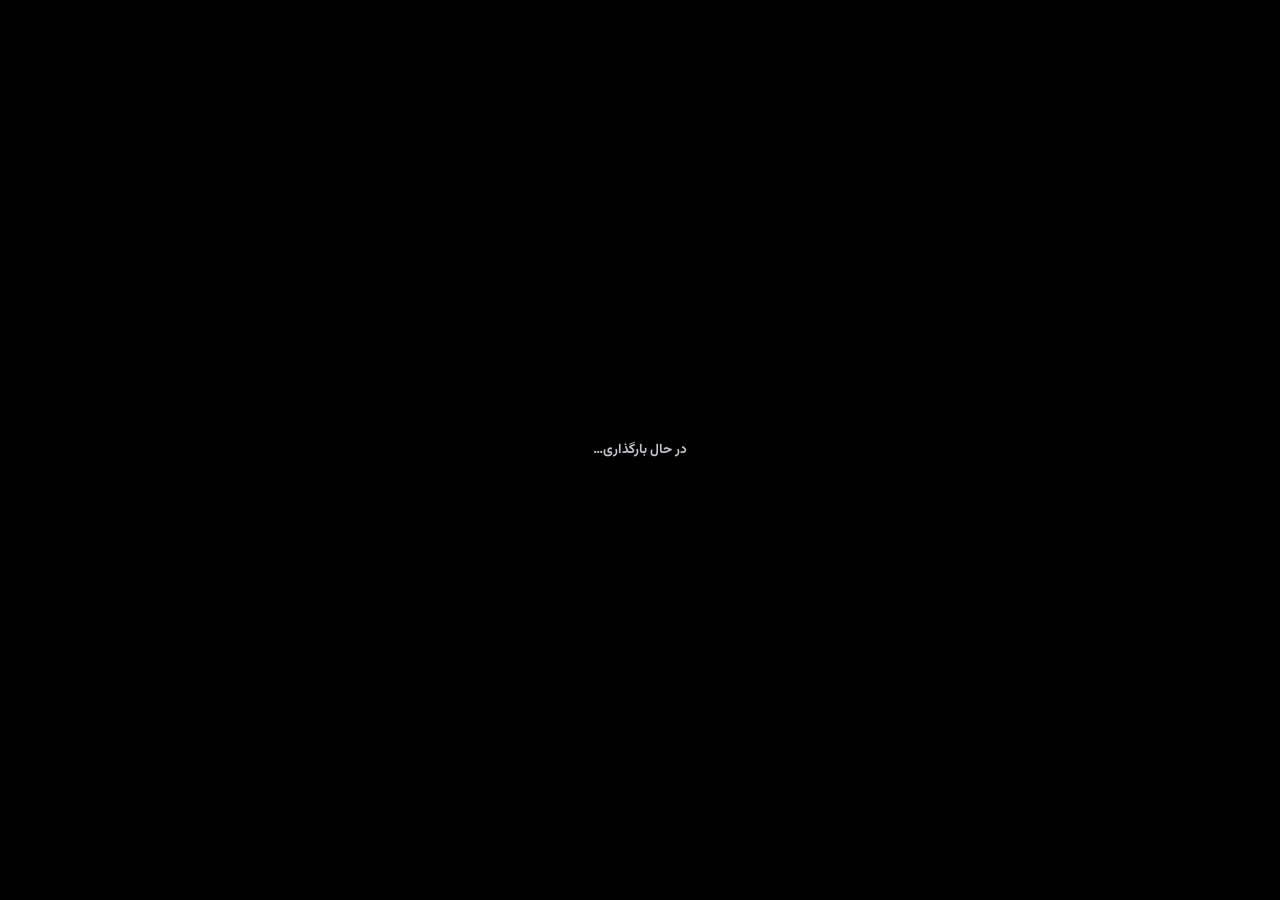
==== index.html @ d5d06b18 "تم سیاه و زرشکی و خوانایی بهتر، روی همهٔ بخش‌ها (گوشی و دسکتاپ) Co-Authored-By: Claude Opus 5.5 <nor" ====
<!DOCTYPE html>
<html lang="fa" dir="rtl">
<head>
<meta charset="UTF-8">
<meta name="viewport" content="width=device-width, initial-scale=1.0, viewport-fit=cover">
<title>مدار</title>
<link rel="manifest" href="./manifest.json">
<meta name="theme-color" content="#000000">
<link rel="icon" type="image/png" sizes="32x32" href="./favicon-32.png">
<link rel="icon" type="image/png" sizes="16x16" href="./favicon-16.png">
<link rel="apple-touch-icon" href="./apple-touch-icon.png">
<meta name="apple-mobile-web-app-capable" content="yes">
<meta name="apple-mobile-web-app-status-bar-style" content="black-translucent">
<meta name="apple-mobile-web-app-title" content="مدار">
<link rel="preconnect" href="https://fonts.googleapis.com">
<link rel="preconnect" href="https://fonts.gstatic.com" crossorigin>
<link href="https://fonts.googleapis.com/css2?family=Vazirmatn:wght@100;300;400;500;700;900&display=swap" rel="stylesheet">
<link rel="stylesheet" href="https://cdnjs.cloudflare.com/ajax/libs/font-awesome/6.4.0/css/all.min.css">
<script src="https://cdn.jsdelivr.net/npm/@supabase/supabase-js@2"></script>
<script>
/* Vendored from jalaali-js v2.0.1 (https://github.com/jalaali/jalaali-js)
   MIT License — Copyright (c) 2020 Behrang Norouzinia
   Algorithm: Kazimierz M. Borkowski. Bundled locally (no external CDN dependency). */
(function(global){
//#region src/index.ts
/**
* Jalaali years that begin a new 33-year leap cycle. Used by the
* Borkowski algorithm to locate the correct cycle for any given year.
*/
const BREAKS = [
	-61,
	9,
	38,
	199,
	426,
	686,
	756,
	818,
	1111,
	1181,
	1210,
	1635,
	2060,
	2097,
	2192,
	2262,
	2324,
	2394,
	2456,
	3178
];
/** Minimum supported Jalaali year (inclusive). */
const MIN_JALAALI_YEAR = BREAKS[0];
/** Maximum supported Jalaali year (inclusive). */
const MAX_JALAALI_YEAR = BREAKS[BREAKS.length - 1] - 1;
function toJalaali(gyOrDate, gm, gd) {
	if (gyOrDate instanceof Date) return d2j(g2d(gyOrDate.getFullYear(), gyOrDate.getMonth() + 1, gyOrDate.getDate()));
	return d2j(g2d(gyOrDate, gm, gd));
}
/**
* Converts a Jalaali date to Gregorian.
*
* @example
* toGregorian(1395, 1, 23) // { gy: 2016, gm: 4, gd: 11 }
*
* @throws {RangeError} if `jy` falls outside `[-61, 3177]`.
*/
function toGregorian(jy, jm, jd) {
	return d2g(j2d(jy, jm, jd));
}
/**
* Returns `true` if `(jy, jm, jd)` is a real date in the Jalaali calendar.
*
* The check is **lenient** — non-integer inputs that happen to fall inside
* the allowed numeric ranges are accepted. Pass integers in production code.
*
* @example
* isValidJalaaliDate(1394, 12, 30) // false (1394 is a common year)
* isValidJalaaliDate(1395, 12, 30) // true  (1395 is leap)
*/
function isValidJalaaliDate(jy, jm, jd) {
	return jy >= MIN_JALAALI_YEAR && jy <= MAX_JALAALI_YEAR && jm >= 1 && jm <= 12 && jd >= 1 && jd <= jalaaliMonthLength(jy, jm);
}
/**
* Returns `true` if the given Jalaali year is leap (366 days).
*
* @example
* isLeapJalaaliYear(1394) // false
* isLeapJalaaliYear(1395) // true
*
* @throws {RangeError} if `jy` falls outside `[-61, 3177]`.
*/
function isLeapJalaaliYear(jy) {
	return jalCalLeap(jy) === 0;
}
/**
* Returns the number of days in the given Jalaali month.
*
* The function trusts its inputs: `jm` is not range-checked, and an
* out-of-range `jm` will return whichever branch happens to match.
* For input validation, use {@link isValidJalaaliDate} instead.
*
* @example
* jalaaliMonthLength(1394, 12) // 29 (common year)
* jalaaliMonthLength(1395, 12) // 30 (leap year)
*/
function jalaaliMonthLength(jy, jm) {
	if (jm <= 6) return 31;
	if (jm <= 11) return 30;
	return isLeapJalaaliYear(jy) ? 30 : 29;
}
/**
* Computes the leap-cycle state of a Jalaali year and the Gregorian date
* of Farvardin 1 in that year.
*
* Use this directly when you need the leap field; if you only need
* `{ gy, march }`, prefer {@link jalCalShort}.
*
* @example
* jalCal(1391) // { leap: 0, gy: 2012, march: 20 }
* jalCal(1395) // { leap: 0, gy: 2016, march: 20 }
*
* @throws {RangeError} if `jy` falls outside `[-61, 3177]`.
*/
function jalCal(jy) {
	const { gy, march, jump, n } = jalCalCore(jy);
	return {
		leap: leapFromCycle(jump, n),
		gy,
		march
	};
}
/**
* Like {@link jalCal} but omits the leap-cycle computation.
*
* @remarks
* Equivalent to v1's `jalCal(jy, true)` — extracted to its own export
* in v2 to give it a proper return type. Prefer this when the leap field
* isn't needed; it avoids a small amount of work per call.
*
* @example
* jalCalShort(1391) // { gy: 2012, march: 20 }
*
* @throws {RangeError} if `jy` falls outside `[-61, 3177]`.
*/
function jalCalShort(jy) {
	const { gy, march } = jalCalCore(jy);
	return {
		gy,
		march
	};
}
/**
* Converts a Jalaali date to a Julian Day number.
*
* The result is an integer corresponding to noon UT on the given calendar
* day. Inputs are not range-checked — pass valid dates.
*
* @example
* j2d(1395, 1, 23) // 2457490
*/
function j2d(jy, jm, jd) {
	const r = jalCalShort(jy);
	return g2d(r.gy, 3, r.march) + (jm - 1) * 31 - div(jm, 7) * (jm - 7) + jd - 1;
}
const FIRST_JALAALI_JDN = j2d(MIN_JALAALI_YEAR, 1, 1);
const LAST_JALAALI_JDN = j2d(MAX_JALAALI_YEAR, 12, jalaaliMonthLength(MAX_JALAALI_YEAR, 12));
/**
* Converts a Julian Day number to a Jalaali date.
*
* @example
* d2j(2457490) // { jy: 1395, jm: 1, jd: 23 }
*
* @throws {RangeError} if `jdn` falls outside the supported Jalaali range
*   `[-61, 3177]`.
*/
function d2j(jdn) {
	if (jdn < FIRST_JALAALI_JDN || jdn > LAST_JALAALI_JDN) throw new RangeError(`Invalid Julian Day number ${jdn}: outside the supported Jalaali range [${MIN_JALAALI_YEAR}, ${MAX_JALAALI_YEAR}]`);
	const gy = d2g(jdn).gy;
	let jy = Math.min(gy - 621, MAX_JALAALI_YEAR);
	const r = jalCal(jy);
	let k = jdn - g2d(r.gy, 3, r.march);
	if (k >= 0) {
		if (k <= 185) return {
			jy,
			jm: 1 + div(k, 31),
			jd: mod(k, 31) + 1
		};
		k -= 186;
	} else {
		jy -= 1;
		k += 179;
		if (r.leap === 1) k += 1;
	}
	return {
		jy,
		jm: 7 + div(k, 30),
		jd: mod(k, 30) + 1
	};
}
/**
* Converts a Gregorian date to a Julian Day number.
*
* Tested correct from 1 March, -100100 (of both calendars) through several
* million years into the future.
*
* @example
* g2d(2016, 4, 11) // 2457490
*/
function g2d(gy, gm, gd) {
	let d = div((gy + div(gm - 8, 6) + 100100) * 1461, 4) + div(153 * mod(gm + 9, 12) + 2, 5) + gd - 34840408;
	d = d - div(div(gy + 100100 + div(gm - 8, 6), 100) * 3, 4) + 752;
	return d;
}
/**
* Converts a Julian Day number to a Gregorian date.
*
* Valid for `jdn ≥ -34839655` (year -100100 of both calendars).
*
* @example
* d2g(2457490) // { gy: 2016, gm: 4, gd: 11 }
*/
function d2g(jdn) {
	let j = 4 * jdn + 139361631;
	j = j + div(div(4 * jdn + 183187720, 146097) * 3, 4) * 4 - 3908;
	const i = div(mod(j, 1461), 4) * 5 + 308;
	const gd = div(mod(i, 153), 5) + 1;
	const gm = mod(div(i, 153), 12) + 1;
	return {
		gy: div(j, 1461) - 100100 + div(8 - gm, 6),
		gm,
		gd
	};
}
/**
* Converts a Jalaali date (optionally with a time of day) to a JavaScript
* `Date` constructed in the local time zone.
*
* Time components default to `0`. Out-of-range time components are *not*
* clamped — they overflow the way the `Date` constructor handles them
* (e.g. `h = 25` rolls into the next day).
*
* @example
* jalaaliToDateObject(1400, 4, 30)
*   // → new Date(2021, 6, 21, 0, 0, 0, 0)
*
* jalaaliToDateObject(1400, 4, 30, 14, 30)
*   // → new Date(2021, 6, 21, 14, 30)
*/
function jalaaliToDateObject(jy, jm, jd, h = 0, m = 0, s = 0, ms = 0) {
	const g = toGregorian(jy, jm, jd);
	return new Date(g.gy, g.gm - 1, g.gd, h, m, s, ms);
}
/**
* Returns the Saturday and Friday bounding the Jalaali week that contains
* the given date. The Jalaali week starts on **Saturday**.
*
* @example
* jalaaliWeek(1400, 4, 30)
*   // → { saturday: { jy: 1400, jm: 4, jd: 26 },
*   //     friday:   { jy: 1400, jm: 5, jd:  1 } }
*
* @remarks
* Uses {@link jalaaliToDateObject} to read the day-of-week, which reflects
* the host's local time zone. For dates near a DST boundary the underlying
* `Date.getDay()` is still correct because the conversion is done in local
* time on both sides.
*/
function jalaaliWeek(jy, jm, jd) {
	const dayOfWeek = jalaaliToDateObject(jy, jm, jd).getDay();
	const startDayDifference = dayOfWeek === 6 ? 0 : -(dayOfWeek + 1);
	const endDayDifference = 6 + startDayDifference;
	return {
		saturday: d2j(j2d(jy, jm, jd + startDayDifference)),
		friday: d2j(j2d(jy, jm, jd + endDayDifference))
	};
}
/**
* Core of the Borkowski algorithm: locate the Jalaali year inside the
* cycle table and compute Farvardin 1's Gregorian date.
*/
function jalCalCore(jy) {
	if (!Number.isFinite(jy) || jy < MIN_JALAALI_YEAR || jy > MAX_JALAALI_YEAR) throw new RangeError(`Invalid Jalaali year ${jy}: must be a finite number between ${MIN_JALAALI_YEAR} and ${MAX_JALAALI_YEAR} (inclusive)`);
	const gy = jy + 621;
	let leapJ = -14;
	let jp = BREAKS[0];
	let jm = 0;
	let jump = 0;
	for (let i = 1; i < BREAKS.length; i += 1) {
		jm = BREAKS[i];
		jump = jm - jp;
		if (jy < jm) break;
		leapJ = leapJ + div(jump, 33) * 8 + div(mod(jump, 33), 4);
		jp = jm;
	}
	const n = jy - jp;
	leapJ = leapJ + div(n, 33) * 8 + div(mod(n, 33) + 3, 4);
	if (mod(jump, 33) === 4 && jump - n === 4) leapJ += 1;
	const leapG = div(gy, 4) - div((div(gy, 100) + 1) * 3, 4) - 150;
	return {
		gy,
		march: 20 + leapJ - leapG,
		jump,
		n
	};
}
/**
* Given a 33-year cycle length `jump` and the year offset `n` within that
* cycle, returns the number of years since the last leap year (`0 … 4`).
* `0` means the current year is leap.
*/
function leapFromCycle(jump, n) {
	let adjusted = n;
	if (jump - n < 6) adjusted = n - jump + div(jump + 4, 33) * 33;
	let leap = mod(mod(adjusted + 1, 33) - 1, 4);
	if (leap === -1) leap = 4;
	return leap;
}
/**
* Leap-only variant — same loop as {@link jalCalCore} without computing
* the Gregorian fields. Kept separate to avoid the per-call object
* allocation on the hot `isLeapJalaaliYear` path.
*/
function jalCalLeap(jy) {
	if (!Number.isFinite(jy) || jy < MIN_JALAALI_YEAR || jy > MAX_JALAALI_YEAR) throw new RangeError(`Invalid Jalaali year ${jy}: must be a finite number between ${MIN_JALAALI_YEAR} and ${MAX_JALAALI_YEAR} (inclusive)`);
	let jp = BREAKS[0];
	let jm = 0;
	let jump = 0;
	for (let i = 1; i < BREAKS.length; i += 1) {
		jm = BREAKS[i];
		jump = jm - jp;
		if (jy < jm) break;
		jp = jm;
	}
	return leapFromCycle(jump, jy - jp);
}
/**
* Integer division — `Math.trunc(a / b)` equivalent that's faster on V8
* for values that fit in 32 bits. Used pervasively inside the algorithm.
*/
function div(a, b) {
	return ~~(a / b);
}
/**
* Mathematical modulo — like `%` but always returns a non-negative result
* when `b` is positive (matches Python's `%` semantics, not JavaScript's).
*/
function mod(a, b) {
	return a - ~~(a / b) * b;
}
//#endregion
global.jalaali = {
  toJalaali: toJalaali,
  toGregorian: toGregorian,
  isValidJalaaliDate: isValidJalaaliDate,
  isLeapJalaaliYear: isLeapJalaaliYear,
  jalaaliMonthLength: jalaaliMonthLength,
  jalCal: jalCal,
  jalaaliToDateObject: jalaaliToDateObject,
  jalaaliWeek: jalaaliWeek,
  MIN_JALAALI_YEAR: MIN_JALAALI_YEAR,
  MAX_JALAALI_YEAR: MAX_JALAALI_YEAR
};
})(window);
</script>
<!-- ui.css first, like the reference pages: their own <style> comes before the Tailwind output -->
<link rel="stylesheet" href="./ui.css">
<link rel="stylesheet" href="./tailwind.css">
</head>
<body class="text-slate-100">
<div id="app">
  <div class="min-h-screen flex items-center justify-center text-xs font-bold text-slate-500">در حال بارگذاری…</div>
</div>

<script src="task-reminders.js"></script>
<!-- the interface: loaded before the app script, whose sign-in callback can render at any moment -->
<script src="./ui-shell.js"></script>
<script src="./ui-today.js"></script>
<script src="./ui-tasks.js"></script>
<script src="./ui-pages.js"></script>
<script src="./ui-system.js"></script>
<!-- هوشاور: the tab, then one file per exercise (remove an exercise = drop its line) -->
<script src="./hooshavar.js"></script>
<script src="./hooshavar-morning.js"></script>
<script src="./hooshavar-english.js"></script>
<script>
/* ---------- storage keys ---------- */
const SUPABASE_URL = 'https://byqowlvyupcusjjyxwaf.supabase.co';
const SUPABASE_ANON_KEY = 'eyJhbGciOiJIUzI1NiIsInR5cCI6IkpXVCJ9.eyJpc3MiOiJzdXBhYmFzZSIsInJlZiI6ImJ5cW93bHZ5dXBjdXNqanl4d2FmIiwicm9sZSI6ImFub24iLCJpYXQiOjE3ODc4MzAwMDUsImV4cCI6MjEwMzQwNjAwNX0.T2miyC7NU5u0bkyxA4JKtXML9RSiqeTzk-OAqvx59QM';
const sb = window.supabase.createClient(SUPABASE_URL, SUPABASE_ANON_KEY, { global: { fetch: offlineFetch } });

/* ---------- offline mode ----------
   Every write in this file goes through supabase-js, and supabase-js goes
   through offlineFetch — so offline support lives here, at the network edge,
   instead of at ~80 call sites.

   Writes (POST/PATCH/DELETE on /rest/v1) that can't reach the server — the
   phone says it's offline, or the request dies with a network error — are
   stored in an IndexedDB outbox and answered with a fake 204. The caller sees
   success, so its optimistic state stays put instead of rolling back. While
   the outbox holds anything, new writes queue behind it too, so the server
   always sees them in the order they were made. flushOutbox() replays the
   queue on reconnect with a fresh access token.

   Replay rules: 2xx → done. 409 duplicate key on an insert → it already landed
   (the response was lost, not the request), done. 401 → refresh the session
   once and retry. 5xx / 429 / network → stop, try again later. Any other 4xx
   is a real rejection (RLS, bad row): dropped, and the user is told.

   Reads: the loaded data (plus local, not-yet-synced edits) is snapshotted to
   IndexedDB after renders, and loadAll() falls back to it when the server
   can't be reached — so the app opens with your data even with no internet. */
const offlineDB = (function(){
  let dbp = null;
  function open(){
    if(dbp) return dbp;
    dbp = new Promise((resolve, reject) => {
      const req = indexedDB.open('medar-offline', 1);
      req.onupgradeneeded = () => {
        const db = req.result;
        db.createObjectStore('outbox', { keyPath:'seq' });
        db.createObjectStore('kv');
      };
      req.onsuccess = () => resolve(req.result);
      req.onerror = () => reject(req.error);
    });
    return dbp;
  }
  async function run(store, mode, fn){
    const db = await open();
    return new Promise((resolve, reject) => {
      const t = db.transaction(store, mode);
      const r = fn(t.objectStore(store));
      t.oncomplete = () => resolve(r ? r.result : undefined);
      t.onerror = () => reject(t.error);
      t.onabort = () => reject(t.error);
    });
  }
  return {
    getAll: store => run(store, 'readonly', s => s.getAll()),
    get: (store, key) => run(store, 'readonly', s => s.get(key)),
    put: (store, val, key) => run(store, 'readwrite', s => key === undefined ? s.put(val) : s.put(val, key)),
    del: (store, key) => run(store, 'readwrite', s => s.delete(key)),
    clear: store => run(store, 'readwrite', s => s.clear()),
  };
})();

let outbox = []; // [{ seq, url, method, headers, body, label }] — oldest first
let outboxSeq = Date.now();
let outboxFlushing = null; // the in-flight flush promise, shared by every caller
let lastSyncNetworkFailed = false; // the last flush attempt couldn't reach the server
let usingLocalCopy = false; // state came from the on-device snapshot, not the server
let restWriteSeq = 0; // counts writes sent (or queued) — loadAll() uses it to spot answers an edit has overtaken
const outboxReady = offlineDB.getAll('outbox')
  .then(items => {
    outbox = (items || []).sort((a, b) => a.seq - b.seq);
    if(outbox.length) outboxSeq = Math.max(outboxSeq, outbox[outbox.length - 1].seq);
  })
  .catch(e => console.error('outbox load failed', e));

function isRestWrite(url, method){
  return method !== 'GET' && method !== 'HEAD'
    && url.startsWith(SUPABASE_URL + '/rest/v1/')
    && !url.startsWith(SUPABASE_URL + '/rest/v1/rpc/');
}
function outboxLabel(url, method){
  const table = url.slice((SUPABASE_URL + '/rest/v1/').length).split('?')[0];
  return method + ' ' + table;
}
async function enqueueWrite(url, init){
  const headers = {};
  new Headers(init.headers || {}).forEach((v, k) => { if(k !== 'authorization') headers[k] = v; });
  const item = { seq: ++outboxSeq, url, method: init.method.toUpperCase(), headers, body: init.body == null ? null : String(init.body), label: outboxLabel(url, init.method.toUpperCase()) };
  outbox.push(item);
  try{ await offlineDB.put('outbox', item); }catch(e){ console.error('outbox persist failed', e); }
  renderSoon();
  return new Response(null, { status:204, statusText:'Queued offline' });
}

async function offlineFetch(input, init){
  const url = typeof input === 'string' ? input : input.url;
  const method = ((init && init.method) || 'GET').toUpperCase();
  if(!isRestWrite(url, method)) return fetch(input, init);
  restWriteSeq++;
  await outboxReady;
  if(outbox.length || !navigator.onLine){
    const res = await enqueueWrite(url, init);
    flushOutbox();
    return res;
  }
  try{
    return await fetch(input, init);
  } catch(e){
    if(e && e.name === 'AbortError') throw e;
    lastSyncNetworkFailed = true;
    return enqueueWrite(url, init);
  }
}

async function replayWrite(item, token){
  return fetch(item.url, {
    method: item.method,
    headers: Object.assign({}, item.headers, { apikey: SUPABASE_ANON_KEY, authorization: 'Bearer ' + token }),
    body: item.body,
  });
}
function flushOutbox(){
  if(outboxFlushing) return outboxFlushing;
  outboxFlushing = (async () => {
    await outboxReady;
    let synced = 0, rejected = 0;
    while(outbox.length){
      if(!navigator.onLine){ lastSyncNetworkFailed = true; break; }
      const item = outbox[0];
      const { data: { session } } = await sb.auth.getSession();
      if(!session) break;
      let res;
      try{
        res = await replayWrite(item, session.access_token);
        if(res.status === 401){
          const { data: refreshed } = await sb.auth.refreshSession();
          if(refreshed && refreshed.session) res = await replayWrite(item, refreshed.session.access_token);
        }
      } catch(e){
        lastSyncNetworkFailed = true;
        break;
      }
      lastSyncNetworkFailed = false;
      let done = res.ok;
      if(!done && res.status === 409 && item.method === 'POST'){
        const body = await res.json().catch(() => ({}));
        done = body && body.code === '23505';
        if(!done) rejected++;
      } else if(!done){
        if(res.status === 401 || res.status === 429 || res.status >= 500) break;
        console.error('queued write rejected', item.label, res.status, await res.text().catch(() => ''));
        rejected++;
      }
      outbox.shift();
      try{ await offlineDB.del('outbox', item.seq); }catch(e){ console.error('outbox delete failed', e); }
      if(done) synced++;
    }
    if(rejected) writeFailed('queued write', new Error(rejected + ' rejected'), 'بعضی از تغییراتی که آفلاین زدی رو سرور قبول نکرد — صفحه با نسخه‌ی سرور هماهنگ شد.');
    else if(synced && !outbox.length){
      showInfoToast(`${toFaDigits(synced)} تغییرِ آفلاین روی سرور ذخیره شد`);
    }
    renderSoon();
  })().finally(() => { outboxFlushing = null; });
  return outboxFlushing;
}

/* A render outside a user event is deferred while a text field has focus, so
   status changes (offline pill, queue count) go through here rather than
   poking render() directly from network callbacks. */
let renderSoonTimer = null;
function renderSoon(){
  if(renderSoonTimer) return;
  renderSoonTimer = setTimeout(() => { renderSoonTimer = null; if(appStarted) render(); }, 50);
}

async function goOnline(){
  lastSyncNetworkFailed = false;
  renderSoon();
  await flushOutbox();
  // booted from the local copy: now that the server answers, load the real data
  if(usingLocalCopy && !outbox.length && !lastSyncNetworkFailed) loadAll();
}
window.addEventListener('online', goOnline);
window.addEventListener('offline', () => { lastSyncNetworkFailed = true; renderSoon(); });
// flaky links often never fire 'online' — keep nudging a non-empty queue
setInterval(() => { if(outbox.length && navigator.onLine) goOnline(); }, 30000);

/* ---------- offline snapshot of loaded data ---------- */
const SNAPSHOT_KEYS = ['tags','tasks','recurringTemplates','tagGoals','aiReports','purchases','ideas','subscriptions','reminders','prompts','wins','motherItems','motherSettings','homeRepairs','homeParts','homeMaint','englishSettings','englishHomework','englishChunks','englishPractice','aiHealth'];
let dataLoaded = false; // state holds real data (server or snapshot), safe to snapshot
let snapshotTimer = null;
function scheduleSnapshot(){
  if(!dataLoaded || snapshotTimer) return;
  snapshotTimer = setTimeout(() => {
    snapshotTimer = null;
    const snap = { savedAt: Date.now() };
    SNAPSHOT_KEYS.forEach(k => { snap[k] = state[k]; });
    offlineDB.put('kv', snap, 'snapshot').catch(e => console.error('snapshot save failed', e));
  }, 1500);
}
async function restoreSnapshot(){
  try{
    const snap = await offlineDB.get('kv', 'snapshot');
    if(!snap) return false;
    SNAPSHOT_KEYS.forEach(k => { if(snap[k] !== undefined) state[k] = snap[k]; });
    state.localCopySavedAt = snap.savedAt;
    return true;
  } catch(e){
    console.error('snapshot restore failed', e);
    return false;
  }
}
function isOfflineNow(){ return !navigator.onLine || lastSyncNetworkFailed; }

const DEFAULT_TAGS = [
  { id:'t-python',    name:'پایتون',   color:'#5EC8D8' },
  { id:'t-english',   name:'انگلیسی',  color:'#C97BD0' },
  { id:'t-freelance', name:'فریلنس',   color:'#7FD99A' },
  { id:'t-fitness',   name:'فیتنس',    color:'#E8697A' },
];

const WEEKDAYS_FA = ['یکشنبه','دوشنبه','سه‌شنبه','چهارشنبه','پنجشنبه','جمعه','شنبه'];
const WEEKDAY_DISPLAY_ORDER = [6,0,1,2,3,4,5]; // Saturday-first, matching the calendar grid
const MONTHS_GREG_FA = ['ژانویه','فوریه','مارس','آوریل','مه','ژوئن','ژوئیه','اوت','سپتامبر','اکتبر','نوامبر','دسامبر'];
const MONTHS_JALALI = ['فروردین','اردیبهشت','خرداد','تیر','مرداد','شهریور','مهر','آبان','آذر','دی','بهمن','اسفند'];
const PRIORITY_RANK = { high:0, medium:1, low:2 };
const PRIORITY_LABEL = { high:'بالا', medium:'متوسط', low:'پایین' };
const DIFFICULTY_LABEL = { easy:'راحت', medium:'معمولی', hard:'سخت' };
function toFaDigits(str){
  const map = {'0':'۰','1':'۱','2':'۲','3':'۳','4':'۴','5':'۵','6':'۶','7':'۷','8':'۸','9':'۹'};
  return String(str).replace(/[0-9]/g, d => map[d]);
}
/* Shared utility: normalize Persian/Arabic-Indic digits to standard English digits.
   Reusable for any numeric input field on the site. */
function toEnDigits(str){
  const faMap = {'۰':'0','۱':'1','۲':'2','۳':'3','۴':'4','۵':'5','۶':'6','۷':'7','۸':'8','۹':'9'};
  const arMap = {'٠':'0','١':'1','٢':'2','٣':'3','٤':'4','٥':'5','٦':'6','٧':'7','٨':'8','٩':'9'};
  return String(str).replace(/[۰-۹٠-٩]/g, d => faMap[d] || arMap[d] || d);
}
/* Shared helper: live-normalizes a text input's value to plain English digits
   (strips anything else that isn't a digit). Call from oninput on numeric text fields. */
function normalizeNumericInput(el){
  const converted = toEnDigits(el.value).replace(/[^0-9]/g, '');
  if(el.value !== converted) el.value = converted;
  return converted;
}

/* ---------- Jalali conversion (Gregorian -> Jalali) ---------- */
function gregorianToJalali(gy, gm, gd){
  const gDayNo = [0,31,59,90,120,151,181,212,243,273,304,334];
  const gy2 = (gm > 2) ? (gy + 1) : gy;
  let days = 355666 + 365*gy + Math.floor((gy2+3)/4) - Math.floor((gy2+99)/100) + Math.floor((gy2+399)/400) + gd + gDayNo[gm-1];
  let jy = -1595 + 33*Math.floor(days/12053);
  days %= 12053;
  jy += 4*Math.floor(days/1461);
  days %= 1461;
  if(days > 365){
    jy += Math.floor((days-1)/365);
    days = (days-1) % 365;
  }
  let jm, jd;
  if(days < 186){
    jm = 1 + Math.floor(days/31);
    jd = 1 + (days % 31);
  } else {
    jm = 7 + Math.floor((days-186)/30);
    jd = 1 + ((days-186) % 30);
  }
  return [jy, jm, jd];
}

function dateKey(d){
  const y = d.getFullYear();
  const m = String(d.getMonth() + 1).padStart(2, '0');
  const day = String(d.getDate()).padStart(2, '0');
  return `${y}-${m}-${day}`;
}
function tomorrowDate(){ const d = new Date(); d.setDate(d.getDate()+1); return d; }

function fmtHeaderDate(d){
  const wd = WEEKDAYS_FA[d.getDay()];
  const gDay = toFaDigits(d.getDate());
  const gMonth = MONTHS_GREG_FA[d.getMonth()];
  const gYear = toFaDigits(d.getFullYear());
  const [jy, jm, jd] = gregorianToJalali(d.getFullYear(), d.getMonth()+1, d.getDate());
  const jalali = `${toFaDigits(jd)} ${MONTHS_JALALI[jm-1]} ${toFaDigits(jy)}`;
  const gregorian = `${gDay} ${gMonth} ${gYear}`;
  return { wd, jalali, gregorian };
}
function formatDateShort(dateStr){
  if(!dateStr) return null;
  const d = new Date(dateStr);
  const [jy, jm, jd] = gregorianToJalali(d.getFullYear(), d.getMonth()+1, d.getDate());
  return `${toFaDigits(jd)} ${MONTHS_JALALI[jm-1]}`;
}
function formatDuration(min){
  if(!min) return '۰ دقیقه';
  const h = Math.floor(min/60), m = min%60;
  if(h>0 && m>0) return `${toFaDigits(h)} ساعت و ${toFaDigits(m)} دقیقه`;
  if(h>0) return `${toFaDigits(h)} ساعت`;
  return `${toFaDigits(m)} دقیقه`;
}

/* ---------- state ---------- */
function emptyFilters(){ return { tagIds:[], priorities:[], sortBy:'default' }; }
let state = {
  tags: null,
  tasks: null,
  view: 'today',
  tagManagerOpen: false,
  todayFilters: emptyFilters(),
  tasksFilters: Object.assign(emptyFilters(), { date:null }),
  archiveFilters: { search:'', tagIds:[], dateFrom:null, dateTo:null },
  todayExpanded: {},
  todayDoneOpen: true,
  todayFoldShut: {}, // urgent folds the user closed, this visit only
  today: new Date(),
  taskEditor: null, // { mode:'create'|'edit', taskId, draft:{title,notes,tagIds,priority,date,durationMin,subtasks} }
  calendarPage: (function(){
    const j = window.jalaali.toJalaali(new Date());
    return { jy: j.jy, jm: j.jm, panel: 'grid', selectedDayKey: null };
  })(),
  moveTaskPicker: null, // { search:'', tagIds:[], dateStr } when picking an existing task to move into a calendar day
  recurringTemplates: [], // [{ id, title, priority, durationMin, weekdays:[0-6], active, tagIds }]
  recurringManagerOpen: false,
  tagGoals: [], // [{ tagId, weeklyMinutes }] — standing weekly time targets per tag
  undoToast: null, // { message, undo } while a delete's undo window is open
  saveError: null, // { message } while a failed-write warning is on screen
  infoToast: null, // { message } — a plain confirmation, nothing to undo
  pushStatus: 'checking', // 'checking'|'unsupported'|'ios-install'|'denied'|'off'|'on'|'busy'
  pushMenuOpen: false,
  backupMenuOpen: false,
  backups: null, // [{ id, kind:'auto'|'download'|'pre-restore', createdAt, counts }] — server copies, newest first
  backupBusy: false,
  restorePreview: null, // { payload, backupId, label, counts, mode:'merge'|'replace' } while confirming a restore
  taskCompletionModal: null, // { taskId | chunkId, minutes } shown right after checking a task (or an English chunk) done
  aiReports: [], // [{ id, periodStart, periodEnd, createdAt, seenAt, replan, ritual, completedAt }] — مرور هفته
  aiReportGenerating: false,
  aiReportError: null,
  ritualOpenTask: null, // step 2: the task whose day chips are open
  ritualBreaking: null, // step 1: the task هوشواره is breaking down right now
  ritualSaving: false,
  shelvedTasks: [], // «کنار گذاشته‌ها»: tasks with shelved_at, kept out of state.tasks
  purchases: [], // [{ id, title, priority, price, bought, boughtAt }]
  purchaseSort: 'priority', // 'default' | 'priority' | 'cheapest' | 'priciest'
  purchaseEditor: null, // { id, title, price, priority } while editing a purchase
  ideas: [], // [{ id, body, tagIds, createdAt }]
  ideasFilterTagIds: [], // ideas page: show only ideas carrying ANY of these tags (empty = all)
  archiveSection: 'tasks', // 'tasks' | 'purchases'
  ideaEditor: null, // { ideaId, body, tagIds, images } while editing an idea
  recurringEditor: null, // { templateId, title, priority, durationMin, weekdays, tagIds }
  filterPanelOpen: {}, // per-page: is the filter/sort panel expanded?
  subscriptions: [], // [{ id, name, cycle, nextRenewal, active, notifyDaysBefore, note }]
  subscriptionEditor: null, // { subId, name, cycle, nextRenewal, notifyDaysBefore, note }
  subscriptionShowInactive: false,
  reminders: [], // [{ id, title, kind:'once'|'yearly'|'deadline'|'always', date, leadDays, note, done, createdAt }]
  reminderEditor: null, // { reminderId, title, kind, date, leadDays, note, calendarOpen, calJY, calJM }
  reminderShowDone: false,
  prompts: [], // [{ id, title, body, category, note, favorite, createdAt }]
  promptEditor: null, // { promptId, title, body, category, note }
  promptSearch: '',
  promptFilter: 'all', // 'all' | 'fav' | a category name
  wins: [], // [{ id, title, hardship, why, tagIds, happenedOn, createdAt }]
  winEditor: null, // { winId, title, hardship, why, tagIds, happenedOn, calendarOpen, calJY, calJM }
  winsFilterTagIds: [], // show only wins carrying ANY of these tags (empty = all)
  winSos: null, // { order:[winId…], index } while the one-at-a-time view is open
  streakPanel: false, // the streak detail sheet opened from the badge on امروز
  motherItems: [], // [{ id, kind:'do'|'dont', category, body, createdAt }]
  motherSettings: null, // { why, remindDays:[getDay()…], showOnToday, push } — null until saved once (defaults apply)
  motherEditor: null, // { itemId, kind, category, body }
  motherWhyDraft: null, // the «چرا یادم باشه» text while it's being edited
  homeRepairs: [], // [{ id, title, room, urgency, who, trade, status, estCost, actualCost, note, taskId, createdAt, doneAt }]
  homeParts: [], // [{ id, repairId, name, bought, createdAt }]
  homeMaint: [], // [{ id, title, room, everyMonths, nextDue, lastDone, who, trade, note, taskId, createdAt }]
  repairsTab: 'list', // 'list' | 'parts' | 'maint' | 'done'
  repairsFilter: { room:'', trade:'' },
  newRepair: { title:'', room:'', urgency:'soon' },
  newPart: { repairId:null, name:'' },
  repairEditor: null,
  repairDoneModal: null, // { id, cost } — "what did it cost?" right after ticking a repair off
  maintEditor: null,
  englishSettings: null, // { classDays:[getDay()…], classTime, classTimes:{getDay():'HH:MM'}, classMinutes, practiceTime, push } — null until saved once (defaults apply)
  englishHomework: [], // [{ id, title, unit, assignedOn, dueOn, createdAt }]
  englishChunks: [], // [{ id, homeworkId, title, minutes, day, position, done, doneAt, skips:[{ day, reason }], createdAt }]
  englishPractice: [], // [{ day, createdAt }] — days the 5-minute minimum was ticked
  englishTab: 'hw', // 'hw' | 'done' | 'stats' | 'settings'
  newHomework: { title:'', unit:'', dueOn:'', minutes:'', subs:[] }, // subs: the ریز کارها typed into the form ({title, minutes}), not saved yet; minutes: the homework's own time while it has none
  enHwEditor: null, // { hwId, title, unit, dueOn, chunks:[{ id, title, minutes, done }] } while editing a homework
  aiHealth: null, // { errorKind, errorMessage, errorAt, okAt } — did هوشواره's last AI call work?
  userEmail: '', // the signed-in account, shown in the header
  moreMenuOpen: false, // phone: the «بخش‌ها» sheet with every tab not on the bar
  tabEdit: false, tabPick: null, // rearranging the bar/sheet tabs: edit mode, and the tab tapped first
  quickAddTitle: '', // امروز: the one-line «افزودن تسک سریع» field
  tasksTab: 'all', // 'all' | 'normal' | 'important' | 'recurring' | 'undated'
  tasksSearch: '', tasksSearchOpen: false,
  calendarView: 'month', // 'month' | 'list'
  calendarShowDated: true, calendarShowPreviews: true, // calendar sidebar: which kinds of items the grid shows
  purchasesTab: 'all', // 'all' | 'bought' | 'pending'
};

let loadError = false;
/* The live channel, and the *TableReady flags it was built with. It gets rebuilt
   when it dies (see restartRealtimeSync) or when a table that wasn't ready at
   build time — e.g. on an offline cold start — answers later. */
let syncChannel = null;
let syncChannelFlags = '';
let syncChannelSeq = 0;
let syncRetryTimer = null;
let syncRetryDelay = 2000;
let syncNeedsCatchUp = false; // events may have been missed while the channel was down
/* false until the reminders table answers once — a realtime binding on a table
   that doesn't exist yet would error the whole shared channel, taking every
   other table's live sync down with it. */
let remindersTableReady = false;
let promptsTableReady = false; // same reason as remindersTableReady
let winsTableReady = false; // same reason as remindersTableReady
let motherTableReady = false; // same reason as remindersTableReady
let homeTableReady = false; // same reason as remindersTableReady
let aiHealthTableReady = false; // same reason as remindersTableReady
let englishTableReady = false; // same reason as remindersTableReady

/* No server to load from (offline, or edits still queued that the server
   hasn't seen — fetching now would paint over them). Keep what's on screen,
   or on a cold start fall back to the on-device snapshot. */
async function loadFromLocalCopy(){
  if(!dataLoaded){
    if(await restoreSnapshot()){ dataLoaded = true; usingLocalCopy = true; }
    else { loadError = true; applyEmptyDefaults(); }
  }
  ensureRealtimeSync();
  render();
}
function applyEmptyDefaults(){
  if(!state.tags) state.tags = DEFAULT_TAGS;
  if(!state.tasks) state.tasks = [];
  if(!state.recurringTemplates) state.recurringTemplates = [];
  if(!state.tagGoals) state.tagGoals = [];
  if(!state.aiReports) state.aiReports = [];
  if(!state.purchases) state.purchases = [];
  if(!state.ideas) state.ideas = [];
  if(!state.subscriptions) state.subscriptions = [];
}

/* Every table is asked for at once — one round trip's wait instead of fourteen
   in a row — and nothing is written into state until all of them have answered.
   If something was saved while the answers were on their way, they may predate
   that save, so they're thrown away and asked for again rather than painted
   over the edit. */
async function loadAll(attempt){
  loadError = false;
  await flushOutbox();
  if(outbox.length || !navigator.onLine) return loadFromLocalCopy();
  const writesBefore = restWriteSeq;
  // a query that throws instead of answering counts as a failed one, not a crash
  const ask = q => Promise.resolve(q).catch(error => ({ data:null, error }));
  const [core, remindersRes, promptsRes, winsRes, motherRes, homeRes, healthRes, englishRes] = await Promise.all([
    Promise.all([
      sb.from('tags').select('*').order('created_at'),
      sb.from('tasks')
        .select('*, subtasks(*), task_tags(tag_id)')
        .order('created_at', { ascending:false })
        .order('position', { foreignTable:'subtasks', ascending:true }),
      sb.from('recurring_templates').select('*, recurring_template_tags(tag_id)').order('created_at'),
      sb.from('tag_goals').select('*'),
      sb.from('ai_reports').select('*').order('period_end', { ascending:false }),
      sb.from('purchases').select('*').order('created_at', { ascending:false }),
      sb.from('ideas')
        .select('*, idea_tags(tag_id), idea_images(id, data_url, position)')
        .order('created_at', { ascending:false })
        .order('position', { foreignTable:'idea_images', ascending:true }),
      sb.from('subscriptions').select('*').order('next_renewal', { ascending:true, nullsFirst:false }),
    ].map(ask)),
    ask(sb.from('reminders').select('*').order('date', { ascending:true, nullsFirst:false })),
    ask(sb.from('prompts').select('*').order('created_at', { ascending:false })),
    ask(sb.from('wins').select('*').order('happened_on', { ascending:false }).order('created_at', { ascending:false })),
    Promise.all([
      sb.from('mother_care_items').select('*').order('created_at', { ascending:true }).order('id', { ascending:true }),
      sb.from('mother_care').select('*').maybeSingle(),
    ].map(ask)),
    Promise.all([
      sb.from('home_repairs').select('*').order('created_at', { ascending:true }),
      sb.from('home_repair_parts').select('*').order('created_at', { ascending:true }),
      sb.from('home_maintenance').select('*').order('next_due', { ascending:true }),
    ].map(ask)),
    ask(sb.from('ai_health').select('*').maybeSingle()),
    Promise.all([
      sb.from('english_settings').select('*').maybeSingle(),
      sb.from('english_homework').select('*').order('created_at', { ascending:true }),
      sb.from('english_chunks').select('*').order('created_at', { ascending:true }),
      sb.from('english_practice').select('day, created_at').order('day', { ascending:true }),
    ].map(ask)),
  ]);
  if(restWriteSeq !== writesBefore && (attempt || 0) < 2) return loadAll((attempt || 0) + 1);

  let fromServer = true;
  try{
    for(const r of core) if(r.error) throw r.error;
    const [tags, tasks, recurring, goals, aiReports, purchases, ideas, subs] = core.map(r => r.data);
    state.tags = tags.map(t => ({ id:t.id, name:t.name, color:t.color }));
    const allTasks = tasks.map(t => ({
      id: t.id, title: t.title, notes: t.notes || '', done: !!t.done, completedAt: t.completed_at, shelvedAt: t.shelved_at || null,
      tagIds: (t.task_tags||[]).map(tt => tt.tag_id),
      priority: t.priority,
      subtasks: (t.subtasks||[]).map(s => ({ id:s.id, title:s.title, done:!!s.done })),
      date: t.date || '',
      durationMin: t.duration_min,
      ...taskReminderFromRow(t),
      actualMin: t.actual_min,
      difficulty: t.difficulty,
      recurringTemplateId: t.recurring_template_id,
    }));
    state.tasks = allTasks.filter(t => !t.shelvedAt);
    state.shelvedTasks = allTasks.filter(t => t.shelvedAt).sort((a, b) => b.shelvedAt.localeCompare(a.shelvedAt));

    state.recurringTemplates = recurring.map(r => ({
      id: r.id, title: r.title, notes: r.notes || '', priority: r.priority, durationMin: r.duration_min,
      weekdays: r.weekdays || [], active: !!r.active, reminderTime:r.reminder_time, reminderDaysBefore:r.reminder_days_before || 0,
      tagIds: (r.recurring_template_tags||[]).map(tt => tt.tag_id),
    }));

    state.tagGoals = goals.map(g => ({ tagId: g.tag_id, weeklyMinutes: g.weekly_minutes, reason: g.reason || '' }));

    state.aiReports = aiReports.map(mapAIReport);

    state.purchases = purchases.map(p => ({ id:p.id, title:p.title, priority:p.priority, price:p.price, bought:!!p.bought, boughtAt:p.bought_at, createdAt:p.created_at }));

    state.ideas = ideas.map(i => ({
      id:i.id, body:i.body,
      tagIds:(i.idea_tags||[]).map(it => it.tag_id),
      images:(i.idea_images||[]).map(im => ({ id:im.id, dataUrl:im.data_url })),
      createdAt:i.created_at,
    }));

    state.subscriptions = subs.map(s => ({
      id:s.id, name:s.name, cycle:s.cycle,
      nextRenewal:s.next_renewal || '', active:!!s.active,
      notifyDaysBefore: s.notify_days_before == null ? 3 : s.notify_days_before,
      note: s.note || '',
    }));
  } catch(e){
    console.error('load failed', e);
    fromServer = false;
    lastSyncNetworkFailed = true;
    if(!dataLoaded && await restoreSnapshot()){ dataLoaded = true; usingLocalCopy = true; }
    else if(!dataLoaded){ loadError = true; applyEmptyDefaults(); }
  }
  /* The tables below each stand on their own, so a failure on any other table
     can't swallow them — reminders are the first thing you see when the app opens. */
  try{
    if(remindersRes.error) throw remindersRes.error;
    const reminders = remindersRes.data;
    state.reminders = reminders.map(r => ({
      id:r.id, title:r.title, kind:r.kind,
      date:r.date || '', leadDays: r.lead_days == null ? 0 : r.lead_days,
      note: r.note || '', done: !!r.done, createdAt: r.created_at,
    }));
    remindersTableReady = true;
  } catch(e){
    console.error('load reminders failed', e);
    if(!state.reminders) state.reminders = [];
  }
  try{
    if(promptsRes.error) throw promptsRes.error;
    state.prompts = promptsRes.data.map(promptFromRow);
    promptsTableReady = true;
  } catch(e){
    console.error('load prompts failed', e);
    if(!state.prompts) state.prompts = [];
  }
  try{
    if(winsRes.error) throw winsRes.error;
    state.wins = winsRes.data.map(winFromRow);
    winsTableReady = true;
  } catch(e){
    console.error('load wins failed', e);
    if(!state.wins) state.wins = [];
  }
  try{
    const [items, care] = motherRes;
    if(items.error) throw items.error;
    if(care.error) throw care.error;
    state.motherItems = items.data.map(motherItemFromRow);
    state.motherSettings = care.data ? motherSettingsFromRow(care.data) : null;
    motherTableReady = true;
  } catch(e){
    console.error('load mother_care failed', e);
    if(!state.motherItems) state.motherItems = [];
  }
  try{
    const [repairs, parts, maint] = homeRes;
    for(const r of homeRes) if(r.error) throw r.error;
    state.homeRepairs = repairs.data.map(repairFromRow);
    state.homeParts = parts.data.map(repairPartFromRow);
    state.homeMaint = maint.data.map(maintFromRow);
    homeTableReady = true;
  } catch(e){
    console.error('load home repairs failed', e);
    if(!state.homeRepairs) state.homeRepairs = [];
    if(!state.homeParts) state.homeParts = [];
    if(!state.homeMaint) state.homeMaint = [];
  }
  try{
    if(healthRes.error) throw healthRes.error;
    state.aiHealth = healthRes.data ? aiHealthFromRow(healthRes.data) : null;
    aiHealthTableReady = true;
  } catch(e){
    console.error('load ai_health failed', e);
  }
  try{
    for(const r of englishRes) if(r.error) throw r.error;
    const [settings, homework, chunks, practice] = englishRes;
    state.englishSettings = settings.data ? englishSettingsFromRow(settings.data) : null;
    state.englishHomework = homework.data.map(englishHomeworkFromRow);
    state.englishChunks = chunks.data.map(englishChunkFromRow);
    state.englishPractice = practice.data.map(p => ({ day:p.day, createdAt:p.created_at }));
    englishTableReady = true;
  } catch(e){
    console.error('load english failed', e);
    if(!state.englishHomework) state.englishHomework = [];
    if(!state.englishChunks) state.englishChunks = [];
    if(!state.englishPractice) state.englishPractice = [];
  }
  if(fromServer){
    dataLoaded = true;
    usingLocalCopy = false;
    lastSyncNetworkFailed = false;
    // Annual task reminders are renewed atomically on completion by the server.
    // only against server truth — generating from a stale local copy could
    // mint a second instance another device already created
    generateRecurringInstances();
  }
  ensureRealtimeSync();
  render();
}

/* ---------- realtime sync (incremental — no full reload per change) ----------
   Registers per-table INSERT/UPDATE/DELETE handlers on a shared channel. Each
   handler patches only the affected slice of local state, so the cost of every
   change stays constant no matter how much data or how many tables exist.
   To wire up a future table: call registerRealtimeSync(channel, 'table_name',
   { onInsert, onUpdate, onDelete }) inside startRealtimeSync — the rest of the
   plumbing (channel, subscribe, reconnect-reconcile) is already shared. */
function registerRealtimeSync(channel, table, handlers){
  if(handlers.onInsert) channel.on('postgres_changes', { event:'INSERT', schema:'public', table }, payload => handlers.onInsert(payload.new));
  if(handlers.onUpdate) channel.on('postgres_changes', { event:'UPDATE', schema:'public', table }, payload => handlers.onUpdate(payload.new, payload.old));
  if(handlers.onDelete) channel.on('postgres_changes', { event:'DELETE', schema:'public', table }, payload => handlers.onDelete(payload.old));
  return channel;
}
function realtimeFlags(){
  return [remindersTableReady, promptsTableReady, winsTableReady, motherTableReady, homeTableReady, aiHealthTableReady, englishTableReady].join();
}
function ensureRealtimeSync(){
  if(syncChannel && syncChannelFlags === realtimeFlags()) return;
  restartRealtimeSync();
}
/* supabase-js only rejoins a channel that errored. One the server closed — which
   it does when the login token runs out in a tab that was hidden or asleep —
   is dropped for good, and live sync stays dead until a reload. So a dead
   channel is thrown away and built again from scratch. */
function restartRealtimeSync(){
  clearTimeout(syncRetryTimer); syncRetryTimer = null;
  const old = syncChannel;
  syncChannel = null; // the old channel's CLOSED must not schedule another restart
  if(old) sb.removeChannel(old);
  syncChannelFlags = realtimeFlags();
  syncChannel = startRealtimeSync();
}
function retryRealtimeSync(){
  if(syncRetryTimer) return;
  syncRetryTimer = setTimeout(() => {
    syncRetryTimer = null;
    // hidden or offline: wakeRealtimeSync picks it up when the tab/network is back
    if(document.hidden || !navigator.onLine) return;
    restartRealtimeSync();
  }, syncRetryDelay);
  syncRetryDelay = Math.min(syncRetryDelay * 2, 60000);
}
function wakeRealtimeSync(){
  if(!syncChannel || document.hidden || !navigator.onLine) return;
  if(syncChannel.state === 'joined' || syncChannel.state === 'joining') return;
  syncNeedsCatchUp = true;
  restartRealtimeSync();
}
document.addEventListener('visibilitychange', wakeRealtimeSync);
window.addEventListener('online', wakeRealtimeSync);

function startRealtimeSync(){
  // a fresh topic each time — sb.channel() hands back the old object for a topic it still knows
  const channel = sb.channel('planner-sync-' + (++syncChannelSeq));

  registerRealtimeSync(channel, 'tags', {
    onInsert(row){
      if(state.tags.some(t => t.id === row.id)) return;
      state.tags.push({ id:row.id, name:row.name, color:row.color });
      render();
    },
    onUpdate(row){
      const t = state.tags.find(t => t.id === row.id);
      if(!t) return;
      t.name = row.name; t.color = row.color;
      render();
    },
    onDelete(old){
      state.tags = state.tags.filter(t => t.id !== old.id);
      state.tasks.forEach(task => { task.tagIds = task.tagIds.filter(id => id !== old.id); });
      state.todayFilters.tagIds = state.todayFilters.tagIds.filter(id => id !== old.id);
      state.tasksFilters.tagIds = state.tasksFilters.tagIds.filter(id => id !== old.id);
      state.ideasFilterTagIds = state.ideasFilterTagIds.filter(id => id !== old.id);
      // wins keep tag ids in an array column (no FK), so drop the stale id locally
      state.wins.forEach(w => { w.tagIds = w.tagIds.filter(id => id !== old.id); });
      render();
    },
  });

  registerRealtimeSync(channel, 'tasks', {
    onInsert(row){
      if(state.tasks.some(t => t.id === row.id) || state.shelvedTasks.some(t => t.id === row.id)) return;
      (row.shelved_at ? state.shelvedTasks : state.tasks).unshift({
        id:row.id, title:row.title, notes:row.notes || '', done:!!row.done, completedAt:row.completed_at, shelvedAt:row.shelved_at || null,
        tagIds:[], priority:row.priority, subtasks:[], date:row.date || '', durationMin:row.duration_min, actualMin:row.actual_min, difficulty:row.difficulty,
        recurringTemplateId:row.recurring_template_id, ...taskReminderFromRow(row),
      });
      render();
    },
    onUpdate(row){
      // shelving on another device moves the task between the two lists
      const shelved = state.shelvedTasks.find(t => t.id === row.id);
      if(shelved && !row.shelved_at){ state.shelvedTasks = state.shelvedTasks.filter(t => t !== shelved); state.tasks.unshift(shelved); }
      const live = state.tasks.find(t => t.id === row.id);
      if(live && row.shelved_at){ state.tasks = state.tasks.filter(t => t !== live); state.shelvedTasks.unshift(live); }
      const t = live || shelved;
      if(!t) return;
      t.shelvedAt = row.shelved_at || null;
      const doneChanged = t.done !== !!row.done;
      t.title = row.title; t.notes = row.notes || ''; t.done = !!row.done; t.completedAt = row.completed_at;
      Object.assign(t, taskReminderFromRow(row));
      t.priority = row.priority; t.date = row.date || ''; t.durationMin = row.duration_min; t.actualMin = row.actual_min; t.difficulty = row.difficulty;
      // only cascade to subtasks when the completion state itself flipped — a plain
      // title/date edit from another device must not wipe in-progress subtask ticks
      if(doneChanged) syncSubtaskDoneFromTask(t);
      render();
    },
    onDelete(old){
      state.tasks = state.tasks.filter(t => t.id !== old.id);
      state.shelvedTasks = state.shelvedTasks.filter(t => t.id !== old.id);
      render();
    },
  });

  registerRealtimeSync(channel, 'recurring_templates', {
    onInsert(row){
      if(state.recurringTemplates.some(t => t.id === row.id)) return;
      state.recurringTemplates.push({ id:row.id, title:row.title, notes:row.notes || '', priority:row.priority, durationMin:row.duration_min, weekdays:row.weekdays||[], active:!!row.active, reminderTime:row.reminder_time, reminderDaysBefore:row.reminder_days_before || 0, tagIds:[] });
      render();
    },
    onUpdate(row){
      const t = state.recurringTemplates.find(t => t.id === row.id);
      if(!t) return;
      t.title = row.title; t.notes = row.notes || ''; t.priority = row.priority; t.durationMin = row.duration_min; t.weekdays = row.weekdays||[]; t.active = !!row.active;
      t.reminderTime = row.reminder_time; t.reminderDaysBefore = row.reminder_days_before || 0;
      render();
    },
    onDelete(old){
      state.recurringTemplates = state.recurringTemplates.filter(t => t.id !== old.id);
      state.tasks.forEach(t => { if(t.recurringTemplateId === old.id) t.recurringTemplateId = null; });
      render();
    },
  });

  registerRealtimeSync(channel, 'recurring_template_tags', {
    onInsert(row){
      const t = state.recurringTemplates.find(t => t.id === row.template_id);
      if(!t || t.tagIds.includes(row.tag_id)) return;
      t.tagIds.push(row.tag_id);
      render();
    },
    onDelete(old){
      const t = state.recurringTemplates.find(t => t.id === old.template_id);
      if(!t) return;
      t.tagIds = t.tagIds.filter(id => id !== old.tag_id);
      render();
    },
  });

  registerRealtimeSync(channel, 'task_tags', {
    onInsert(row){
      const t = state.tasks.find(t => t.id === row.task_id);
      if(!t || t.tagIds.includes(row.tag_id)) return;
      t.tagIds.push(row.tag_id);
      render();
    },
    onDelete(old){
      const t = state.tasks.find(t => t.id === old.task_id);
      if(!t) return;
      t.tagIds = t.tagIds.filter(id => id !== old.tag_id);
      render();
    },
  });

  registerRealtimeSync(channel, 'subtasks', {
    onInsert(row){
      const t = state.tasks.find(t => t.id === row.task_id);
      if(!t || t.subtasks.some(s => s.id === row.id)) return;
      t.subtasks.push({ id:row.id, title:row.title, done:!!row.done });
      render();
    },
    onUpdate(row){
      const t = state.tasks.find(t => t.id === row.task_id);
      if(!t) return;
      const s = t.subtasks.find(s => s.id === row.id);
      if(!s) return;
      s.title = row.title; s.done = !!row.done;
      render();
    },
    onDelete(old){
      // default replica identity only guarantees the primary key (id) on DELETE,
      // so we can't rely on old.task_id here — sweep every task's subtasks by id instead.
      state.tasks.forEach(t => { t.subtasks = t.subtasks.filter(s => s.id !== old.id); });
      render();
    },
  });

  registerRealtimeSync(channel, 'tag_goals', {
    onInsert(row){
      if(state.tagGoals.some(g => g.tagId === row.tag_id)) return;
      state.tagGoals.push({ tagId:row.tag_id, weeklyMinutes:row.weekly_minutes, reason:row.reason || '' });
      render();
    },
    onUpdate(row){
      const g = state.tagGoals.find(g => g.tagId === row.tag_id);
      if(!g) return;
      g.weeklyMinutes = row.weekly_minutes;
      g.reason = row.reason || '';
      render();
    },
    onDelete(old){
      state.tagGoals = state.tagGoals.filter(g => g.tagId !== old.tag_id);
      render();
    },
  });

  registerRealtimeSync(channel, 'ai_reports', {
    onInsert(row){
      if(state.aiReports.some(r => r.id === row.id)) return;
      state.aiReports.unshift(mapAIReport(row));
      state.aiReports.sort((a,b) => b.periodEnd.localeCompare(a.periodEnd));
      if(state.view === 'ai-reports') markAIReportsSeen();
      render();
    },
    onUpdate(row){
      const r = state.aiReports.find(r => r.id === row.id);
      if(!r) return;
      r.seenAt = row.seen_at;
      r.replan = row.replan || null;
      r.ritual = row.ritual || null;
      r.completedAt = row.completed_at || null;
      render();
    },
    onDelete(old){
      state.aiReports = state.aiReports.filter(r => r.id !== old.id);
      render();
    },
  });

  registerRealtimeSync(channel, 'purchases', {
    onInsert(row){
      if(state.purchases.some(p => p.id === row.id)) return;
      state.purchases.unshift({ id:row.id, title:row.title, priority:row.priority, price:row.price, bought:!!row.bought, boughtAt:row.bought_at, createdAt:row.created_at });
      render();
    },
    onUpdate(row){
      const p = state.purchases.find(p => p.id === row.id);
      if(!p) return;
      p.title = row.title; p.priority = row.priority; p.price = row.price;
      p.bought = !!row.bought; p.boughtAt = row.bought_at;
      render();
    },
    onDelete(old){
      state.purchases = state.purchases.filter(p => p.id !== old.id);
      render();
    },
  });

  registerRealtimeSync(channel, 'ideas', {
    onInsert(row){
      if(state.ideas.some(i => i.id === row.id)) return;
      state.ideas.unshift({ id:row.id, body:row.body, tagIds:[], images:[], createdAt:row.created_at });
      render();
    },
    onUpdate(row){
      const i = state.ideas.find(i => i.id === row.id);
      if(!i) return;
      i.body = row.body;
      render();
    },
    onDelete(old){
      state.ideas = state.ideas.filter(i => i.id !== old.id);
      render();
    },
  });

  registerRealtimeSync(channel, 'idea_tags', {
    onInsert(row){
      const i = state.ideas.find(i => i.id === row.idea_id);
      if(!i || i.tagIds.includes(row.tag_id)) return;
      i.tagIds.push(row.tag_id);
      render();
    },
    onDelete(old){
      const i = state.ideas.find(i => i.id === old.idea_id);
      if(!i) return;
      i.tagIds = i.tagIds.filter(id => id !== old.tag_id);
      render();
    },
  });

  registerRealtimeSync(channel, 'idea_images', {
    onInsert(row){
      const i = state.ideas.find(i => i.id === row.idea_id);
      if(!i) return;
      if(!i.images) i.images = [];
      if(i.images.some(im => im.id === row.id)) return;
      i.images.push({ id:row.id, dataUrl:row.data_url });
      render();
    },
    onDelete(old){
      // default replica identity only guarantees the primary key on DELETE,
      // so sweep every idea's image list by id rather than trusting old.idea_id
      state.ideas.forEach(i => { if(i.images) i.images = i.images.filter(im => im.id !== old.id); });
      render();
    },
  });

  registerRealtimeSync(channel, 'subscriptions', {
    onInsert(row){
      if(state.subscriptions.some(s => s.id === row.id)) return;
      state.subscriptions.push({
        id:row.id, name:row.name, cycle:row.cycle,
        nextRenewal:row.next_renewal || '', active:!!row.active,
        notifyDaysBefore: row.notify_days_before == null ? 3 : row.notify_days_before,
        note: row.note || '',
      });
      render();
    },
    onUpdate(row){
      const sub = state.subscriptions.find(s => s.id === row.id);
      if(!sub) return;
      Object.assign(sub, {
        name:row.name, cycle:row.cycle,
        nextRenewal:row.next_renewal || '', active:!!row.active,
        notifyDaysBefore: row.notify_days_before == null ? 3 : row.notify_days_before,
        note: row.note || '',
      });
      render();
    },
    onDelete(old){
      state.subscriptions = state.subscriptions.filter(s => s.id !== old.id);
      render();
    },
  });

  if(remindersTableReady) registerRealtimeSync(channel, 'reminders', {
    onInsert(row){
      if(state.reminders.some(r => r.id === row.id)) return;
      state.reminders.push({
        id:row.id, title:row.title, kind:row.kind, date:row.date || '',
        leadDays: row.lead_days == null ? 0 : row.lead_days,
        note: row.note || '', done: !!row.done, createdAt: row.created_at,
      });
      render();
    },
    onUpdate(row){
      const r = state.reminders.find(x => x.id === row.id);
      if(!r) return;
      Object.assign(r, {
        title:row.title, kind:row.kind, date:row.date || '',
        leadDays: row.lead_days == null ? 0 : row.lead_days,
        note: row.note || '', done: !!row.done,
      });
      render();
    },
    onDelete(old){
      state.reminders = state.reminders.filter(r => r.id !== old.id);
      render();
    },
  });

  if(promptsTableReady) registerRealtimeSync(channel, 'prompts', {
    onInsert(row){
      if(state.prompts.some(p => p.id === row.id)) return;
      state.prompts.unshift(promptFromRow(row));
      render();
    },
    onUpdate(row){
      const p = state.prompts.find(x => x.id === row.id);
      if(!p) return;
      Object.assign(p, promptFromRow(row));
      render();
    },
    onDelete(old){
      state.prompts = state.prompts.filter(p => p.id !== old.id);
      render();
    },
  });

  if(aiHealthTableReady) registerRealtimeSync(channel, 'ai_health', {
    onInsert(row){ state.aiHealth = aiHealthFromRow(row); render(); },
    onUpdate(row){ state.aiHealth = aiHealthFromRow(row); render(); },
  });

  if(winsTableReady) registerRealtimeSync(channel, 'wins', {
    onInsert(row){
      if(state.wins.some(w => w.id === row.id)) return;
      state.wins.push(winFromRow(row));
      sortWins();
      render();
    },
    onUpdate(row){
      const w = state.wins.find(x => x.id === row.id);
      if(!w) return;
      Object.assign(w, winFromRow(row));
      sortWins();
      render();
    },
    onDelete(old){
      state.wins = state.wins.filter(w => w.id !== old.id);
      render();
    },
  });

  if(motherTableReady){
    registerRealtimeSync(channel, 'mother_care_items', {
      onInsert(row){
        if(state.motherItems.some(i => i.id === row.id)) return;
        state.motherItems.push(motherItemFromRow(row));
        sortMotherItems();
        render();
      },
      onUpdate(row){
        const i = state.motherItems.find(x => x.id === row.id);
        if(!i) return;
        Object.assign(i, motherItemFromRow(row));
        render();
      },
      onDelete(old){
        state.motherItems = state.motherItems.filter(i => i.id !== old.id);
        render();
      },
    });
    registerRealtimeSync(channel, 'mother_care', {
      onInsert(row){ state.motherSettings = motherSettingsFromRow(row); render(); },
      onUpdate(row){ state.motherSettings = motherSettingsFromRow(row); render(); },
    });
  }

  if(homeTableReady){
    const homeSync = (table, key, fromRow) => registerRealtimeSync(channel, table, {
      onInsert(row){
        if(state[key].some(x => x.id === row.id)) return;
        state[key].push(fromRow(row));
        render();
      },
      onUpdate(row){
        const x = state[key].find(y => y.id === row.id);
        if(!x) return;
        Object.assign(x, fromRow(row));
        render();
      },
      onDelete(old){
        state[key] = state[key].filter(x => x.id !== old.id);
        render();
      },
    });
    homeSync('home_repairs', 'homeRepairs', repairFromRow);
    homeSync('home_repair_parts', 'homeParts', repairPartFromRow);
    homeSync('home_maintenance', 'homeMaint', maintFromRow);
  }

  if(englishTableReady){
    const enSync = (table, key, fromRow) => registerRealtimeSync(channel, table, {
      onInsert(row){
        if(state[key].some(x => x.id === row.id)) return;
        state[key].push(fromRow(row));
        render();
      },
      onUpdate(row){
        const x = state[key].find(y => y.id === row.id);
        if(!x) return;
        Object.assign(x, fromRow(row));
        render();
      },
      onDelete(old){
        state[key] = state[key].filter(x => x.id !== old.id);
        render();
      },
    });
    enSync('english_homework', 'englishHomework', englishHomeworkFromRow);
    enSync('english_chunks', 'englishChunks', englishChunkFromRow);
    registerRealtimeSync(channel, 'english_settings', {
      onInsert(row){ state.englishSettings = englishSettingsFromRow(row); render(); },
      onUpdate(row){ state.englishSettings = englishSettingsFromRow(row); render(); },
    });
    registerRealtimeSync(channel, 'english_practice', {
      onInsert(row){
        if(state.englishPractice.some(p => p.day === row.day)) return;
        state.englishPractice.push({ day:row.day, createdAt:row.created_at });
        render();
      },
      onDelete(old){
        state.englishPractice = state.englishPractice.filter(p => p.day !== old.day);
        render();
      },
    });
  }

  let hasSubscribedBefore = false;
  channel.subscribe(status => {
    if(channel !== syncChannel) return; // already replaced
    if(status === 'SUBSCRIBED'){
      syncRetryDelay = 2000;
      // a re-subscribe after a dropped connection may have missed events in between;
      // one full reconciliation load fixes that. First-ever subscribe is a no-op here
      // since loadAll() already populated state right before this was called.
      if(hasSubscribedBefore || syncNeedsCatchUp) loadAll();
      hasSubscribedBefore = true;
      syncNeedsCatchUp = false;
    } else if(status === 'CLOSED' || status === 'CHANNEL_ERROR' || status === 'TIMED_OUT'){
      syncNeedsCatchUp = true;
      retryRealtimeSync();
    }
  });
  return channel;
}

function uid(){ return (crypto.randomUUID ? crypto.randomUUID() : 'id-'+Date.now()+'-'+Math.random()); }
function escapeHtml(str){ const div = document.createElement('div'); div.textContent = str; return div.innerHTML; }
/* escapeHtml leaves quotes alone, so anything interpolated into a "…" attribute goes through this */
function escapeAttr(str){ return escapeHtml(str).replace(/"/g, '&quot;'); }

/* ---------- tags ---------- */
async function addTag(){
  const nameInput = document.getElementById('new-tag-name');
  const colorInput = document.getElementById('new-tag-color');
  const name = nameInput.value.trim();
  if(!name) return;
  const newTag = { id: uid(), name, color: colorInput.value };
  state.tags.push(newTag);
  render();
  const { error } = await sb.from('tags').insert({ id:newTag.id, name:newTag.name, color:newTag.color });
  if(error) writeFailed('addTag', error);
}
async function updateTagColor(tagId, color){
  const tag = state.tags.find(t => t.id === tagId);
  if(!tag || tag.color === color) return;
  tag.color = color;
  render();
  const { error } = await sb.from('tags').update({ color }).eq('id', tagId);
  if(error) writeFailed('updateTagColor', error);
}
const pendingTagDeleteTimers = {}; // tagId -> timeoutId, while the undo window is open
function deleteTag(tagId){
  const idx = state.tags.findIndex(t => t.id === tagId);
  if(idx === -1) return;
  const [removed] = state.tags.splice(idx, 1);
  /* remember everything that carried the tag, so undo can put it back exactly */
  const holders = [...state.tasks, ...state.recurringTemplates, ...state.ideas, ...state.wins].filter(x => (x.tagIds || []).includes(tagId));
  const inTodayFilter = state.todayFilters.tagIds.includes(tagId);
  const inTasksFilter = state.tasksFilters.tagIds.includes(tagId);
  const goal = state.tagGoals.find(g => g.tagId === tagId);
  holders.forEach(x => { x.tagIds = x.tagIds.filter(id => id !== tagId); });
  state.todayFilters.tagIds = state.todayFilters.tagIds.filter(id => id !== tagId);
  state.tasksFilters.tagIds = state.tasksFilters.tagIds.filter(id => id !== tagId);
  state.tagGoals = state.tagGoals.filter(g => g.tagId !== tagId);
  showUndoToast(`تگ «${removed.name}» حذف شد`, () => {
    clearTimeout(pendingTagDeleteTimers[tagId]);
    delete pendingTagDeleteTimers[tagId];
    state.tags.splice(Math.min(idx, state.tags.length), 0, removed);
    holders.forEach(x => { if(!x.tagIds.includes(tagId)) x.tagIds.push(tagId); });
    if(inTodayFilter) state.todayFilters.tagIds.push(tagId);
    if(inTasksFilter) state.tasksFilters.tagIds.push(tagId);
    if(goal) state.tagGoals.push(goal);
    render();
  });
  render();
  pendingTagDeleteTimers[tagId] = setTimeout(async () => {
    delete pendingTagDeleteTimers[tagId];
    const { error } = await sb.from('tags').delete().eq('id', tagId);
    if(error) writeFailed('deleteTag', error);
  }, 5000);
}
function toggleTagManager(){ state.tagManagerOpen = !state.tagManagerOpen; render(); }
function toggleRecurringManager(){ state.recurringManagerOpen = !state.recurringManagerOpen; render(); }

/* ---------- purchases ---------- */
async function addPurchase(){
  const titleEl = document.getElementById('new-purchase-title');
  const priceEl = document.getElementById('new-purchase-price');
  const title = titleEl.value.trim();
  if(!title) return;
  const priceRaw = toEnDigits(priceEl.value).replace(/[^0-9]/g, '');
  const price = priceRaw ? parseInt(priceRaw) : null;
  const p = { id: uid(), title, priority: state.newPurchasePriority || null, price, bought:false, boughtAt:null, createdAt:new Date().toISOString() };
  state.purchases.unshift(p);
  state.newPurchasePriority = null;
  state.newPurchaseTitle = '';
  state.newPurchasePrice = '';
  titleEl.value = ''; priceEl.value = '';
  render();
  const { error } = await sb.from('purchases').insert({ id:p.id, title:p.title, priority:p.priority, price:p.price, bought:false });
  if(error) writeFailed('addPurchase', error);
}
function setNewPurchasePriority(level){
  /* preserve whatever is already typed in the form before re-rendering, otherwise
     picking a priority would silently wipe the title/price the user just entered */
  const titleEl = document.getElementById('new-purchase-title');
  const priceEl = document.getElementById('new-purchase-price');
  state.newPurchaseTitle = titleEl ? titleEl.value : '';
  state.newPurchasePrice = priceEl ? priceEl.value : '';
  state.newPurchasePriority = state.newPurchasePriority === level ? null : level;
  render();
}
async function togglePurchaseBought(id){
  const p = state.purchases.find(x => x.id === id);
  if(!p) return;
  p.bought = !p.bought;
  p.boughtAt = p.bought ? new Date().toISOString() : null;
  render();
  const { error } = await sb.from('purchases').update({ bought:p.bought, bought_at:p.boughtAt }).eq('id', id);
  if(error) writeFailed('togglePurchaseBought', error);
}
async function deletePurchase(id){
  const idx = state.purchases.findIndex(x => x.id === id);
  if(idx === -1) return;
  const [removed] = state.purchases.splice(idx, 1);
  showUndoToast(`«${removed.title}» حذف شد`, () => {
    clearTimeout(pendingPurchaseDeleteTimers[id]);
    delete pendingPurchaseDeleteTimers[id];
    state.purchases.splice(idx, 0, removed);
    render();
  });
  render();
  pendingPurchaseDeleteTimers[id] = setTimeout(async () => {
    delete pendingPurchaseDeleteTimers[id];
    const { error } = await sb.from('purchases').delete().eq('id', id);
    if(error) writeFailed('deletePurchase', error);
  }, 5000);
}
const pendingPurchaseDeleteTimers = {};
function openPurchaseEditor(id){
  const p = state.purchases.find(x => x.id === id);
  if(!p) return;
  state.purchaseEditor = { id, title:p.title, price: p.price != null ? String(p.price) : '', priority:p.priority || null };
  render();
}
function closePurchaseEditor(){ state.purchaseEditor = null; render(); }
function purchaseEditorSetPriority(level){
  const ed = state.purchaseEditor;
  if(!ed) return;
  // keep what's typed — re-rendering rebuilds the inputs from state
  const titleEl = document.getElementById('purchase-editor-title');
  const priceEl = document.getElementById('purchase-editor-price');
  if(titleEl) ed.title = titleEl.value;
  if(priceEl) ed.price = priceEl.value;
  ed.priority = ed.priority === level ? null : level;
  render();
}
async function confirmPurchaseEditor(){
  const ed = state.purchaseEditor;
  if(!ed) return;
  const title = (ed.title || '').trim();
  if(!title) return;
  const p = state.purchases.find(x => x.id === ed.id);
  if(!p){ closePurchaseEditor(); return; }
  const priceRaw = toEnDigits(ed.price || '').replace(/[^0-9]/g, '');
  const price = priceRaw ? parseInt(priceRaw) : null;
  Object.assign(p, { title, price, priority: ed.priority || null });
  state.purchaseEditor = null;
  render();
  const { error } = await sb.from('purchases').update({ title, price, priority: p.priority }).eq('id', p.id);
  if(error) writeFailed('editPurchase', error);
}
function setPurchaseSort(mode){
  state.purchaseSort = state.purchaseSort === mode ? 'default' : mode;
  render();
}
const PURCHASE_PRIORITY_RANK = { high:0, medium:1, low:2 };
function sortPurchases(list){
  const arr = [...list];
  if(state.purchaseSort === 'default') return arr;
  if(state.purchaseSort === 'priority'){
    // most important first; items with no priority sink; ties keep newest-first
    const rank = p => p.priority in PURCHASE_PRIORITY_RANK ? PURCHASE_PRIORITY_RANK[p.priority] : 3;
    return arr.sort((a,b) => rank(a) - rank(b));
  }
  return arr.sort((a,b) => {
    /* items without a price always sink to the bottom in either direction —
       "unknown price" is neither cheap nor expensive, so ranking it as either would mislead */
    if(a.price == null && b.price == null) return 0;
    if(a.price == null) return 1;
    if(b.price == null) return -1;
    return state.purchaseSort === 'cheapest' ? a.price - b.price : b.price - a.price;
  });
}

/* ---------- ideas ---------- */
const IDEA_IMAGE_MAX_DIM = 1400;   // downscale before storing — keeps rows small and loads fast
const IDEA_IMAGE_QUALITY = 0.82;
function readAndCompressImage(file){
  return new Promise((resolve, reject) => {
    const reader = new FileReader();
    reader.onerror = () => reject(new Error('read failed'));
    reader.onload = () => {
      const img = new Image();
      img.onerror = () => reject(new Error('decode failed'));
      img.onload = () => {
        let { width, height } = img;
        const scale = Math.min(1, IDEA_IMAGE_MAX_DIM / Math.max(width, height));
        width = Math.round(width * scale);
        height = Math.round(height * scale);
        const canvas = document.createElement('canvas');
        canvas.width = width; canvas.height = height;
        canvas.getContext('2d').drawImage(img, 0, 0, width, height);
        resolve(canvas.toDataURL('image/jpeg', IDEA_IMAGE_QUALITY));
      };
      img.src = reader.result;
    };
    reader.readAsDataURL(file);
  });
}
async function handleNewIdeaImages(input){
  const files = [...input.files];
  input.value = '';
  if(!files.length) return;
  const bodyEl = document.getElementById('new-idea-body');
  state.newIdeaBody = bodyEl ? bodyEl.value : '';
  if(!state.newIdeaImages) state.newIdeaImages = [];
  for(const f of files){
    try{ state.newIdeaImages.push({ id: uid(), dataUrl: await readAndCompressImage(f) }); }
    catch(e){ console.error('image processing failed', e); }
  }
  render();
}
function removeNewIdeaImage(imgId){
  const bodyEl = document.getElementById('new-idea-body');
  state.newIdeaBody = bodyEl ? bodyEl.value : '';
  state.newIdeaImages = (state.newIdeaImages || []).filter(i => i.id !== imgId);
  render();
}
async function addIdea(){
  const el = document.getElementById('new-idea-body');
  const body = el.value.trim();
  const images = [...(state.newIdeaImages || [])];
  if(!body && !images.length) return;
  const tagIds = [...(state.newIdeaTagIds || [])];
  const idea = { id: uid(), body, tagIds, images, createdAt: new Date().toISOString() };
  state.ideas.unshift(idea);
  state.newIdeaTagIds = [];
  state.newIdeaBody = '';
  state.newIdeaImages = [];
  el.value = '';
  render();
  const { error } = await sb.from('ideas').insert({ id:idea.id, body:idea.body });
  if(error){ writeFailed('addIdea', error); return; }
  if(tagIds.length){
    const { error: tagErr } = await sb.from('idea_tags').insert(tagIds.map(tagId => ({ idea_id:idea.id, tag_id:tagId })));
    if(tagErr) writeFailed('link idea tags', tagErr);
  }
  if(images.length){
    const { error: imgErr } = await sb.from('idea_images').insert(images.map((im, i) => ({ id:im.id, idea_id:idea.id, data_url:im.dataUrl, position:i })));
    if(imgErr) writeFailed('save idea images', imgErr);
  }
}

/* ---------- idea editing ---------- */
function openIdeaEditor(ideaId){
  const i = state.ideas.find(x => x.id === ideaId);
  if(!i) return;
  state.ideaEditor = {
    ideaId,
    body: i.body,
    tagIds: [...i.tagIds],
    images: (i.images || []).map(im => ({ ...im })),
  };
  render();
}
function closeIdeaEditor(){ state.ideaEditor = null; render(); }
function ideaEditorToggleTag(tagId){
  const ed = state.ideaEditor;
  const el = document.getElementById('idea-editor-body');
  if(el) ed.body = el.value;
  const i = ed.tagIds.indexOf(tagId);
  if(i === -1) ed.tagIds.push(tagId); else ed.tagIds.splice(i, 1);
  render();
}
async function ideaEditorAddImages(input){
  const files = [...input.files];
  input.value = '';
  if(!files.length) return;
  const ed = state.ideaEditor;
  const el = document.getElementById('idea-editor-body');
  if(el) ed.body = el.value;
  for(const f of files){
    try{ ed.images.push({ id: uid(), dataUrl: await readAndCompressImage(f) }); }
    catch(e){ console.error('image processing failed', e); }
  }
  render();
}
function ideaEditorRemoveImage(imgId){
  const ed = state.ideaEditor;
  const el = document.getElementById('idea-editor-body');
  if(el) ed.body = el.value;
  ed.images = ed.images.filter(i => i.id !== imgId);
  render();
}
async function confirmIdeaEditor(){
  const ed = state.ideaEditor;
  const el = document.getElementById('idea-editor-body');
  if(el) ed.body = el.value;
  const idea = state.ideas.find(x => x.id === ed.ideaId);
  if(!idea){ state.ideaEditor = null; render(); return; }
  const prevImages = idea.images || [];
  idea.body = ed.body.trim();
  idea.tagIds = [...ed.tagIds];
  idea.images = ed.images.map(i => ({ ...i }));
  state.ideaEditor = null;
  render();

  const { error } = await sb.from('ideas').update({ body: idea.body }).eq('id', idea.id);
  if(error) writeFailed('update idea', error);

  const { error: delTagErr } = await sb.from('idea_tags').delete().eq('idea_id', idea.id);
  if(delTagErr) writeFailed('clear idea tags', delTagErr);
  if(idea.tagIds.length){
    const { error: tagErr } = await sb.from('idea_tags').insert(idea.tagIds.map(tagId => ({ idea_id:idea.id, tag_id:tagId })));
    if(tagErr) writeFailed('relink idea tags', tagErr);
  }

  /* diff images instead of wiping and reinserting, so untouched ones keep their
     ids (and we don't re-upload the same base64 payload on every edit) */
  const currIds = new Set(idea.images.map(i => i.id));
  const removed = prevImages.filter(i => !currIds.has(i.id)).map(i => i.id);
  const prevIds = new Set(prevImages.map(i => i.id));
  const added = idea.images.filter(i => !prevIds.has(i.id));
  if(removed.length){
    const { error: e } = await sb.from('idea_images').delete().in('id', removed);
    if(e) writeFailed('delete idea images', e);
  }
  if(added.length){
    const { error: e } = await sb.from('idea_images').insert(added.map(im => ({ id:im.id, idea_id:idea.id, data_url:im.dataUrl, position: idea.images.indexOf(im) })));
    if(e) writeFailed('insert idea images', e);
  }
  await Promise.all(idea.images.filter(i => prevIds.has(i.id)).map(im =>
    sb.from('idea_images').update({ position: idea.images.indexOf(im) }).eq('id', im.id)
      .then(({ error }) => { if(error) writeFailed('reposition idea image', error); })
  ));
}
function downloadIdeaImage(ideaId, imgId){
  const idea = state.ideas.find(i => i.id === ideaId);
  const img = idea && (idea.images || []).find(im => im.id === imgId);
  if(!img) return;
  const a = document.createElement('a');
  a.href = img.dataUrl;
  a.download = `idea-${ideaId.slice(0,8)}-${imgId.slice(0,8)}.jpg`;
  document.body.appendChild(a);
  a.click();
  document.body.removeChild(a);
}
function toggleIdeasFilterTag(tagId){
  const f = state.ideasFilterTagIds;
  state.ideasFilterTagIds = f.includes(tagId) ? f.filter(id => id !== tagId) : [...f, tagId];
  render();
}
function clearIdeasFilter(){ state.ideasFilterTagIds = []; render(); }
function toggleNewIdeaTag(tagId){
  /* same preservation rule as purchases: re-rendering must not discard the text
     the user has already typed into the textarea */
  const el = document.getElementById('new-idea-body');
  state.newIdeaBody = el ? el.value : '';
  if(!state.newIdeaTagIds) state.newIdeaTagIds = [];
  const i = state.newIdeaTagIds.indexOf(tagId);
  if(i === -1) state.newIdeaTagIds.push(tagId); else state.newIdeaTagIds.splice(i, 1);
  render();
}
const pendingIdeaDeleteTimers = {};
async function deleteIdea(id){
  const idx = state.ideas.findIndex(x => x.id === id);
  if(idx === -1) return;
  const [removed] = state.ideas.splice(idx, 1);
  showUndoToast('ایده حذف شد', () => {
    clearTimeout(pendingIdeaDeleteTimers[id]);
    delete pendingIdeaDeleteTimers[id];
    state.ideas.splice(idx, 0, removed);
    render();
  });
  render();
  pendingIdeaDeleteTimers[id] = setTimeout(async () => {
    delete pendingIdeaDeleteTimers[id];
    const { error } = await sb.from('ideas').delete().eq('id', id);
    if(error) writeFailed('deleteIdea', error);
  }, 5000);
}

function getCurrentWeekRange(){
  const today = new Date();
  const daysSinceSaturday = (today.getDay() + 1) % 7; // Sat=0, Sun=1, ... Fri=6
  const start = new Date(today);
  start.setDate(start.getDate() - daysSinceSaturday);
  const end = new Date(start);
  end.setDate(end.getDate() + 6);
  return { start: dateKey(start), end: dateKey(end) };
}
/* Minutes a single task contributes toward weekly goals.
   Prefers real logged Pomodoro time; falls back to the planned estimate only for
   tasks that were actually completed without ever running a Pomodoro on them, so
   finishing work without the timer still counts. Never sums both — that would
   conflate estimate with reality. */
function taskGoalMinutes(t){
  if(t.actualMin && t.actualMin > 0) return t.actualMin;
  if(t.done && t.durationMin) return t.durationMin;
  return 0;
}
function computeTagWeeklyMinutes(tagId){
  const { start, end } = getCurrentWeekRange();
  return state.tasks
    .filter(t => t.tagIds.includes(tagId))
    .filter(t => {
      // count a completed task toward the week it was actually FINISHED in,
      // not the week it was originally scheduled for — otherwise an overdue
      // task from last week never counts even though you just did the work now
      const relevantDate = (t.done && t.completedAt) ? dateKey(new Date(t.completedAt)) : t.date;
      return relevantDate && relevantDate >= start && relevantDate <= end;
    })
    .reduce((s,t) => s + taskGoalMinutes(t), 0);
}
async function setTagGoal(tagId, weeklyMinutes){
  const existing = state.tagGoals.find(g => g.tagId === tagId);
  if(weeklyMinutes <= 0){
    state.tagGoals = state.tagGoals.filter(g => g.tagId !== tagId);
    render();
    if(existing){
      const { error } = await sb.from('tag_goals').delete().eq('tag_id', tagId);
      if(error) writeFailed('removeTagGoal', error);
    }
    return;
  }
  if(existing) existing.weeklyMinutes = weeklyMinutes;
  else state.tagGoals.push({ tagId, weeklyMinutes, reason:'' });
  render();
  const { error } = await sb.from('tag_goals').upsert({ tag_id:tagId, weekly_minutes:weeklyMinutes, reason: (existing && existing.reason) || '' });
  if(error) writeFailed('setTagGoal', error);
}
async function setTagGoalReason(tagId, reason){
  const g = state.tagGoals.find(g => g.tagId === tagId);
  if(!g) return;
  g.reason = reason.trim();
  render();
  const { error } = await sb.from('tag_goals').update({ reason: g.reason }).eq('tag_id', tagId);
  if(error) writeFailed('setTagGoalReason', error);
}

/* ---------- filters (shared by today & tasks pages) ---------- */
function toggleFilterTag(pageKey, tagId){
  const f = state[pageKey];
  f.tagIds = f.tagIds.includes(tagId) ? f.tagIds.filter(id => id !== tagId) : [...f.tagIds, tagId];
  render();
}
function toggleFilterPriority(pageKey, level){
  const f = state[pageKey];
  f.priorities = f.priorities.includes(level) ? f.priorities.filter(p => p !== level) : [...f.priorities, level];
  render();
}
function setFilterSort(pageKey, value){
  const f = state[pageKey];
  f.sortBy = (f.sortBy === value) ? 'default' : value;
  render();
}
function setFilterDateQuick(which){
  const f = state.tasksFilters;
  if(which === 'none'){ f.date = (f.date === 'none') ? null : 'none'; render(); return; }
  const d = which === 'tomorrow' ? tomorrowDate() : new Date();
  const key = dateKey(d);
  f.date = (f.date === key) ? null : key;
  render();
}
function setFilterDateCustom(value){
  state.tasksFilters.date = value || null;
  render();
}
function resetFilters(pageKey){
  if(pageKey === 'tasksFilters') state.tasksFilters = Object.assign(emptyFilters(), { date:null });
  else state.todayFilters = emptyFilters();
  render();
}
function filtersActive(f, hasDate){
  return f.tagIds.length > 0 || f.priorities.length > 0 || f.sortBy !== 'default' || (hasDate && !!f.date);
}
function applyFiltersAndSort(tasks, pageKey, opts){
  const f = state[pageKey];
  let list = tasks;
  if(f.tagIds.length) list = list.filter(t => t.tagIds.some(id => f.tagIds.includes(id)));
  if(f.priorities.length) list = list.filter(t => f.priorities.includes(t.priority));
  if(opts && opts.dateFilter && f.date){
    if(f.date === 'none') list = list.filter(t => !t.date);
    else list = list.filter(t => t.date === f.date);
  }
  if(f.sortBy === 'today-first'){
    // today's own tasks on top, then overdue ones (oldest overdue last),
    // so opening the app shows what you planned for today rather than a
    // wall of things you already missed
    const todayStr = dateKey(new Date());
    list = [...list].sort((a,b) => {
      if(a.done !== b.done) return a.done ? 1 : -1;
      const aOver = !!(a.date && a.date < todayStr);
      const bOver = !!(b.date && b.date < todayStr);
      if(aOver !== bOver) return aOver ? 1 : -1;
      if(aOver && bOver && a.date !== b.date) return b.date.localeCompare(a.date);
      const ar = a.priority ? PRIORITY_RANK[a.priority] : 3;
      const br = b.priority ? PRIORITY_RANK[b.priority] : 3;
      return ar - br;
    });
  } else if(f.sortBy === 'duration-asc'){
    list = [...list].sort((a,b) => {
      if(a.done !== b.done) return a.done ? 1 : -1;
      const ad = (a.durationMin==null) ? Infinity : a.durationMin;
      const bd = (b.durationMin==null) ? Infinity : b.durationMin;
      return ad - bd;
    });
  } else if(f.sortBy === 'duration-desc'){
    list = [...list].sort((a,b) => {
      if(a.done !== b.done) return a.done ? 1 : -1;
      const ad = (a.durationMin==null) ? -1 : a.durationMin;
      const bd = (b.durationMin==null) ? -1 : b.durationMin;
      return bd - ad;
    });
  } else if(pageKey === 'tasksFilters'){
    list = [...list].sort((a,b) => {
      if(a.done !== b.done) return a.done ? 1 : -1;
      const ad = a.date || '9999-99-99';
      const bd = b.date || '9999-99-99';
      if(ad !== bd) return ad.localeCompare(bd);
      const ar = a.priority ? PRIORITY_RANK[a.priority] : 3;
      const br = b.priority ? PRIORITY_RANK[b.priority] : 3;
      return ar - br;
    });
  } else {
    list = [...list].sort((a,b) => {
      if(a.done !== b.done) return a.done ? 1 : -1;
      const ar = a.priority ? PRIORITY_RANK[a.priority] : 3;
      const br = b.priority ? PRIORITY_RANK[b.priority] : 3;
      return ar - br;
    });
  }
  return list;
}
function filterActiveCount(f, hasDate){
  let n = f.tagIds.length + f.priorities.length;
  if(f.sortBy !== 'default') n++;
  if(hasDate && f.date) n++;
  return n;
}
function toggleFilterPanel(pageKey){
  state.filterPanelOpen[pageKey] = !state.filterPanelOpen[pageKey];
  render();
}

/* ---------- tasks: quick inline actions (no jump risk) ---------- */
function markDone(task, val){
  task.done = val;
  task.completedAt = val ? new Date().toISOString() : null;
  /* completing a task completes all its subtasks; re-opening it must re-open them
     too, otherwise you get an "unfinished" task whose every step reads finished */
  task.subtasks.forEach(s => s.done = val);
}
function syncSubtaskDoneFromTask(task){
  /* keep local subtask state consistent when the parent's done flag arrives from
     another device — completing a task completes all its subtasks and re-opening
     it re-opens them, so a realtime echo has to mirror the same rule */
  task.subtasks.forEach(s => s.done = task.done);
}
/* ---------- undo toast (shared by any deletion that should be reversible) ---------- */
let undoToastTimer = null;
function showUndoToast(message, undoFn){
  state.undoToast = { message, undo: undoFn };
  render();
  if(undoToastTimer) clearTimeout(undoToastTimer);
  undoToastTimer = setTimeout(() => {
    state.undoToast = null;
    render();
  }, 5000);
}
function triggerUndo(){
  if(!state.undoToast) return;
  state.undoToast.undo();
  state.undoToast = null;
  if(undoToastTimer) clearTimeout(undoToastTimer);
  render();
}
function dismissUndoToast(){
  state.undoToast = null;
  if(undoToastTimer) clearTimeout(undoToastTimer);
  render();
}

/* ---------- write guard ----------
   Every write here is optimistic: local state changes and the screen repaints
   before the server has confirmed anything. That is what makes the app feel
   instant, but it also means a write that never lands — offline, a flaky
   connection, a missing grant — used to be invisible. The failure was logged to
   the console and nothing else: the row sat there looking saved until the next
   reload quietly dropped it.

   Two entry points close that gap, and both say so out loud:
     persist(promise, { message, rollback })  — for a single write whose inverse
       is cheap and obvious. Reverts exactly that change.
     writeFailed(label, error)                — for everything else, including
       multi-statement saves (task + tags + subtasks) where a hand-written
       inverse would be its own source of bugs. It schedules one reconciliation
       against the server, which is authoritative, so local state snaps back to
       what actually got stored.
   scheduleReconcile() is deliberately hard to loop: loadAll() itself writes (it
   rolls over reminders and generates recurring instances), so a dead connection
   could otherwise fail -> reconcile -> fail forever. One in flight at a time,
   and at most one per 10s. */
let saveErrorTimer = null;
function showSaveError(message){
  state.saveError = { message };
  render();
  if(saveErrorTimer) clearTimeout(saveErrorTimer);
  saveErrorTimer = setTimeout(() => { state.saveError = null; render(); }, 8000);
}
function dismissSaveError(){
  state.saveError = null;
  if(saveErrorTimer) clearTimeout(saveErrorTimer);
  render();
}

const SAVE_FAILED_MSG = 'تغییرت ذخیره نشد — اینترنتت رو چک کن و دوباره امتحان کن.';

let reconcileTimer = null;
let reconcileInFlight = false;
let lastReconcileAt = 0;
function scheduleReconcile(){
  if(reconcileTimer || reconcileInFlight) return;
  if(Date.now() - lastReconcileAt < 10000) return;
  reconcileTimer = setTimeout(async () => {
    reconcileTimer = null;
    reconcileInFlight = true;
    try{ await loadAll(); }
    finally{ reconcileInFlight = false; lastReconcileAt = Date.now(); }
  }, 600);
}

/* Call from any `if(error) ...` branch on a write. Replaces the old bare
   console.error, which only ever reached the devtools console. */
function writeFailed(label, error, message){
  console.error(label + ' failed', error);
  showSaveError(message || SAVE_FAILED_MSG);
  scheduleReconcile();
  return false;
}

async function persist(promise, { message, rollback } = {}){
  let error = null;
  try{
    const res = await promise;
    error = res && res.error;
  } catch(e){
    error = e;
  }
  if(!error) return true;
  console.error('write failed', error);
  if(rollback){
    rollback();
    showSaveError(message || SAVE_FAILED_MSG);
    render();
    return false;
  }
  return writeFailed('write', error, message);
}

const pendingTaskDeleteTimers = {}; // taskId -> timeoutId, while the undo window is open
async function deleteTask(taskId, evt){
  if(evt) evt.stopPropagation();
  const idx = state.tasks.findIndex(t => t.id === taskId);
  if(idx === -1) return;
  const [removed] = state.tasks.splice(idx, 1);
  showUndoToast(`«${removed.title}» حذف شد`, () => {
    clearTimeout(pendingTaskDeleteTimers[taskId]);
    delete pendingTaskDeleteTimers[taskId];
    state.tasks.splice(idx, 0, removed);
    render();
  });
  render();
  /* the actual DB delete waits out the undo window — so undo never needs to
     re-insert anything server-side, it just cancels this timer */
  pendingTaskDeleteTimers[taskId] = setTimeout(async () => {
    delete pendingTaskDeleteTimers[taskId];
    const { error } = await sb.from('tasks').delete().eq('id', taskId);
    if(error) writeFailed('deleteTask', error);
  }, 5000);
}
async function toggleTaskDone(taskId, evt){
  if(evt) evt.stopPropagation();
  const t = state.tasks.find(t => t.id === taskId);
  if(!t) return;
  const turningDone = !t.done;
  markDone(t, turningDone);
  syncHomeJobsFromTask(t); // a repair / upkeep sent to امروز is finished with its task
  render();
  const { error } = await sb.from('tasks').update({ done:t.done, completed_at:t.completedAt }).eq('id', taskId);
  if(error) writeFailed('toggleTaskDone', error);
  if(t.subtasks.length){
    const { error: subErr } = await sb.from('subtasks').update({ done:t.done }).eq('task_id', taskId);
    if(subErr) writeFailed('subtask sync', subErr);
  }
  if(turningDone){
    state.taskCompletionModal = { taskId, minutes:null };
    render();
  }
}function completionSetMinutes(min){ state.taskCompletionModal.minutes = min; render(); }
function completionSetCustomMinutes(value){
  const v = parseInt(toEnDigits(value));
  state.taskCompletionModal.minutes = (v && v > 0) ? v : null;
}
async function addActualMinToTask(taskId, deltaMin){
  const t = state.tasks.find(t => t.id === taskId);
  if(!t || deltaMin <= 0) return;
  t.actualMin = (t.actualMin || 0) + deltaMin;
  render();
  const { error } = await sb.from('tasks').update({ actual_min: t.actualMin }).eq('id', taskId);
  if(error) writeFailed('addActualMinToTask', error);
}
async function confirmTaskCompletion(){
  const m = state.taskCompletionModal;
  if(m.chunkId) return confirmEnglishCompletion(m);
  const t = state.tasks.find(t => t.id === m.taskId);
  state.taskCompletionModal = null;
  if(!t) return;
  render();
  if(m.minutes && m.minutes > 0) await addActualMinToTask(t.id, m.minutes);
}
function skipTaskCompletion(){ state.taskCompletionModal = null; render(); }
/* «افزودن تسک سریع برای امروز»: just a title, dated today — everything else
   can be set later in the editor. Focus stays in the field for the next one. */
async function quickAddTodayTask(){
  const el = document.getElementById('today-quick-add');
  const title = ((el && el.value) || state.quickAddTitle || '').trim();
  if(!title) return;
  const t = {
    id: uid(), title, notes:'', done:false, completedAt:null, tagIds:[], priority:null, subtasks:[],
    date: dateKey(new Date()), durationMin:null, actualMin:null, recurringTemplateId:null, ...taskReminderFromRow({}),
  };
  state.tasks.unshift(t);
  state.quickAddTitle = '';
  render();
  const again = document.getElementById('today-quick-add');
  if(again) again.focus();
  const { error } = await sb.from('tasks').insert({ id:t.id, title:t.title, date:t.date, done:false });
  if(error) writeFailed('quick add task', error);
}
async function commitTaskTitle(taskId, value){
  const t = state.tasks.find(t => t.id === taskId);
  if(!t || !value.trim()) return;
  t.title = value.trim();
  const { error } = await sb.from('tasks').update({ title:t.title }).eq('id', taskId);
  if(error) writeFailed('commitTaskTitle', error);
}
async function addSubtask(taskId){
  const input = document.getElementById('subtask-input-' + taskId);
  const title = input.value.trim();
  if(!title) return;
  const t = state.tasks.find(t => t.id === taskId);
  const newSub = { id: uid(), title, done:false };
  t.subtasks.push(newSub);
  render();
  const { error } = await sb.from('subtasks').insert({ id:newSub.id, task_id:taskId, title:newSub.title, done:false });
  if(error) writeFailed('addSubtask', error);
}
async function toggleSubtask(taskId, subId, evt){
  if(evt) evt.stopPropagation();
  const t = state.tasks.find(t => t.id === taskId);
  const s = t.subtasks.find(s => s.id === subId);
  s.done = !s.done;
  const wasDone = t.done;
  const allDone = t.subtasks.length && t.subtasks.every(s => s.done);
  /* only flip the parent when the completion state actually changes — calling
     markDone(t, true) unconditionally would re-tick every subtask and clobber the
     very unticking the user just did */
  if(allDone && !wasDone){
    t.done = true;
    t.completedAt = new Date().toISOString();
  } else if(!allDone && wasDone){
    t.done = false;
    t.completedAt = null;
  }
  render();
  const { error } = await sb.from('subtasks').update({ done:s.done }).eq('id', subId);
  if(error) writeFailed('toggleSubtask', error);
  if(t.done !== wasDone){
    const { error: taskErr } = await sb.from('tasks').update({ done:t.done, completed_at:t.completedAt }).eq('id', taskId);
    if(taskErr) writeFailed('parent sync', taskErr);
    // finishing a task by ticking its last subtask should ask how long it took
    // just like ticking the task itself does
    if(t.done){
      state.taskCompletionModal = { taskId, minutes:null };
      render();
    }
  }
}
const pendingSubtaskDeleteTimers = {}; // subId -> timeoutId, while the undo window is open
function deleteSubtask(taskId, subId){
  const t = state.tasks.find(t => t.id === taskId);
  if(!t) return;
  const idx = t.subtasks.findIndex(s => s.id === subId);
  if(idx === -1) return;
  const [removed] = t.subtasks.splice(idx, 1);
  showUndoToast(`ریزکار «${removed.title}» حذف شد`, () => {
    clearTimeout(pendingSubtaskDeleteTimers[subId]);
    delete pendingSubtaskDeleteTimers[subId];
    t.subtasks.splice(Math.min(idx, t.subtasks.length), 0, removed);
    render();
  });
  render();
  pendingSubtaskDeleteTimers[subId] = setTimeout(async () => {
    delete pendingSubtaskDeleteTimers[subId];
    const { error } = await sb.from('subtasks').delete().eq('id', subId);
    if(error) writeFailed('deleteSubtask', error);
  }, 5000);
}
function subtaskKeydown(e, taskId){ if(e.key === 'Enter') addSubtask(taskId); }
function toggleTodayExpand(taskId){ state.todayExpanded[taskId] = !state.todayExpanded[taskId]; render(); }

/* ---------- task editor modal (create / edit — all settings first, applied on confirm) ---------- */
function openTaskEditorNew(){
  state.taskEditor = {
    mode:'create', taskId:null, draft:{ title:'', notes:'', tagIds:[], priority:null, date:'', durationMin:null, subtasks:[], ...newTaskReminderDraft(), recurring:{ enabled:false, weekdays:[] } },
    calendarOpen:false, calendarViewJY:null, calendarViewJM:null,
    isRecurringInstance:false, applyToFutureRecurring:false,
  };
  render();
}
function openTaskEditorNewForDate(dateStr){
  state.taskEditor = {
    mode:'create', taskId:null, draft:{ title:'', notes:'', tagIds:[], priority:null, date:dateStr, durationMin:null, subtasks:[], ...newTaskReminderDraft(), recurring:{ enabled:false, weekdays:[] } },
    calendarOpen:false, calendarViewJY:null, calendarViewJM:null,
    isRecurringInstance:false, applyToFutureRecurring:false,
  };
  render();
}
function openTaskEditorEdit(taskId){
  const t = state.tasks.find(t => t.id === taskId);
  if(!t) return;
  state.taskEditor = {
    mode:'edit', taskId,
    draft: {
      title: t.title, notes: t.notes || '', tagIds: [...t.tagIds], priority: t.priority, date: t.date, durationMin: t.durationMin, ...taskReminderDraft(t),
      subtasks: t.subtasks.map(s => ({ id:s.id, title:s.title, done:s.done })),
      recurring:{ enabled:false, weekdays:[] },
    },
    calendarOpen:false, calendarViewJY:null, calendarViewJM:null,
    actualMinReadonly: t.actualMin || null,
    isRecurringInstance: !!t.recurringTemplateId, recurringTemplateId: t.recurringTemplateId || null, applyToFutureRecurring:false,
  };
  render();
}
function copyTaskToEditor(taskId){
  const t = state.tasks.find(t => t.id === taskId);
  if(!t) return;
  state.taskEditor = {
    mode:'create', taskId:null,
    draft: {
      title: t.title, notes: t.notes || '', tagIds: [...t.tagIds], priority: t.priority, date: t.date, durationMin: t.durationMin, ...taskReminderDraft(t),
      subtasks: t.subtasks.map(s => ({ id:uid(), title:s.title, done:false })),
      recurring:{ enabled:false, weekdays:[] },
    },
    calendarOpen:false, calendarViewJY:null, calendarViewJM:null,
    isRecurringInstance:false, applyToFutureRecurring:false,
  };
  render();
}
function autoGrowTextarea(el){
  el.style.height = 'auto';
  el.style.height = Math.min(el.scrollHeight + 2, 240) + 'px';
}
function closeTaskEditor(){ state.taskEditor = null; render(); }
function editorToggleRecurring(){
  const d = state.taskEditor.draft;
  d.recurring.enabled = !d.recurring.enabled;
  render();
}
function editorToggleRecurringWeekday(dayIdx){
  const w = state.taskEditor.draft.recurring.weekdays;
  const i = w.indexOf(dayIdx);
  if(i === -1) w.push(dayIdx); else w.splice(i, 1);
  render();
}
function editorToggleApplyToFuture(){
  state.taskEditor.applyToFutureRecurring = !state.taskEditor.applyToFutureRecurring;
  render();
}
function editorToggleTag(tagId){
  const d = state.taskEditor.draft;
  d.tagIds = d.tagIds.includes(tagId) ? d.tagIds.filter(id => id !== tagId) : [...d.tagIds, tagId];
  render();
}
function editorSetPriority(level){
  const d = state.taskEditor.draft;
  d.priority = (d.priority === level) ? null : level;
  render();
}
function editorQuickDate(which){
  const d = state.taskEditor.draft;
  const dt = which === 'tomorrow' ? tomorrowDate() : new Date();
  d.date = dateKey(dt);
  render();
}
function editorClearDate(){
  const ed = state.taskEditor;
  ed.draft.date = '';
  ed.calendarOpen = false;
  render();
}
function editorSetDate(value){ state.taskEditor.draft.date = value; render(); }

/* ---------- custom Jalali calendar (task date picker) ---------- */
function toggleTaskCalendar(){
  const ed = state.taskEditor;
  ed.calendarOpen = !ed.calendarOpen;
  if(ed.calendarOpen){
    const base = ed.draft.date ? new Date(ed.draft.date) : new Date();
    const j = window.jalaali.toJalaali(base);
    ed.calendarViewJY = j.jy;
    ed.calendarViewJM = j.jm;
  }
  render();
}
function calendarPrevMonth(){
  const ed = state.taskEditor;
  ed.calendarViewJM--;
  if(ed.calendarViewJM < 1){ ed.calendarViewJM = 12; ed.calendarViewJY--; }
  render();
}
function calendarNextMonth(){
  const ed = state.taskEditor;
  ed.calendarViewJM++;
  if(ed.calendarViewJM > 12){ ed.calendarViewJM = 1; ed.calendarViewJY++; }
  render();
}
function calendarPickDay(jy, jm, jd){
  const g = window.jalaali.toGregorian(jy, jm, jd);
  const picked = new Date(g.gy, g.gm - 1, g.gd);
  state.taskEditor.draft.date = dateKey(picked);
  render(); // the calendar stays open with the day's tasks below it
}

/* ---------- standalone "تقویم" tab (independent of the task editor) ---------- */
function calendarPagePrevMonth(){
  const c = state.calendarPage;
  c.jm--; if(c.jm < 1){ c.jm = 12; c.jy--; }
  render();
}
function calendarPageNextMonth(){
  const c = state.calendarPage;
  c.jm++; if(c.jm > 12){ c.jm = 1; c.jy++; }
  render();
}
function calendarPageShowDay(key){
  state.calendarPage.panel = 'day';
  state.calendarPage.selectedDayKey = key;
  render();
}
function calendarPageBackToGrid(){
  state.calendarPage.panel = 'grid';
  render();
}
function calendarPageEditTask(taskId){
  openTaskEditorEdit(taskId);
}
function editorQuickDuration(min){ state.taskEditor.draft.durationMin = min; render(); }

/* ---------- duration suggestion engine ----------
   Suggests a duration for a new/edited task based on ACTUAL time previously
   logged (via Pomodoro) on similar past tasks. Three tiers, most confident first:
   1. exact  — prior tasks with the exact same title (case-insensitive)
   2. keyword — prior tasks sharing a tag AND at least one meaningful title word
   3. tag     — prior tasks sharing a tag only (rough fallback)
   Never invented from nothing: each tier requires real matching history. */
const SUGGESTION_STOPWORDS = new Set([
  'و','در','با','برای','از','به','رو','این','آن','یک','تا','هم','که','یا','بر','را','های','ها',
  'می','شد','شده','کن','کردن','است','بود','چند','هر','یه','اون','این‌','روی','بین','چه',
]);
const SUGGESTION_NUMBER_WORDS = new Set([
  'صفر','یک','دو','سه','چهار','پنج','شش','هفت','هشت','نه','ده',
  'یازده','دوازده','سیزده','چهارده','پانزده','شانزده','هفده','هجده','نوزده','بیست',
  'سی','چهل','پنجاه','شصت','هفتاد','هشتاد','نود','صد',
]);
function tokenizeTaskTitle(str){
  return toEnDigits(str || '')
    .replace(/[^\u0600-\u06FF\u0750-\u077Fa-zA-Z0-9\s]/g, ' ')
    .split(/\s+/)
    .map(w => w.trim())
    .filter(w => w.length >= 2)
    .filter(w => !SUGGESTION_STOPWORDS.has(w))
    .filter(w => !SUGGESTION_NUMBER_WORDS.has(w))
    .filter(w => !/^[0-9]+$/.test(w));
}
function computeDurationSuggestion(){
  const ed = state.taskEditor;
  if(!ed) return null;
  const title = (ed.draft.title || '').trim();
  const tagIds = ed.draft.tagIds;
  if(!tagIds.length) return null;

  const candidates = state.tasks.filter(t =>
    t.actualMin && t.actualMin > 0 &&
    t.tagIds.some(id => tagIds.includes(id)) &&
    (!ed.taskId || t.id !== ed.taskId)
  );
  if(!candidates.length) return null;

  if(title){
    const exact = candidates.filter(t => t.title.trim().toLowerCase() === title.toLowerCase());
    if(exact.length){
      const avg = Math.round(exact.reduce((s,t) => s + t.actualMin, 0) / exact.length);
      return { minutes: avg, tier:'exact', count: exact.length };
    }
  }

  const myTokens = new Set(tokenizeTaskTitle(title));
  if(myTokens.size){
    const keywordMatches = candidates.filter(t => tokenizeTaskTitle(t.title).some(tok => myTokens.has(tok)));
    if(keywordMatches.length >= 3){
      const avg = Math.round(keywordMatches.reduce((s,t) => s + t.actualMin, 0) / keywordMatches.length);
      return { minutes: avg, tier:'keyword', count: keywordMatches.length };
    }
  }

  if(candidates.length >= 3){
    const avg = Math.round(candidates.reduce((s,t) => s + t.actualMin, 0) / candidates.length);
    return { minutes: avg, tier:'tag', count: candidates.length };
  }
  return null;
}
function updateDurationSuggestionLive(){
  const el = document.getElementById('duration-suggestion-slot');
  if(el) el.innerHTML = renderDurationSuggestionChip();
}
function editorSetDurationCustom(value){
  const v = parseInt(toEnDigits(value));
  state.taskEditor.draft.durationMin = (v && v > 0) ? v : null;
  render();
}
function editorAddSubtask(){
  const input = document.getElementById('editor-subtask-input');
  const title = input.value.trim();
  if(!title) return;
  state.taskEditor.draft.subtasks.push({ id: uid(), title, done:false });
  render();
}
function editorRenameSubtask(subId, title){
  const s = state.taskEditor && state.taskEditor.draft.subtasks.find(x => x.id === subId);
  if(s) s.title = title;
}
function editorDeleteSubtask(subId){
  const ed = state.taskEditor;
  const arr = ed.draft.subtasks;
  const idx = arr.findIndex(s => s.id === subId);
  if(idx === -1) return;
  const [removed] = arr.splice(idx, 1);
  showUndoToast(`ریزکار «${removed.title}» حذف شد`, () => {
    if(!state.taskEditor || state.taskEditor.draft.subtasks !== arr) return;
    arr.splice(idx, 0, removed);
    render();
  });
  render();
}
let dragSubIndex = null;
function editorSubtaskDragStart(evt, idx){
  dragSubIndex = idx;
  evt.dataTransfer.effectAllowed = 'move';
  evt.currentTarget.classList.add('dragging');
}
function editorSubtaskDragOver(evt){
  evt.preventDefault();
  evt.dataTransfer.dropEffect = 'move';
}
function editorSubtaskDrop(evt, idx){
  evt.preventDefault();
  if(dragSubIndex === null || dragSubIndex === idx){ dragSubIndex = null; return; }
  const arr = state.taskEditor.draft.subtasks;
  const [moved] = arr.splice(dragSubIndex, 1);
  arr.splice(idx, 0, moved);
  dragSubIndex = null;
  render();
}
function editorSubtaskDragEnd(evt){
  evt.currentTarget.classList.remove('dragging');
  dragSubIndex = null;
}
function editorMoveSubtask(idx, direction){
  const arr = state.taskEditor.draft.subtasks;
  const newIdx = idx + direction;
  if(newIdx < 0 || newIdx >= arr.length) return;
  [arr[idx], arr[newIdx]] = [arr[newIdx], arr[idx]];
  render();
}
async function confirmTaskEditor(){
  const titleInput = document.getElementById('editor-title');
  const title = titleInput.value.trim();
  if(!title){ titleInput.focus(); return; }
  const ed = state.taskEditor;
  ed.draft.title = title;
  ed.draft.notes = (ed.draft.notes || '').trim();
  const reminderRow = taskReminderRow(ed.draft);
  if(!reminderRow) return;

  if(ed.mode === 'create' && ed.draft.recurring.enabled){
    if(ed.draft.recurring.weekdays.length === 0){ return; } // need at least one day picked
    await createRecurringTemplate();
    return;
  }

  const taskRow = {
    title: ed.draft.title, notes: ed.draft.notes || null, priority: ed.draft.priority,
    date: ed.draft.date || null, duration_min: ed.draft.durationMin, ...reminderRow,
  };

  if(ed.mode === 'create'){
    const newTask = {
      id: uid(), title: ed.draft.title, notes: ed.draft.notes, done:false, completedAt:null,
      tagIds: ed.draft.tagIds, priority: ed.draft.priority,
      subtasks: ed.draft.subtasks, date: ed.draft.date, durationMin: ed.draft.durationMin, actualMin: null,
      recurringTemplateId: null, ...taskReminderFromRow(reminderRow),
    };
    state.tasks.unshift(newTask);
    state.taskEditor = null;
    render();

    const { error: taskErr } = await sb.from('tasks').insert({ id:newTask.id, ...taskRow, done:false });
    if(taskErr){ writeFailed('create task', taskErr); return; }
    if(newTask.tagIds.length){
      const { error: tagErr } = await sb.from('task_tags').insert(newTask.tagIds.map(tagId => ({ task_id:newTask.id, tag_id:tagId })));
      if(tagErr) writeFailed('link tags', tagErr);
    }
    if(newTask.subtasks.length){
      const { error: subErr } = await sb.from('subtasks').insert(newTask.subtasks.map((s,i) => ({ id:s.id, task_id:newTask.id, title:s.title, done:false, position:i })));
      if(subErr) writeFailed('create subtasks', subErr);
    }
  } else {
    const t = state.tasks.find(t => t.id === ed.taskId);
    if(!t){ state.taskEditor = null; render(); return; }
    const prevSubtasks = t.subtasks;
    const prevDate = t.date;
    t.title = ed.draft.title; t.notes = ed.draft.notes; t.tagIds = ed.draft.tagIds; t.priority = ed.draft.priority;
    Object.assign(t, taskReminderFromRow(reminderRow));
    t.date = ed.draft.date; t.durationMin = ed.draft.durationMin; t.subtasks = ed.draft.subtasks;
    const applyToFuture = ed.isRecurringInstance && ed.applyToFutureRecurring && ed.recurringTemplateId;
    state.taskEditor = null;
    render();

    const { error: taskErr } = await sb.from('tasks').update(taskRow).eq('id', t.id);
    if(taskErr) writeFailed('update task', taskErr);
    if(prevDate !== t.date) logTaskDateChange(t.id, prevDate, t.date);

    const { error: delTagErr } = await sb.from('task_tags').delete().eq('task_id', t.id);
    if(delTagErr) writeFailed('clear tags', delTagErr);
    if(t.tagIds.length){
      const { error: tagErr } = await sb.from('task_tags').insert(t.tagIds.map(tagId => ({ task_id:t.id, tag_id:tagId })));
      if(tagErr) writeFailed('relink tags', tagErr);
    }

    /* Sync subtasks by diffing against what existed before, instead of deleting
       everything and reinserting with brand-new ids — that used to desync local
       state from the DB (and made realtime echo back a spurious delete). */
    const prevIds = new Set(prevSubtasks.map(s => s.id));
    const currIds = new Set(t.subtasks.map(s => s.id));
    const removedIds = prevSubtasks.filter(s => !currIds.has(s.id)).map(s => s.id);
    const newOnes = t.subtasks.filter(s => !prevIds.has(s.id));
    const keptOnes = t.subtasks.filter(s => prevIds.has(s.id));

    if(removedIds.length){
      const { error } = await sb.from('subtasks').delete().in('id', removedIds);
      if(error) writeFailed('delete removed subtasks', error);
    }
    if(newOnes.length){
      const { error } = await sb.from('subtasks').insert(newOnes.map(s => ({
        id:s.id, task_id:t.id, title:s.title, done:s.done, position:t.subtasks.indexOf(s),
      })));
      if(error) writeFailed('insert new subtasks', error);
    }
    await Promise.all(keptOnes.map(s =>
      sb.from('subtasks').update({ title:s.title, done:s.done, position:t.subtasks.indexOf(s) }).eq('id', s.id)
        .then(({ error }) => { if(error) writeFailed('update subtask', error); })
    ));

    if(applyToFuture){
      await updateRecurringTemplateFromInstance(ed.recurringTemplateId, t);
    }
  }
}
async function createRecurringTemplate(){
  const ed = state.taskEditor;
  const d = ed.draft;
  const tpl = {
    id: uid(), title: d.title, notes: d.notes, priority: d.priority, durationMin: d.durationMin,
    weekdays: [...d.recurring.weekdays], active:true, tagIds: [...d.tagIds], reminderTime:d.reminderEnabled ? d.reminderTime : null, reminderDaysBefore:d.reminderDaysBefore || 0,
  };
  state.recurringTemplates.push(tpl);
  state.taskEditor = null;
  render();

  const { error: tplErr } = await sb.from('recurring_templates').insert({
    id: tpl.id, title: tpl.title, notes: tpl.notes || null, priority: tpl.priority, duration_min: tpl.durationMin,
    weekdays: tpl.weekdays, active: true, reminder_time:tpl.reminderTime, reminder_days_before:tpl.reminderDaysBefore,
  });
  if(tplErr){ writeFailed('create recurring template', tplErr); return; }
  if(tpl.tagIds.length){
    const { error: tagErr } = await sb.from('recurring_template_tags').insert(tpl.tagIds.map(tagId => ({ template_id:tpl.id, tag_id:tagId })));
    if(tagErr) writeFailed('link recurring template tags', tagErr);
  }
  await maybeGenerateTodayForTemplate(tpl);
}
async function updateRecurringTemplateFromInstance(templateId, instance){
  const tpl = state.recurringTemplates.find(t => t.id === templateId);
  if(!tpl) return;
  tpl.title = instance.title; tpl.notes = instance.notes || ''; tpl.priority = instance.priority; tpl.durationMin = instance.durationMin; tpl.tagIds = [...instance.tagIds];
  tpl.reminderTime = null; tpl.reminderDaysBefore = 0;
  if(instance.reminderAt){
    const local = new Date(Date.parse(instance.reminderAt)+3*3600000).toISOString();
    tpl.reminderTime = local.slice(11,16);
    tpl.reminderDaysBefore = Math.min(30,Math.max(0,Math.round((Date.parse(instance.date)-Date.parse(local.slice(0,10)))/86400000)));
  }
  render();

  const { error: tplErr } = await sb.from('recurring_templates')
    .update({ title: tpl.title, notes: tpl.notes || null, priority: tpl.priority, duration_min: tpl.durationMin, reminder_time:tpl.reminderTime, reminder_days_before:tpl.reminderDaysBefore })
    .eq('id', templateId);
  if(tplErr) writeFailed('update recurring template', tplErr);

  const { error: delErr } = await sb.from('recurring_template_tags').delete().eq('template_id', templateId);
  if(delErr) writeFailed('clear recurring template tags', delErr);
  if(tpl.tagIds.length){
    const { error: tagErr } = await sb.from('recurring_template_tags').insert(tpl.tagIds.map(tagId => ({ template_id:templateId, tag_id:tagId })));
    if(tagErr) writeFailed('relink recurring template tags', tagErr);
  }
}
/* A recurring instance that was never finished stays on "today" as an overdue
   item ONLY until the task comes round again. The moment the next scheduled day
   arrives, the stale instance is dropped and a fresh one takes its place — an
   overdue chore never stacks up, and what you see is always the current turn. */
async function dropStaleRecurringInstances(templateId, todayStr){
  const stale = state.tasks.filter(t =>
    t.recurringTemplateId === templateId && !t.done && t.date && t.date < todayStr
  );
  if(!stale.length) return;
  const ids = stale.map(t => t.id);
  state.tasks = state.tasks.filter(t => !ids.includes(t.id));
  const { error } = await sb.from('tasks').delete().in('id', ids);
  if(error) writeFailed('drop stale recurring instances', error);
}
async function maybeGenerateTodayForTemplate(tpl){
  if(!tpl.active) return;
  const todayStr = dateKey(new Date());
  const todayWeekday = new Date().getDay();
  if(!tpl.weekdays.includes(todayWeekday)) return;
  if(state.tasks.some(t => t.recurringTemplateId === tpl.id && t.date === todayStr)) return;
  await dropStaleRecurringInstances(tpl.id, todayStr);

  const newTask = {
    id: uid(), title: tpl.title, notes: tpl.notes || '', done:false, completedAt:null,
    tagIds: [...tpl.tagIds], priority: tpl.priority, subtasks:[], date: todayStr,
    durationMin: tpl.durationMin, actualMin: null, recurringTemplateId: tpl.id, reminderAt:recurringTaskReminderAt(tpl, todayStr), reminderKind:"once", reminderLeadDays:0,
  };
  state.tasks.unshift(newTask);
  render();

  const { error: taskErr } = await sb.from('tasks').insert({
    id:newTask.id, title:newTask.title, notes:newTask.notes || null, priority:newTask.priority, date:newTask.date,
    duration_min:newTask.durationMin, done:false, recurring_template_id:tpl.id, reminder_at:newTask.reminderAt,
  });
  if(taskErr){
    if(taskErr.code === '23505'){
      state.tasks = state.tasks.filter(t => t.id !== newTask.id);
      await loadAll(); render(); return;
    }
    writeFailed('generate recurring instance', taskErr); return;
  }
  if(newTask.tagIds.length){
    const { error: tagErr } = await sb.from('task_tags').insert(newTask.tagIds.map(tagId => ({ task_id:newTask.id, tag_id:tagId })));
    if(tagErr) writeFailed('link recurring instance tags', tagErr);
  }
}
function generateRecurringInstances(){
  state.recurringTemplates.forEach(tpl => { maybeGenerateTodayForTemplate(tpl); });
}

/* ---------- rendering: custom Jalali calendar ---------- */

/* ---------- rendering: standalone تقویم tab ---------- */
function getRecurringPreviewsForDate(dateStr){
  const todayStr = dateKey(new Date());
  if(dateStr < todayStr) return [];
  const weekday = new Date(dateStr).getDay();
  return state.recurringTemplates.filter(tpl =>
    tpl.active &&
    tpl.weekdays.includes(weekday) &&
    !state.tasks.some(t => t.recurringTemplateId === tpl.id && t.date === dateStr)
  );
}
function calendarPageShiftDay(delta){
  const d = new Date(state.calendarPage.selectedDayKey);
  d.setDate(d.getDate() + delta);
  const key = dateKey(d);
  state.calendarPage.selectedDayKey = key;
  /* keep the underlying month grid in sync, so going "back to calendar" lands
     on the month you actually navigated into rather than the one you started from */
  const j = window.jalaali.toJalaali(d);
  state.calendarPage.jy = j.jy;
  state.calendarPage.jm = j.jm;
  render();
}
function openMoveTaskPicker(dateStr){
  state.moveTaskPicker = { search:'', tagIds:[], dateStr };
  render();
}
/* Search and tag filter only redraw the result list — a full render() would
   rebuild the input on every keystroke, dropping focus and the mobile keyboard. */
function refreshMoveTaskPickerList(){
  const el = document.getElementById('move-task-pick-list');
  if(el) el.innerHTML = renderMoveTaskPickerList();
}
function moveTaskPickerSetSearch(v){ state.moveTaskPicker.search = v; refreshMoveTaskPickerList(); }
function moveTaskPickerToggleTag(tagId, chip){
  const f = state.moveTaskPicker.tagIds;
  const i = f.indexOf(tagId);
  if(i === -1) f.push(tagId); else f.splice(i, 1);
  chip.classList.toggle('on', i === -1);
  refreshMoveTaskPickerList();
}
function cancelMoveTaskPicker(){ state.moveTaskPicker = null; render(); }
async function moveTaskToDate(taskId){
  const dateStr = state.moveTaskPicker.dateStr;
  const t = state.tasks.find(t => t.id === taskId);
  if(!t) return;
  const prevDate = t.date;
  t.date = dateStr;
  state.moveTaskPicker = null;
  render();
  const { error } = await sb.from('tasks').update({ date: dateStr }).eq('id', taskId);
  if(error) writeFailed('moveTaskToDate', error);
  if(prevDate !== dateStr) logTaskDateChange(taskId, prevDate, dateStr);
}
async function logTaskDateChange(taskId, oldDate, newDate){
  const { error } = await sb.from('task_date_changes').insert({ task_id:taskId, old_date: oldDate || null, new_date: newDate || null });
  if(error) writeFailed('logTaskDateChange', error);
}

/* ---------- rendering: tag manager ---------- */

/* Pausing stops new occurrences until resumed. An unfinished occurrence for
   today or later goes too — otherwise a "paused" task would still sit on today.
   Finished ones are history and stay. Resuming generates today's right away. */
async function toggleRecurringActive(templateId){
  const tpl = state.recurringTemplates.find(t => t.id === templateId);
  if(!tpl) return;
  tpl.active = !tpl.active;
  let dropIds = [];
  if(!tpl.active){
    const todayStr = dateKey(new Date());
    dropIds = state.tasks.filter(t => t.recurringTemplateId === templateId && !t.done && t.date && t.date >= todayStr).map(t => t.id);
    state.tasks = state.tasks.filter(t => !dropIds.includes(t.id));
  }
  render();
  const { error } = await sb.from('recurring_templates').update({ active: tpl.active }).eq('id', templateId);
  if(error){ writeFailed('toggleRecurringActive', error); return; }
  if(dropIds.length){
    const { error: delErr } = await sb.from('tasks').delete().in('id', dropIds);
    if(delErr) writeFailed('drop paused recurring instances', delErr);
  }
  if(tpl.active) await maybeGenerateTodayForTemplate(tpl);
}
const pendingRecurringDeleteTimers = {}; // templateId -> timeoutId, while the undo window is open
function deleteRecurringTemplate(templateId){
  const idx = state.recurringTemplates.findIndex(t => t.id === templateId);
  if(idx === -1) return;
  const [removed] = state.recurringTemplates.splice(idx, 1);
  const linked = state.tasks.filter(t => t.recurringTemplateId === templateId);
  linked.forEach(t => { t.recurringTemplateId = null; });
  showUndoToast(`تکرارِ «${removed.title}» حذف شد`, () => {
    clearTimeout(pendingRecurringDeleteTimers[templateId]);
    delete pendingRecurringDeleteTimers[templateId];
    state.recurringTemplates.splice(Math.min(idx, state.recurringTemplates.length), 0, removed);
    linked.forEach(t => { t.recurringTemplateId = templateId; });
    render();
  });
  render();
  pendingRecurringDeleteTimers[templateId] = setTimeout(async () => {
    delete pendingRecurringDeleteTimers[templateId];
    const { error } = await sb.from('recurring_templates').delete().eq('id', templateId);
    if(error) writeFailed('deleteRecurringTemplate', error);
  }, 5000);
}
/* Stops a series from generating any FUTURE occurrences. Past instances and
   today's (already-generated) one are real tasks and stay untouched — deleting
   history would erase work you actually did. */
async function deleteRecurringFuture(templateId){
  const tpl = state.recurringTemplates.find(t => t.id === templateId);
  if(!tpl) return;
  const todayStr = dateKey(new Date());
  const futureInstances = state.tasks.filter(t => t.recurringTemplateId === templateId && t.date && t.date > todayStr);
  const futureIds = futureInstances.map(t => t.id);
  state.recurringTemplates = state.recurringTemplates.filter(t => t.id !== templateId);
  state.tasks = state.tasks.filter(t => !futureIds.includes(t.id));
  state.tasks.forEach(t => { if(t.recurringTemplateId === templateId) t.recurringTemplateId = null; });
  showUndoToast(`تکرارِ «${tpl.title}» متوقف شد`, () => {
    state.recurringTemplates.push(tpl);
    futureInstances.forEach(t => state.tasks.push(t));
    render();
  });
  render();
  if(futureIds.length){
    const { error: delErr } = await sb.from('tasks').delete().in('id', futureIds);
    if(delErr) writeFailed('delete future recurring instances', delErr);
  }
  const { error } = await sb.from('recurring_templates').delete().eq('id', templateId);
  if(error) writeFailed('deleteRecurringFuture', error);
}

/* ---------- recurring template editing (from a future-day preview) ---------- */
function openRecurringEditor(templateId){
  const tpl = state.recurringTemplates.find(t => t.id === templateId);
  if(!tpl) return;
  state.recurringEditor = {
    templateId,
    title: tpl.title,
    priority: tpl.priority,
    durationMin: tpl.durationMin,
    reminderEnabled:!!tpl.reminderTime, reminderTime:tpl.reminderTime || '09:00', reminderDaysBefore:tpl.reminderDaysBefore || 0,
    weekdays: [...tpl.weekdays],
    tagIds: [...tpl.tagIds],
  };
  render();
}
function closeRecurringEditor(){ state.recurringEditor = null; render(); }
function recurringEditorCapture(opts){
  const ed = state.recurringEditor;
  const titleEl = document.getElementById('recurring-editor-title');
  if(titleEl) ed.title = titleEl.value;
  if(opts && opts.skipDuration) return;
  const durEl = document.getElementById('recurring-editor-duration');
  if(durEl){
    const raw = toEnDigits(durEl.value).trim();
    /* an empty custom field means "no custom value typed", not "clear the duration" —
       it's blank by design whenever a quick-chip preset is the active choice */
    if(raw !== ''){
      const v = parseInt(raw);
      ed.durationMin = (v && v > 0) ? v : null;
    }
  }
}
function recurringEditorSetPriority(level){
  recurringEditorCapture();
  const ed = state.recurringEditor;
  ed.priority = ed.priority === level ? null : level;
  render();
}
function recurringEditorToggleTag(tagId){
  recurringEditorCapture();
  const ed = state.recurringEditor;
  const i = ed.tagIds.indexOf(tagId);
  if(i === -1) ed.tagIds.push(tagId); else ed.tagIds.splice(i, 1);
  render();
}
function recurringEditorToggleWeekday(dayIdx){
  recurringEditorCapture();
  const ed = state.recurringEditor;
  const i = ed.weekdays.indexOf(dayIdx);
  if(i === -1) ed.weekdays.push(dayIdx); else ed.weekdays.splice(i, 1);
  render();
}
async function confirmRecurringEditor(){
  recurringEditorCapture();
  const ed = state.recurringEditor;
  const title = ed.title.trim();
  if(!title || ed.weekdays.length === 0) return;
  const tpl = state.recurringTemplates.find(t => t.id === ed.templateId);
  if(!tpl){ state.recurringEditor = null; render(); return; }
  tpl.title = title; tpl.priority = ed.priority; tpl.durationMin = ed.durationMin;
  tpl.weekdays = [...ed.weekdays]; tpl.tagIds = [...ed.tagIds];
  tpl.reminderTime=ed.reminderEnabled ? ed.reminderTime : null; tpl.reminderDaysBefore=ed.reminderDaysBefore || 0;
  state.recurringEditor = null;
  render();

  const { error } = await sb.from('recurring_templates')
    .update({ title: tpl.title, priority: tpl.priority, duration_min: tpl.durationMin, weekdays: tpl.weekdays, reminder_time:tpl.reminderTime, reminder_days_before:tpl.reminderDaysBefore })
    .eq('id', tpl.id);
  if(error) writeFailed('update recurring template', error);

  const { error: delErr } = await sb.from('recurring_template_tags').delete().eq('template_id', tpl.id);
  if(delErr) writeFailed('clear recurring tags', delErr);
  if(tpl.tagIds.length){
    const { error: tagErr } = await sb.from('recurring_template_tags').insert(tpl.tagIds.map(tagId => ({ template_id:tpl.id, tag_id:tagId })));
    if(tagErr) writeFailed('relink recurring tags', tagErr);
  }
}
function recurringEditorSetDuration(min){
  recurringEditorCapture({ skipDuration:true });
  state.recurringEditor.durationMin = min;
  render();
}

/* ---------- rendering: task editor modal ---------- */

/* ---------- rendering: task card (Tasks page) ---------- */


/* ---------- مرور هفته ----------
   Each Friday generate-ai-report prepares one ai_reports row with a `ritual`
   (see weekly_ritual.sql); this page walks it in four steps and nothing about
   the user's tasks changes until they act:
     0 last week's commitment + «چی جلوت رو گرفت؟»
     1 stuck tasks: بشکنش (a ten-minute first step as a new task) / کنار بذار / نگهش دار
     2 place the week on days, against the daily capacity
     3 one commitment, pinned on امروز until the next ritual
   Progress is saved on every tap, so the ritual resumes on another device.
   Step 2's choices live in ritual.plan { task_id: date | '' } and are written
   to the tasks only on «ثبت هفته»; هوشواره's day proposals (replan.changes)
   are the starting point and get their status from what the user kept. */
const RITUAL_STEPS = 4;
const RITUAL_BLOCKERS = [
  ['time','وقت نداشتم'], ['energy','انرژی نداشتم'], ['too_big','کار زیادی بزرگ بود'],
  ['urgent','کار فوری پیش اومد'], ['forgot','یادم رفت'], ['other','چیز دیگه'],
];
const DEFAULT_TASK_MIN = 30;
const DEFAULT_CAPACITY_MIN = 180;
const changeStatus = c => c.status || 'auto';

async function startReviewNow(){
  state.aiReportGenerating = true;
  state.aiReportError = null;
  render();
  try{
    // the function only answers a signed-in user's token, never the public anon key
    const { data:{ session } } = await sb.auth.getSession();
    const res = await fetch(`${SUPABASE_URL}/functions/v1/generate-ai-report`, {
      method:'POST',
      headers:{ 'Content-Type':'application/json', 'Authorization':`Bearer ${session?.access_token}` },
      body: JSON.stringify({ force:true }),
    });
    const data = await res.json();
    if(!res.ok) throw new Error(data.error || 'خطای ناشناخته');
    const { data: rows, error } = await sb.from('ai_reports').select('*').order('period_end', { ascending:false });
    if(error) throw error;
    state.aiReports = rows.map(mapAIReport);
    state.ritualOpenTask = null;
    markAIReportsSeen();
  } catch(e){
    console.error('startReviewNow failed', e);
    state.aiReportError = e.message || 'مرور هفته ساخته نشد؛ کمی بعد دوباره امتحان کن.';
  }
  state.aiReportGenerating = false;
  render();
}
function mapAIReport(r){
  return {
    id:r.id, periodStart:r.period_start, periodEnd:r.period_end, createdAt:r.created_at, seenAt:r.seen_at,
    replan:r.replan || null, ritual:r.ritual || null, completedAt:r.completed_at || null,
  };
}
// newest first; old narrative reports (no ritual) aren't shown any more
const rituals = () => state.aiReports.filter(r => r.ritual).sort((a, b) => (b.createdAt || '').localeCompare(a.createdAt || ''));
function currentRitual(){
  const r = rituals()[0];
  return r && !r.completedAt ? r : null;
}
function lastDoneRitual(){ return rituals().find(r => r.completedAt) || null; }
/* «انصراف» on step 0: backs out of a ritual started by mistake, so the last
   finished one shows again. Deferred like every other delete, for واگرد. */
const pendingRitualDeleteTimers = {};
function cancelRitual(){
  const r = currentRitual();
  if(!r) return;
  const idx = state.aiReports.indexOf(r);
  state.aiReports.splice(idx, 1);
  state.ritualOpenTask = null;
  showUndoToast('مرور کنار گذاشته شد', () => {
    clearTimeout(pendingRitualDeleteTimers[r.id]);
    delete pendingRitualDeleteTimers[r.id];
    state.aiReports.splice(idx, 0, r);
    render();
  });
  render();
  pendingRitualDeleteTimers[r.id] = setTimeout(async () => {
    delete pendingRitualDeleteTimers[r.id];
    const { error } = await sb.from('ai_reports').delete().eq('id', r.id);
    if(error) writeFailed('cancelRitual', error);
  }, 5000);
}
/* The commitment from the latest finished ritual, pinned on امروز until the
   next one is done (or a week and a bit has passed). */
function weeklyCommitment(){
  const r = lastDoneRitual();
  if(!r || !r.ritual.commitment || Date.now() - new Date(r.completedAt).getTime() > 9 * 86400000) return null;
  const task = state.tasks.find(t => t.id === r.ritual.commitment.task_id);
  return task ? { task, report:r } : null;
}
async function saveRitual(r, label){
  const { error } = await sb.from('ai_reports').update({ ritual:r.ritual }).eq('id', r.id);
  if(error) writeFailed(label || 'saveRitual', error);
}
function ritualGo(step){
  const r = currentRitual();
  if(!r) return;
  r.ritual.step = Math.max(0, Math.min(RITUAL_STEPS - 1, step));
  if(r.ritual.step === 2) ensureRitualPlan(r);
  state.ritualOpenTask = null;
  render();
  window.scrollTo(0, 0);
  saveRitual(r, 'ritual step');
}
function ritualPrevKept(kept){
  const r = currentRitual();
  if(!r) return;
  r.ritual.prev_kept = r.ritual.prev_kept === kept ? null : kept;
  render();
  saveRitual(r, 'ritual prev kept');
}
function ritualBlocker(key){
  const r = currentRitual();
  if(!r) return;
  r.ritual.blocker = r.ritual.blocker === key ? null : key;
  render();
  saveRitual(r, 'ritual blocker');
}
function ritualBlockerNote(value){
  const r = currentRitual();
  if(!r) return;
  r.ritual.blocker_note = String(value || '').slice(0, 300);
  saveRitual(r, 'ritual blocker note');
}

/* ---------- step 1: stuck tasks ---------- */
function stuckEntry(r, taskId){ return (r.ritual.stuck || []).find(s => s.task_id === taskId); }
async function stuckDecide(taskId, decision){
  const r = currentRitual();
  const s = r && stuckEntry(r, taskId);
  if(!s || state.ritualBreaking) return;
  if(decision === 'shelve') return shelveTask(taskId, () => { s.decision = 'shelve'; saveRitual(r, 'stuck shelve'); }, () => { s.decision = null; saveRitual(r, 'stuck shelve undo'); });
  if(decision === 'keep'){
    s.decision = s.decision === 'keep' ? null : 'keep';
    render();
    return saveRitual(r, 'stuck keep');
  }
  // بشکنش: هوشواره writes the first ten-minute step, added as a task of its own
  state.ritualBreaking = taskId;
  state.aiReportError = null;
  render();
  try{
    const { data:{ session } } = await sb.auth.getSession();
    const res = await fetch(`${SUPABASE_URL}/functions/v1/generate-ai-report`, {
      method:'POST',
      headers:{ 'Content-Type':'application/json', 'Authorization':`Bearer ${session?.access_token}` },
      body: JSON.stringify({ action:'break', task_id:taskId }),
    });
    const data = await res.json();
    if(!res.ok || data.error) throw new Error(data.error || 'خطای ناشناخته');
    const parent = state.tasks.find(t => t.id === taskId);
    const t = {
      id: uid(), title:data.step, notes:parent ? `قدم اول «${parent.title}»` : '', done:false, completedAt:null,
      tagIds:parent ? [...parent.tagIds] : [], priority:parent ? parent.priority : null, subtasks:[],
      date:'', durationMin:10, actualMin:null, recurringTemplateId:null, ...taskReminderFromRow({}),
    };
    state.tasks.unshift(t);
    s.decision = 'break';
    s.step_task_id = t.id;
    s.step_title = t.title;
    state.ritualBreaking = null;
    render();
    const { error } = await sb.from('tasks').insert({ id:t.id, title:t.title, notes:t.notes || null, priority:t.priority, duration_min:10, done:false });
    if(error) return writeFailed('break task insert', error);
    if(t.tagIds.length){
      const { error: tagErr } = await sb.from('task_tags').insert(t.tagIds.map(tag_id => ({ task_id:t.id, tag_id })));
      if(tagErr) writeFailed('break task tags', tagErr);
    }
    saveRitual(r, 'stuck break');
  } catch(e){
    console.error('break task failed', e);
    state.ritualBreaking = null;
    state.aiReportError = e.message;
    render();
  }
}

/* ---------- کنار گذاشته‌ها ----------
   A shelved task leaves every list (and gets no reminders) without being
   deleted; the archive page's «کنار گذاشته‌ها» brings it back. */
async function shelveTask(taskId, after, onUndo){
  const t = state.tasks.find(t => t.id === taskId);
  if(!t) return;
  t.shelvedAt = new Date().toISOString();
  state.tasks = state.tasks.filter(x => x.id !== taskId);
  state.shelvedTasks.unshift(t);
  if(after) after();
  showUndoToast(`«${t.title}» کنار گذاشته شد`, () => { unshelveTask(taskId); if(onUndo) onUndo(); });
  const { error } = await sb.from('tasks').update({ shelved_at:t.shelvedAt }).eq('id', taskId);
  if(error) writeFailed('shelveTask', error);
}
async function unshelveTask(taskId){
  const t = state.shelvedTasks.find(t => t.id === taskId);
  if(!t) return;
  t.shelvedAt = null;
  state.shelvedTasks = state.shelvedTasks.filter(x => x.id !== taskId);
  state.tasks.unshift(t);
  render();
  const { error } = await sb.from('tasks').update({ shelved_at:null }).eq('id', taskId);
  if(error) writeFailed('unshelveTask', error);
}

/* ---------- step 2: the week on days ---------- */
const ritualDays = () => Array.from({ length:7 }, (_, i) => { const d = new Date(); d.setDate(d.getDate() + i); return dateKey(d); });
/* What step 2 lists: overdue, this week's, and «بعداً» tasks (not recurring
   instances, which roll on their own), plus whatever هوشواره proposed. Stuck
   tasks the user just shelved are gone from state.tasks already. */
function ritualPlanTasks(r){
  const days = ritualDays(), last = days[days.length - 1];
  const proposed = new Set(((r.replan && r.replan.changes) || []).map(c => c.task_id));
  return state.tasks.filter(t => !t.done && !t.recurringTemplateId && (proposed.has(t.id) || !t.date || t.date <= last));
}
function ensureRitualPlan(r){
  if(r.ritual.plan) return;
  const plan = {};
  const changes = (r.replan && r.replan.changes) || [];
  ritualPlanTasks(r).forEach(t => {
    const c = changes.find(c => c.task_id === t.id && changeStatus(c) === 'pending');
    plan[t.id] = c ? (c.after.date || '') : (t.date || '');
  });
  r.ritual.plan = plan;
}
function ritualPlanDate(r, t){
  const plan = r.ritual.plan || {};
  return t.id in plan ? plan[t.id] : (t.date || '');
}
function ritualPlace(taskId, date){
  const r = currentRitual();
  if(!r) return;
  ensureRitualPlan(r);
  r.ritual.plan[taskId] = date;
  state.ritualOpenTask = null;
  render();
  saveRitual(r, 'ritual place');
}
function ritualToggleTask(taskId){ state.ritualOpenTask = state.ritualOpenTask === taskId ? null : taskId; render(); }

/* Daily capacity from the user's own good days — the same formula as
   generate-ai-report's proposeWeek: 75th percentile of the minutes finished on
   active days over the last four weeks, at 80%, between 1 and 8 hours. */
function dailyCapacity(){
  const since = Date.now() - 28 * 86400000;
  const perDay = {};
  state.tasks.forEach(t => {
    if(!t.done || !t.completedAt || new Date(t.completedAt).getTime() < since) return;
    const k = dateKey(new Date(t.completedAt));
    perDay[k] = (perDay[k] || 0) + (t.actualMin > 0 ? t.actualMin : t.durationMin || DEFAULT_TASK_MIN);
  });
  const mins = Object.values(perDay).sort((a, b) => a - b);
  if(mins.length < 3) return DEFAULT_CAPACITY_MIN;
  return Math.min(480, Math.max(60, Math.round(mins[Math.floor((mins.length - 1) * 0.75)] * 0.8)));
}
/* Minutes already on a day: its tasks plus the habits that will be generated
   on that weekday. `dateOf` lets step 2 count its draft instead of saved dates;
   `skipId` leaves out the task being edited. */
function dayLoad(key, { dateOf, skipId } = {}){
  const when = dateOf || (t => t.date);
  let mins = 0;
  state.tasks.forEach(t => { if(t.id !== skipId && !t.done && when(t) === key) mins += t.durationMin || DEFAULT_TASK_MIN; });
  const weekday = new Date(key + 'T00:00:00').getDay();
  state.recurringTemplates.forEach(tpl => {
    if(!tpl.active || !tpl.weekdays.includes(weekday)) return;
    if(state.tasks.some(t => t.recurringTemplateId === tpl.id && t.date === key)) return;
    mins += tpl.durationMin || DEFAULT_TASK_MIN;
  });
  return mins;
}

/* ---------- step 3 + finish ---------- */
function ritualCommit(taskId){
  const r = currentRitual();
  if(!r) return;
  const t = state.tasks.find(t => t.id === taskId);
  r.ritual.commitment = r.ritual.commitment && r.ritual.commitment.task_id === taskId ? null : t ? { task_id:t.id, title:t.title } : null;
  render();
  saveRitual(r, 'ritual commit');
}
/* «ثبت هفته»: write step 2's days to the tasks, mark هوشواره's proposals by
   what the user kept, and close the ritual. */
async function finishRitual(){
  const r = currentRitual();
  if(!r || state.ritualSaving) return;
  ensureRitualPlan(r);
  state.ritualSaving = true;
  render();
  const changes = (r.replan && r.replan.changes) || [];
  const writes = [];
  Object.entries(r.ritual.plan).forEach(([id, date]) => {
    const t = state.tasks.find(t => t.id === id);
    if(!t || t.done) return;
    const c = changes.find(c => c.task_id === id && changeStatus(c) === 'pending');
    const patch = {};
    if((t.date || '') !== date) patch.date = date || null;
    // هوشواره's realistic duration comes along when its day was kept
    if(c && (c.after.date || '') === date && c.after.duration_min !== c.before.duration_min && t.durationMin === c.before.duration_min) patch.duration_min = c.after.duration_min;
    if(c) c.status = (c.after.date || '') === date ? 'accepted' : (c.before.date || '') === date ? 'rejected' : 'edited';
    if(!Object.keys(patch).length) return;
    const oldDate = t.date;
    if('date' in patch) t.date = date;
    if('duration_min' in patch) t.durationMin = patch.duration_min;
    writes.push(sb.from('tasks').update(patch).eq('id', id).then(res => {
      if(!res.error && 'date' in patch) logTaskDateChange(id, oldDate, date);
      return res;
    }));
  });
  // proposals for tasks that left the list (done, shelved, deleted) are simply decided
  changes.forEach(c => { if(changeStatus(c) === 'pending') c.status = 'skipped'; });
  r.ritual.step = RITUAL_STEPS;
  r.completedAt = new Date().toISOString();
  const failed = (await Promise.all(writes)).find(res => res.error);
  state.ritualSaving = false;
  render();
  if(failed) writeFailed('finishRitual', failed.error);
  const { error } = await sb.from('ai_reports').update({ ritual:r.ritual, replan:r.replan, completed_at:r.completedAt }).eq('id', r.id);
  if(error) return writeFailed('finishRitual save', error);
  showInfoToast('هفته چیده شد');
}
/* Opening the review page reads it: the nav dot and the «تازه» notice go. */
function markAIReportsSeen(){
  const unseen = state.aiReports.filter(r => !r.seenAt);
  if(!unseen.length) return;
  const now = new Date().toISOString();
  unseen.forEach(r => { r.seenAt = now; });
  sb.from('ai_reports').update({ seen_at: now }).in('id', unseen.map(r => r.id))
    .then(({ error }) => { if(error) writeFailed('mark ai reports seen', error); });
}
/* ---------- هوشواره health ----------
   The edge functions record every AI call in ai_health. When the last one
   failed for a reason only the user can fix (credit ran out, key missing or
   invalid), say so up front — otherwise reports just silently stop coming.
   Rate limits and outages aren't shown: the daily cron retries on its own.
   Closing the banner hides that one failure; a newer failure brings it back. */
const AI_HEALTH_DISMISS_KEY = 'medar-ai-health-dismissed';
function aiHealthFromRow(r){
  return { errorKind:r.error_kind, errorMessage:r.error_message, errorAt:r.error_at, okAt:r.ok_at };
}
function aiHealthProblem(){
  const h = state.aiHealth;
  if(!h || !h.errorAt || !['credit','key'].includes(h.errorKind)) return null;
  if(h.okAt && h.okAt >= h.errorAt) return null;
  return h;
}
function dismissAIHealth(){
  const h = aiHealthProblem();
  if(!h) return;
  try{ localStorage.setItem(AI_HEALTH_DISMISS_KEY, h.errorAt); }catch(_e){}
  render();
}
function setArchiveSection(section){ state.archiveSection = section; render(); }

/* ---------- rendering: purchases ---------- */
function fmtPrice(n){
  if(n == null) return '';
  return toFaDigits(String(n).replace(/\B(?=(\d{3})+(?!\d))/g, ','));
}

/* ---------- rendering: ideas ---------- */

/* ---------- subscriptions ---------- */
function daysUntil(dateStr){
  if(!dateStr) return null;
  const todayStr = dateKey(new Date());
  const a = new Date(todayStr + 'T00:00:00');
  const b = new Date(dateStr + 'T00:00:00');
  return Math.round((b - a) / 86400000);
}
const SUB_CYCLES = [
  { id:'monthly',    label:'ماهانه',   months:1 },
  { id:'bimonthly',  label:'دوماهه',   months:2 },
  { id:'quarterly',  label:'سه‌ماهه',  months:3 },
  { id:'semiannual', label:'شش‌ماهه',  months:6 },
  { id:'yearly',     label:'سالانه',   months:12 },
];
function subCycle(id){ return SUB_CYCLES.find(c => c.id === id) || SUB_CYCLES[0]; }
function advanceRenewal(dateStr, cycle){
  const d = new Date(dateStr + 'T00:00:00');
  const day = d.getDate();
  d.setDate(1);
  d.setMonth(d.getMonth() + subCycle(cycle).months);
  // clamp: renewing on Jan 31 lands on the last day of the target month, not spills into the next
  const lastDay = new Date(d.getFullYear(), d.getMonth() + 1, 0).getDate();
  d.setDate(Math.min(day, lastDay));
  return dateKey(d);
}
function subDueLabel(sub){
  const n = daysUntil(sub.nextRenewal);
  if(n === null) return { text:'تاریخ تمدید ثبت نشده', cls:'' };
  if(n < 0) return { text:`${toFaDigits(Math.abs(n))} روز از تمدید گذشته`, cls:'late' };
  if(n === 0) return { text:'امروز تمدید می‌شه', cls:'late' };
  if(n === 1) return { text:'فردا تمدید می‌شه', cls:'' };
  return { text:`${toFaDigits(n)} روز تا تمدید`, cls:'' };
}
function subState(sub){
  if(!sub.active) return 'inactive';
  const n = daysUntil(sub.nextRenewal);
  if(n === null) return '';
  if(n < 0) return 'overdue';
  if(n <= (sub.notifyDaysBefore || 0)) return 'due';
  return '';
}
function toggleInactiveSubs(){ state.subscriptionShowInactive = !state.subscriptionShowInactive; render(); }
function openSubscriptionEditor(subId){
  const s = subId ? state.subscriptions.find(x => x.id === subId) : null;
  state.subscriptionEditor = s
    ? { subId:s.id, name:s.name, cycle:s.cycle, nextRenewal:s.nextRenewal, notifyDaysBefore:s.notifyDaysBefore, note:s.note }
    : { subId:null, name:'', cycle:'monthly', nextRenewal:'', notifyDaysBefore:3, note:'' };
  render();
}
function closeSubscriptionEditor(){ state.subscriptionEditor = null; render(); }
function subEditorSet(field, value){
  if(!state.subscriptionEditor) return;
  state.subscriptionEditor[field] = field === 'notifyDaysBefore' ? (parseInt(value,10) || 0) : value;
  if(field === 'cycle') render();
}
async function confirmSubscriptionEditor(){
  const ed = state.subscriptionEditor;
  if(!ed || !ed.name.trim()) return;
  const payload = {
    name: ed.name.trim(),
    cycle: ed.cycle,
    next_renewal: ed.nextRenewal || null,
    notify_days_before: ed.notifyDaysBefore,
    note: ed.note || null,
  };
  if(ed.subId){
    const sub = state.subscriptions.find(s => s.id === ed.subId);
    const before = { name:sub.name, cycle:sub.cycle, nextRenewal:sub.nextRenewal, notifyDaysBefore:sub.notifyDaysBefore, note:sub.note };
    Object.assign(sub, { name:payload.name, cycle:payload.cycle, nextRenewal:ed.nextRenewal, notifyDaysBefore:ed.notifyDaysBefore, note:ed.note });
    state.subscriptionEditor = null; render();
    await persist(sb.from('subscriptions').update(payload).eq('id', ed.subId), {
      message: `تغییرات «${before.name}» ذخیره نشد — اینترنتت رو چک کن و دوباره امتحان کن.`,
      rollback: () => Object.assign(sub, before),
    });
  } else {
    const id = crypto.randomUUID();
    state.subscriptions.push({ id, name:payload.name, cycle:payload.cycle, nextRenewal:ed.nextRenewal, active:true, notifyDaysBefore:ed.notifyDaysBefore, note:ed.note });
    state.subscriptionEditor = null; render();
    await persist(sb.from('subscriptions').insert({ id, ...payload, active:true }), {
      message: `«${payload.name}» ذخیره نشد — اینترنتت رو چک کن و دوباره اضافه‌ش کن.`,
      rollback: () => { state.subscriptions = state.subscriptions.filter(s => s.id !== id); },
    });
  }
}
async function toggleSubActive(subId){
  const sub = state.subscriptions.find(s => s.id === subId);
  if(!sub) return;
  sub.active = !sub.active;
  render();
  await persist(sb.from('subscriptions').update({ active: sub.active }).eq('id', subId), {
    message: `وضعیت «${sub.name}» ذخیره نشد — اینترنتت رو چک کن.`,
    rollback: () => { sub.active = !sub.active; },
  });
}
async function markSubRenewed(subId){
  const sub = state.subscriptions.find(s => s.id === subId);
  if(!sub || !sub.nextRenewal) return;
  const before = sub.nextRenewal;
  sub.nextRenewal = advanceRenewal(sub.nextRenewal, sub.cycle);
  render();
  await persist(sb.from('subscriptions').update({ next_renewal: sub.nextRenewal }).eq('id', subId), {
    message: `تمدید «${sub.name}» ذخیره نشد — اینترنتت رو چک کن.`,
    rollback: () => { sub.nextRenewal = before; },
  });
}
const pendingSubDeleteTimers = {}; // subId -> timeoutId, while the undo window is open
function deleteSubscription(subId){
  const idx = state.subscriptions.findIndex(s => s.id === subId);
  if(idx === -1) return;
  const [removed] = state.subscriptions.splice(idx, 1);
  showUndoToast(`«${removed.name}» حذف شد`, () => {
    clearTimeout(pendingSubDeleteTimers[subId]);
    delete pendingSubDeleteTimers[subId];
    state.subscriptions.splice(Math.min(idx, state.subscriptions.length), 0, removed);
    render();
  });
  render();
  pendingSubDeleteTimers[subId] = setTimeout(async () => {
    delete pendingSubDeleteTimers[subId];
    await persist(sb.from('subscriptions').delete().eq('id', subId), {
      message: `حذف «${removed.name}» ذخیره نشد — اینترنتت رو چک کن.`,
      rollback: () => { state.subscriptions.splice(Math.min(idx, state.subscriptions.length), 0, removed); },
    });
  }, 5000);
}

/* ---------- prompts ----------
   A personal library of prompts worth keeping. Search and the copy button are
   the two things used most, so search repaints only the list (the input keeps
   focus while typing) and copying never re-renders the page. */
function promptFromRow(row){
  return {
    id:row.id, title:row.title || '', body:row.body || '',
    category:row.category || '', note:row.note || '',
    favorite:!!row.favorite, createdAt:row.created_at,
  };
}
function promptCategories(){
  return [...new Set((state.prompts || []).map(p => p.category).filter(Boolean))].sort((a, b) => a.localeCompare(b, 'fa'));
}
function filteredPrompts(){
  const q = state.promptSearch.trim().toLowerCase();
  const f = state.promptFilter;
  return (state.prompts || [])
    .filter(p => f === 'all' || (f === 'fav' ? p.favorite : p.category === f))
    .filter(p => !q || [p.title, p.body, p.note, p.category].some(s => s.toLowerCase().includes(q)))
    // favorites float to the top; otherwise newest first, as loaded
    .sort((a, b) => (b.favorite - a.favorite) || (b.createdAt || '').localeCompare(a.createdAt || ''));
}
function setPromptSearch(v){
  state.promptSearch = v;
  const el = document.getElementById('prompt-list');
  if(el) el.innerHTML = renderPromptList();
}
function setPromptFilter(v){ state.promptFilter = v; render(); }
/* true on success; shows the error toast itself on failure */
async function copyText(text){
  try{
    await navigator.clipboard.writeText(text);
  } catch(e){
    // older iOS Safari / non-secure origins: fall back to a hidden textarea
    const ta = document.createElement('textarea');
    ta.value = text; ta.setAttribute('readonly', ''); ta.style.position = 'fixed'; ta.style.opacity = '0';
    document.body.appendChild(ta); ta.select();
    const ok = document.execCommand('copy');
    ta.remove();
    if(!ok){ showSaveError('کپی نشد — متن رو دستی انتخاب و کپی کن.'); render(); return false; }
  }
  return true;
}
async function copyIdea(id, btn){
  const idea = state.ideas.find(x => x.id === id);
  if(!idea || !idea.body) return;
  if(!(await copyText(idea.body))) return;
  if(btn){
    btn.classList.add('copied');
    btn.innerHTML = '<i class="fa-solid fa-check text-[10px] text-emerald-400"></i>';
    setTimeout(() => { btn.classList.remove('copied'); btn.innerHTML = '<i class="fa-solid fa-copy text-[10px]"></i>'; }, 1500);
  }
}
async function copyPrompt(id, btn){
  const p = state.prompts.find(x => x.id === id);
  if(!p) return;
  if(!(await copyText(p.body))) return;
  if(btn){
    btn.classList.add('copied');
    const before = btn.innerHTML;
    btn.innerHTML = '<i class="fa-solid fa-check text-[10px] text-emerald-400"></i>';
    setTimeout(() => { btn.classList.remove('copied'); btn.innerHTML = before; }, 1500);
  }
}
function openPromptEditor(promptId){
  const p = promptId ? state.prompts.find(x => x.id === promptId) : null;
  state.promptEditor = p
    ? { promptId:p.id, title:p.title, body:p.body, category:p.category, note:p.note }
    : { promptId:null, title:'', body:'', category:'', note:'' };
  render();
}
function closePromptEditor(){ state.promptEditor = null; render(); }
function promptEditorSet(field, value){
  if(!state.promptEditor) return;
  state.promptEditor[field] = value;
}
function pickPromptCategory(c){
  if(!state.promptEditor) return;
  state.promptEditor.category = state.promptEditor.category === c ? '' : c;
  render();
}
async function confirmPromptEditor(){
  const ed = state.promptEditor;
  if(!ed || !ed.body.trim()) return;
  const fields = { title:ed.title.trim(), body:ed.body.trim(), category:ed.category.trim(), note:ed.note.trim() };
  const payload = { title:fields.title || null, body:fields.body, category:fields.category || null, note:fields.note || null };
  const label = fields.title || 'پرامپت';
  if(ed.promptId){
    const p = state.prompts.find(x => x.id === ed.promptId);
    if(!p){ closePromptEditor(); return; }
    const before = { title:p.title, body:p.body, category:p.category, note:p.note };
    Object.assign(p, fields);
    state.promptEditor = null; render();
    await persist(sb.from('prompts').update(payload).eq('id', p.id), {
      message: `تغییرات «${label}» ذخیره نشد — اینترنتت رو چک کن و دوباره امتحان کن.`,
      rollback: () => Object.assign(p, before),
    });
  } else {
    const id = crypto.randomUUID();
    state.prompts.unshift({ id, ...fields, favorite:false, createdAt:new Date().toISOString() });
    state.promptEditor = null; render();
    await persist(sb.from('prompts').insert({ id, ...payload }), {
      message: `«${label}» ذخیره نشد — اینترنتت رو چک کن و دوباره اضافه‌ش کن.`,
      rollback: () => { state.prompts = state.prompts.filter(x => x.id !== id); },
    });
  }
}
async function togglePromptFavorite(id){
  const p = state.prompts.find(x => x.id === id);
  if(!p) return;
  p.favorite = !p.favorite;
  render();
  await persist(sb.from('prompts').update({ favorite:p.favorite }).eq('id', id), {
    message: 'علاقه‌مندی ذخیره نشد — اینترنتت رو چک کن.',
    rollback: () => { p.favorite = !p.favorite; },
  });
}
const pendingPromptDeleteTimers = {}; // promptId -> timeoutId, while the undo window is open
function deletePrompt(id){
  const idx = state.prompts.findIndex(x => x.id === id);
  if(idx === -1) return;
  const [removed] = state.prompts.splice(idx, 1);
  showUndoToast('پرامپت حذف شد', () => {
    clearTimeout(pendingPromptDeleteTimers[id]);
    delete pendingPromptDeleteTimers[id];
    state.prompts.splice(idx, 0, removed);
    render();
  });
  render();
  pendingPromptDeleteTimers[id] = setTimeout(async () => {
    delete pendingPromptDeleteTimers[id];
    const { error } = await sb.from('prompts').delete().eq('id', id);
    if(error) writeFailed('deletePrompt', error);
  }, 5000);
}

/* ---------- wins («تونستم») ----------
   Evidence for the days my mind only counts the failures. Each entry is
   written by hand — what I managed, what stood in the way («با اینکه…»), and
   why it mattered — and the page is a wall of them under one big count.
   The «مغزم داره شکست‌هامو می‌شمره» button opens them one at a time, shuffled,
   so on a bad day they're read one by one instead of skimmed as a list. */
function winFromRow(row){
  return {
    id:row.id, title:row.title || '', hardship:row.hardship || '', why:row.why || '',
    tagIds:row.tag_ids || [], happenedOn:row.happened_on, createdAt:row.created_at,
  };
}
function sortWins(){
  state.wins.sort((a, b) => (b.happenedOn || '').localeCompare(a.happenedOn || '') || (b.createdAt || '').localeCompare(a.createdAt || ''));
}
function fmtWinDate(dateStr){
  if(!dateStr) return '';
  const j = window.jalaali.toJalaali(new Date(dateStr + 'T00:00:00'));
  const thisYear = window.jalaali.toJalaali(new Date()).jy;
  return `${toFaDigits(j.jd)} ${MONTHS_JALALI[j.jm-1]}${j.jy !== thisYear ? ` ${toFaDigits(j.jy)}` : ''}`;
}
function winColor(w){
  const tag = w.tagIds.map(id => state.tags.find(t => t.id === id)).find(Boolean);
  return tag ? tag.color : 'var(--accent)';
}
function toggleWinsFilterTag(tagId){
  const f = state.winsFilterTagIds;
  state.winsFilterTagIds = f.includes(tagId) ? f.filter(id => id !== tagId) : [...f, tagId];
  render();
}
function clearWinsFilter(){ state.winsFilterTagIds = []; render(); }

/* ---------- wins: editor ---------- */
function openWinEditor(winId){
  const w = winId ? state.wins.find(x => x.id === winId) : null;
  const base = w ? { winId:w.id, title:w.title, hardship:w.hardship, why:w.why, tagIds:[...w.tagIds], happenedOn:w.happenedOn }
                 : { winId:null, title:'', hardship:'', why:'', tagIds:[], happenedOn:dateKey(new Date()) };
  const j = window.jalaali.toJalaali(new Date(base.happenedOn + 'T00:00:00'));
  state.winEditor = Object.assign(base, { calendarOpen:false, calJY:j.jy, calJM:j.jm });
  render();
}
function closeWinEditor(){ state.winEditor = null; render(); }
function winEditorToggleTag(tagId){
  const ed = state.winEditor;
  ed.tagIds = ed.tagIds.includes(tagId) ? ed.tagIds.filter(id => id !== tagId) : [...ed.tagIds, tagId];
  render();
}
function winEditorQuickDate(daysAgo){
  const d = new Date(); d.setDate(d.getDate() - daysAgo);
  state.winEditor.happenedOn = dateKey(d);
  state.winEditor.calendarOpen = false;
  render();
}
function toggleWinCalendar(){
  const ed = state.winEditor;
  ed.calendarOpen = !ed.calendarOpen;
  if(ed.calendarOpen){
    const j = window.jalaali.toJalaali(new Date(ed.happenedOn + 'T00:00:00'));
    ed.calJY = j.jy; ed.calJM = j.jm;
  }
  render();
}
function winCalPrevMonth(){
  const ed = state.winEditor;
  ed.calJM--; if(ed.calJM < 1){ ed.calJM = 12; ed.calJY--; }
  render();
}
function winCalNextMonth(){
  const ed = state.winEditor;
  ed.calJM++; if(ed.calJM > 12){ ed.calJM = 1; ed.calJY++; }
  render();
}
function winCalPick(jy, jm, jd){
  const g = window.jalaali.toGregorian(jy, jm, jd);
  const ed = state.winEditor;
  ed.happenedOn = dateKey(new Date(g.gy, g.gm - 1, g.gd));
  ed.calendarOpen = false;
  render();
}
async function confirmWinEditor(){
  const ed = state.winEditor;
  if(!ed || !ed.title.trim()) return;
  const fields = {
    title: ed.title.trim(),
    // the label already says «با اینکه», so don't let it read twice on the card
    hardship: ed.hardship.trim().replace(/^با\s*این\s*‌?\s*که\s*/, ''),
    why: ed.why.trim(),
    tagIds: ed.tagIds.filter(id => state.tags.some(t => t.id === id)),
    happenedOn: ed.happenedOn,
  };
  const payload = { title:fields.title, hardship:fields.hardship || null, why:fields.why || null, tag_ids:fields.tagIds, happened_on:fields.happenedOn };
  if(ed.winId){
    const w = state.wins.find(x => x.id === ed.winId);
    if(!w){ closeWinEditor(); return; }
    const before = { title:w.title, hardship:w.hardship, why:w.why, tagIds:w.tagIds, happenedOn:w.happenedOn };
    Object.assign(w, fields);
    sortWins();
    state.winEditor = null; render();
    await persist(sb.from('wins').update(payload).eq('id', w.id), {
      message: 'تغییرات ذخیره نشد — اینترنتت رو چک کن و دوباره امتحان کن.',
      rollback: () => { Object.assign(w, before); sortWins(); },
    });
  } else {
    const id = crypto.randomUUID();
    state.wins.push({ id, ...fields, createdAt:new Date().toISOString() });
    sortWins();
    state.winEditor = null; render();
    await persist(sb.from('wins').insert({ id, ...payload }), {
      message: `«${fields.title}» ذخیره نشد — اینترنتت رو چک کن و دوباره اضافه‌ش کن.`,
      rollback: () => { state.wins = state.wins.filter(x => x.id !== id); },
    });
  }
}
const pendingWinDeleteTimers = {}; // winId -> timeoutId, while the undo window is open
function deleteWin(id){
  const idx = state.wins.findIndex(x => x.id === id);
  if(idx === -1) return;
  const [removed] = state.wins.splice(idx, 1);
  showUndoToast('حذف شد', () => {
    clearTimeout(pendingWinDeleteTimers[id]);
    delete pendingWinDeleteTimers[id];
    state.wins.splice(idx, 0, removed);
    render();
  });
  render();
  pendingWinDeleteTimers[id] = setTimeout(async () => {
    delete pendingWinDeleteTimers[id];
    const { error } = await sb.from('wins').delete().eq('id', id);
    if(error) writeFailed('deleteWin', error);
  }, 5000);
}

/* ---------- wins: one at a time ---------- */
function openWinSos(){
  const order = state.wins.map(w => w.id);
  for(let i = order.length - 1; i > 0; i--){
    const j = Math.floor(Math.random() * (i + 1));
    [order[i], order[j]] = [order[j], order[i]];
  }
  state.winSos = { order, index:0 };
  render();
}
function nextWinSos(){ if(state.winSos){ state.winSos.index++; render(); } }
function closeWinSos(){ state.winSos = null; render(); }

/* ---------- reminders ("یادت نره") ----------
   Things that aren't tasks and have no place on a to-do list, but must not slip
   your mind: a subscription you paid for and haven't used, a birthday, a date
   you promised someone. Four shapes, one surface:
     once     — a single day ("۲۰ دی تبریک بگم")
     yearly   — the same Jalali day every year (birthdays, anniversaries)
     deadline — use-it-before-it-expires; counts down from far out
     always   — no date at all; sits at the top until you retire it
   Each one starts showing `leadDays` before its date and keeps showing until
   you tick it off, so nothing quietly passes while you weren't looking. */
const REMINDER_KIND_LABEL = { once:'یک‌بار', yearly:'سالانه', deadline:'مهلت‌دار', always:'همیشگی' };
const REMINDER_DEFAULT_LEAD = { once:3, yearly:7, deadline:14, always:0 };
const REMINDER_STATUS_RANK = { late:0, expired:0, today:1, soon:2, pinned:3 };
/* a yearly reminder you never ticked off rolls to next year once it's this far past */
const REMINDER_YEARLY_GRACE_DAYS = 30;

/* Same Jalali day, next Jalali year — not +365 days, so «۲۰ دی» stays ۲۰ دی. */
function advanceJalaliYear(dateStr){
  const j = window.jalaali.toJalaali(new Date(dateStr + 'T00:00:00'));
  const jy = j.jy + 1;
  const jd = Math.min(j.jd, window.jalaali.jalaaliMonthLength(jy, j.jm)); // ۳۰ اسفند in a common year
  const g = window.jalaali.toGregorian(jy, j.jm, jd);
  return dateKey(new Date(g.gy, g.gm - 1, g.gd));
}
function reminderStatus(r){
  if(r.kind === 'always' || !r.date) return 'pinned';
  const n = daysUntil(r.date);
  if(n < 0) return r.kind === 'deadline' ? 'expired' : 'late';
  if(n === 0) return 'today';
  return 'soon';
}
function reminderVisible(r){
  if(r.done) return false;
  if(r.kind === 'always' || !r.date) return true;
  return daysUntil(r.date) <= (r.leadDays || 0);
}
function activeReminders(){
  return (state.reminders || []).filter(reminderVisible).sort((a,b) => {
    const ra = REMINDER_STATUS_RANK[reminderStatus(a)], rb = REMINDER_STATUS_RANK[reminderStatus(b)];
    if(ra !== rb) return ra - rb;
    const da = a.date ? daysUntil(a.date) : 9999, db = b.date ? daysUntil(b.date) : 9999;
    return da - db;
  });
}
function reminderDueLabel(r){
  if(r.kind === 'always' || !r.date) return 'همیشه یادت باشه';
  const n = daysUntil(r.date);
  if(r.kind === 'deadline'){
    if(n < 0)  return `${toFaDigits(Math.abs(n))} روز از مهلتش گذشته`;
    if(n === 0) return 'امروز آخرین مهلته';
    if(n === 1) return 'فردا مهلتش تموم می‌شه';
    return `${toFaDigits(n)} روز تا تموم شدن مهلت`;
  }
  if(n < 0)   return `${toFaDigits(Math.abs(n))} روز گذشته`;
  if(n === 0) return 'همین امروزه';
  if(n === 1) return 'فرداست';
  return `${toFaDigits(n)} روز مونده`;
}

/* ---------- reminders: the card that greets you on «امروز» ---------- */

/* ---------- reminders: full page ---------- */
function toggleReminderShowDone(){ state.reminderShowDone = !state.reminderShowDone; render(); }

/* ---------- reminders: editor ---------- */
function openReminderEditor(reminderId){
  const r = reminderId ? state.reminders.find(x => x.id === reminderId) : null;
  const base = r ? { reminderId:r.id, title:r.title, kind:r.kind, date:r.date, leadDays:r.leadDays, note:r.note }
                 : { reminderId:null, title:'', kind:'once', date:'', leadDays:REMINDER_DEFAULT_LEAD.once, note:'' };
  const j = window.jalaali.toJalaali(base.date ? new Date(base.date + 'T00:00:00') : new Date());
  state.reminderEditor = Object.assign(base, { calendarOpen:false, calJY:j.jy, calJM:j.jm });
  render();
}
function closeReminderEditor(){ state.reminderEditor = null; render(); }
/* Title and note write straight to the draft from their oninput — re-rendering
   mid-word would steal the caret. Only the lead-days field, which commits on
   blur, needs the redraw. */
function reminderEditorSetLead(value){
  const ed = state.reminderEditor;
  if(!ed) return;
  ed.leadDays = Math.max(0, parseInt(toEnDigits(String(value)), 10) || 0);
  render();
}
function reminderEditorSetKind(kind){
  const ed = state.reminderEditor;
  ed.kind = kind;
  ed.leadDays = REMINDER_DEFAULT_LEAD[kind];
  if(kind === 'always'){ ed.date = ''; ed.calendarOpen = false; }
  render();
}
function toggleReminderCalendar(){
  const ed = state.reminderEditor;
  ed.calendarOpen = !ed.calendarOpen;
  if(ed.calendarOpen){
    const j = window.jalaali.toJalaali(ed.date ? new Date(ed.date + 'T00:00:00') : new Date());
    ed.calJY = j.jy; ed.calJM = j.jm;
  }
  render();
}
function reminderCalPrevMonth(){
  const ed = state.reminderEditor;
  ed.calJM--; if(ed.calJM < 1){ ed.calJM = 12; ed.calJY--; }
  render();
}
function reminderCalNextMonth(){
  const ed = state.reminderEditor;
  ed.calJM++; if(ed.calJM > 12){ ed.calJM = 1; ed.calJY++; }
  render();
}
function reminderCalPick(jy, jm, jd){
  const g = window.jalaali.toGregorian(jy, jm, jd);
  const ed = state.reminderEditor;
  ed.date = dateKey(new Date(g.gy, g.gm - 1, g.gd));
  ed.calendarOpen = false;
  render();
}
/* The same Jalali grid the task editor uses, minus the per-day task dots —
   for editors that only ever pick one day. prev/next/pick name global handlers. */
async function confirmReminderEditor(){
  const ed = state.reminderEditor;
  if(!ed || !ed.title.trim()) return;
  if(ed.kind !== 'always' && !ed.date) return; // a dated reminder without a date would never fire
  const local = {
    title: ed.title.trim(), kind: ed.kind,
    date: ed.kind === 'always' ? '' : ed.date,
    leadDays: ed.kind === 'always' ? 0 : (ed.leadDays || 0),
    note: (ed.note || '').trim(),
  };
  const row = {
    title: local.title, kind: local.kind, date: local.date || null,
    lead_days: local.leadDays, note: local.note || null,
  };
  if(ed.reminderId){
    const r = state.reminders.find(x => x.id === ed.reminderId);
    if(r) Object.assign(r, local);
    state.reminderEditor = null; render();
    const { error } = await sb.from('reminders').update(row).eq('id', ed.reminderId);
    if(error) writeFailed('update reminder', error);
  } else {
    const id = uid();
    state.reminders.push(Object.assign({ id, done:false, createdAt:new Date().toISOString() }, local));
    state.reminderEditor = null; render();
    const { error } = await sb.from('reminders').insert(Object.assign({ id, done:false }, row));
    if(error) writeFailed('create reminder', error);
  }
}
/* Ticking a yearly reminder doesn't retire it — it books the next year. */
async function completeReminder(id){
  const r = state.reminders.find(x => x.id === id);
  if(!r) return;
  if(r.kind === 'yearly' && r.date){
    const next = advanceJalaliYear(r.date);
    r.date = next; render();
    const { error } = await sb.from('reminders').update({ date: next }).eq('id', id);
    if(error) writeFailed('roll yearly reminder', error);
    return;
  }
  r.done = true; render();
  const { error } = await sb.from('reminders').update({ done:true }).eq('id', id);
  if(error) writeFailed('complete reminder', error);
}
async function reopenReminder(id){
  const r = state.reminders.find(x => x.id === id);
  if(!r) return;
  r.done = false; render();
  const { error } = await sb.from('reminders').update({ done:false }).eq('id', id);
  if(error) writeFailed('reopen reminder', error);
}
const pendingReminderDeleteTimers = {};
async function deleteReminder(id){
  const idx = state.reminders.findIndex(r => r.id === id);
  if(idx === -1) return;
  const [removed] = state.reminders.splice(idx, 1);
  showUndoToast(`یادآوری «${removed.title}» حذف شد`, () => {
    clearTimeout(pendingReminderDeleteTimers[id]);
    delete pendingReminderDeleteTimers[id];
    state.reminders.splice(idx, 0, removed);
    render();
  });
  render();
  pendingReminderDeleteTimers[id] = setTimeout(async () => {
    delete pendingReminderDeleteTimers[id];
    const { error } = await sb.from('reminders').delete().eq('id', id);
    if(error) writeFailed('delete reminder', error);
  }, 5000);
}
/* A birthday you never ticked shouldn't sit there red forever — once it's a
   month past, it quietly books itself for next year. */
function rolloverYearlyReminders(){
  (state.reminders || []).forEach(r => {
    if(r.kind !== 'yearly' || r.done || !r.date) return;
    let d = r.date, guard = 0;
    while(daysUntil(d) < -REMINDER_YEARLY_GRACE_DAYS && guard++ < 200) d = advanceJalaliYear(d);
    if(d === r.date) return;
    r.date = d;
    sb.from('reminders').update({ date:d }).eq('id', r.id)
      .then(({ error }) => { if(error) writeFailed('rollover yearly reminder', error); });
  });
}

/* ---------- rendering: progress ---------- */

/* ---------- rendering: time-spent-today ---------- */

/* ---------- rendering: today view ---------- */

function sortForPrint(tasks){
  const order = { high:0, medium:1, low:2 };
  return [...tasks].sort((a,b) => {
    if(a.done !== b.done) return a.done ? 1 : -1;
    const pa = a.priority ? order[a.priority] : 3;
    const pb = b.priority ? order[b.priority] : 3;
    return pa - pb;
  });
}
/* ---------- مادر ----------
   Mom has MS. Months after an attack she looks well and it's easy to forget
   she's still ill, so this page can't just wait to be opened: on the chosen
   weekdays one consideration comes to me — a card on امروز and a line in the
   08:00 push (send-push picks the same one; keep motherItemForDay in step with
   it). Settings live in mother_care (one row), the list in mother_care_items. */
const DEFAULT_MOTHER_WHY = 'ام‌اس بیماری نامرئیه. وقتی مدتی از آخرین حمله گذشته و حالش خوب به نظر میاد، هنوز مریضه. خستگی، درد و ضعفش دیده نمی‌شه ولی هست.';
const DEFAULT_MOTHER_SETTINGS = { why:DEFAULT_MOTHER_WHY, remindDays:[6,1,3], showOnToday:true, push:true };
// general MS considerations — the starting list, edited freely afterwards
const DEFAULT_MOTHER_ITEMS = [
  ['خستگی', 'do',   'خستگی ام‌اس با خستگی معمولی فرق داره؛ با یه چرت کوتاه رفع نمی‌شه و دیده هم نمی‌شه. اگه گفت خسته‌ام، باور کن.'],
  ['خستگی', 'dont', 'نگو «تو که امروز کاری نکردی» یا «منم خسته‌ام».'],
  ['خستگی', 'do',   'کارهای سنگین‌تر رو بذار برای ساعت‌هایی که انرژی داره (معمولاً صبح)، نه آخر روز.'],
  ['گرما', 'do',    'گرما (هوای داغ، حموم داغ، تب) علائمش رو موقتاً بدتر می‌کنه. خونه رو خنک نگه دار و آب خنک دمِ دستش باشه.'],
  ['گرما', 'dont',  'تو گرمای وسط روز نبرش بیرون یا خرید.'],
  ['استرس و حرف زدن', 'do',   'استرس می‌تونه علائم رو بدتر کنه. آروم حرف بزن و بحث‌های سنگین رو بذار برای یه وقت دیگه.'],
  ['استرس و حرف زدن', 'dont', 'نگو «ولی حالت که خوبه» یا «به نظر نمیاد مریض باشی».'],
  ['استرس و حرف زدن', 'dont', 'عصبانیتت رو سرش خالی نکن، حتی وقتی حالش خوب به نظر میاد.'],
  ['استرس و حرف زدن', 'do',   'بپرس «امروز چطوری؟» و واقعاً گوش بده.'],
  ['حافظه و تمرکز', 'do',   'فراموشی و کندیِ فکر جزو بیماریه، نه بی‌دقتی. اگه چیزی یادش رفت، با حوصله دوباره بگو.'],
  ['حافظه و تمرکز', 'dont', 'نگو «صد بار گفتم» یا «حواست کجاست».'],
  ['حافظه و تمرکز', 'do',   'حواست به داروها و نوبت‌های دکترش باشه و به‌موقع یادش بنداز.'],
  ['کمک در کارها', 'do',   'کارهای سنگین خونه (خرید، جابه‌جایی، تمیزکاری) رو قبل از اینکه بخواد انجام بده.'],
  ['کمک در کارها', 'dont', 'کاری که خودش می‌تونه و دوست داره انجام بده رو ازش نگیر؛ استقلالش مهمه. اول بپرس «کمک می‌خوای؟»'],
  ['بدن و حرکت', 'do',   'ممکنه تعادلش کم باشه یا پاش بی‌حس بشه. مسیرهای خونه رو خلوت نگه دار و تو پله‌ها کنارش باش.'],
  ['بدن و حرکت', 'dont', 'اگه آروم راه می‌ره یا دیر آماده می‌شه، عجله‌ش نده.'],
  ['بدن و حرکت', 'do',   'اگه علامت تازه‌ای دیدی (تاری دید، بی‌حسی، ضعف تازه) که بیشتر از یکی دو روز موند، تشویقش کن به دکترش خبر بده.'],
  ['حال دل', 'do',   'افسردگی و زودرنجی هم می‌تونه بخشی از ام‌اس باشه. اگه بی‌حوصله یا دلخور بود، به خودت نگیر.'],
  ['حال دل', 'do',   'وقت بذار و کنارش باش؛ نذار حس کنه باره یا تنهاست.'],
];
function motherSettingsFromRow(row){
  return {
    why: row.why || '', remindDays: (row.remind_days || []).map(Number),
    showOnToday: row.show_on_today !== false, push: row.push !== false,
  };
}
function motherItemFromRow(row){
  return { id:row.id, kind:row.kind === 'dont' ? 'dont' : 'do', category:row.category || '', body:row.body || '', createdAt:row.created_at };
}
function motherSettings(){ return state.motherSettings || DEFAULT_MOTHER_SETTINGS; }
function sortMotherItems(){
  state.motherItems.sort((a, b) => (a.createdAt || '').localeCompare(b.createdAt || '') || a.id.localeCompare(b.id));
}
/* Which consideration a day gets: the reminder days are counted from 1970-01-01
   and the list is walked in order, so every item comes round in turn. send-push
   runs the same count — change both or neither. */
function motherItemForDay(d){
  const s = motherSettings();
  const days = s.remindDays;
  const items = state.motherItems || [];
  if(!items.length || !days.includes(d.getDay())) return null;
  const e = Math.round(Date.UTC(d.getFullYear(), d.getMonth(), d.getDate()) / 86400000);
  let n = Math.floor(e / 7) * days.length;
  for(let x = e - (e % 7); x <= e; x++) if(days.includes((x + 4) % 7)) n++; // 1970-01-01 was a Thursday
  return items[(n - 1) % items.length];
}

const MOTHER_READ_KEY = 'medar-mother-read';
function motherReadToday(){
  try{ return localStorage.getItem(MOTHER_READ_KEY) === dateKey(new Date()); }catch(_e){ return false; }
}
function markMotherRead(){
  try{ localStorage.setItem(MOTHER_READ_KEY, dateKey(new Date())); }catch(_e){}
  render();
}


async function saveMotherSettings(patch){
  const before = { ...motherSettings() };
  const next = { ...before, ...patch };
  state.motherSettings = next;
  render();
  await persist(sb.from('mother_care').upsert({
    why: next.why, remind_days: next.remindDays, show_on_today: next.showOnToday, push: next.push,
    updated_at: new Date().toISOString(),
  }, { onConflict:'user_id' }), {
    message: 'تنظیمات «مادر» ذخیره نشد — اینترنتت رو چک کن و دوباره امتحان کن.',
    rollback: () => { state.motherSettings = before; },
  });
}
function toggleMotherDay(d){
  const days = motherSettings().remindDays;
  saveMotherSettings({ remindDays: days.includes(d) ? days.filter(x => x !== d) : [...days, d].sort((a, b) => a - b) });
}
function setMotherFlag(key, on){ saveMotherSettings({ [key]: !!on }); }
function saveMotherWhy(){
  const why = (state.motherWhyDraft || '').trim() || DEFAULT_MOTHER_WHY;
  state.motherWhyDraft = null;
  saveMotherSettings({ why });
}

async function addDefaultMotherItems(){
  if((state.motherItems || []).length) return;
  const t0 = Date.now();
  const rows = DEFAULT_MOTHER_ITEMS.map(([category, kind, body], i) => ({
    id: crypto.randomUUID(), category, kind, body, created_at: new Date(t0 + i).toISOString(),
  }));
  state.motherItems = rows.map(motherItemFromRow);
  render();
  const ids = new Set(rows.map(r => r.id));
  await persist(sb.from('mother_care_items').insert(rows), {
    message: 'ملاحظه‌ها ذخیره نشدن — اینترنتت رو چک کن و دوباره امتحان کن.',
    rollback: () => { state.motherItems = state.motherItems.filter(x => !ids.has(x.id)); },
  });
}

/* ---------- مادر: editor ---------- */
function openMotherEditor(itemId){
  const i = itemId ? state.motherItems.find(x => x.id === itemId) : null;
  state.motherEditor = i ? { itemId:i.id, kind:i.kind, category:i.category, body:i.body }
                         : { itemId:null, kind:'do', category:'', body:'' };
  render();
}
function closeMotherEditor(){ state.motherEditor = null; render(); }
function pickMotherCategory(c){
  state.motherEditor.category = state.motherEditor.category === c ? '' : c;
  render();
}
async function confirmMotherEditor(){
  const ed = state.motherEditor;
  if(!ed || !ed.body.trim()) return;
  const fields = { kind:ed.kind, category:ed.category.trim(), body:ed.body.trim() };
  if(ed.itemId){
    const i = state.motherItems.find(x => x.id === ed.itemId);
    if(!i){ closeMotherEditor(); return; }
    const before = { kind:i.kind, category:i.category, body:i.body };
    Object.assign(i, fields);
    state.motherEditor = null; render();
    await persist(sb.from('mother_care_items').update(fields).eq('id', i.id), {
      message: 'تغییرات ذخیره نشد — اینترنتت رو چک کن و دوباره امتحان کن.',
      rollback: () => { Object.assign(i, before); },
    });
  } else {
    const id = crypto.randomUUID();
    const createdAt = new Date().toISOString();
    state.motherItems.push({ id, ...fields, createdAt });
    state.motherEditor = null; render();
    await persist(sb.from('mother_care_items').insert({ id, ...fields, created_at:createdAt }), {
      message: 'ملاحظه ذخیره نشد — اینترنتت رو چک کن و دوباره اضافه‌ش کن.',
      rollback: () => { state.motherItems = state.motherItems.filter(x => x.id !== id); },
    });
  }
}
const pendingMotherDeleteTimers = {}; // itemId -> timeoutId, while the undo window is open
function deleteMotherItem(id){
  const idx = state.motherItems.findIndex(x => x.id === id);
  if(idx === -1) return;
  const [removed] = state.motherItems.splice(idx, 1);
  showUndoToast('حذف شد', () => {
    clearTimeout(pendingMotherDeleteTimers[id]);
    delete pendingMotherDeleteTimers[id];
    state.motherItems.splice(idx, 0, removed);
    render();
  });
  render();
  pendingMotherDeleteTimers[id] = setTimeout(async () => {
    delete pendingMotherDeleteTimers[id];
    const { error } = await sb.from('mother_care_items').delete().eq('id', id);
    if(error) writeFailed('deleteMotherItem', error);
  }, 5000);
}

/* ---------- تعمیرات خونه ----------
   Everything in the house that needs fixing (home_repairs), the parts to buy
   for them (home_repair_parts) and the upkeep that comes round on its own
   (home_maintenance: done → next_due moves on by every_months). Any of them
   can go to امروز as a task; ticking that task off there finishes the repair /
   the upkeep here too. Urgent repairs and upkeep that's due are in the 08:00
   push (send-push digestFor) and in the weekly AI report. */
const REPAIR_ROOMS = ['آشپزخونه','حموم و دستشویی','اتاق خواب','پذیرایی','راهرو','حیاط و پشت‌بوم','پارکینگ و انباری','کل خونه'];
const REPAIR_TRADES = ['لوله‌کش','برق‌کار','تأسیسات و پکیج','کولرساز','نقاش','کاشی‌کار','کابینت‌ساز','نجار','شیشه‌بر','قفل‌ساز','بنا','ایزوگام‌کار'];
const REPAIR_URGENCY = { urgent:'فوری', soon:'به‌زودی', whenever:'هر وقت شد' };
const REPAIR_URGENCY_RANK = { urgent:0, soon:1, whenever:2 };
const REPAIR_URGENCY_CHIP = { urgent:'high', soon:'medium', whenever:'low' }; // priority-chip colours, and the task priority
const MAINT_DUE_SOON_DAYS = 14; // upkeep this close is flagged here; the push starts a week before
const MAINT_EVERY_CHOICES = [[1,'هر ماه'],[3,'هر ۳ ماه'],[6,'هر ۶ ماه'],[12,'سالی یه بار'],[24,'هر ۲ سال']];
// month = the Jalali month it belongs to (seasonal jobs); without one the first due date is today
const MAINT_PRESETS = [
  { title:'سرویس پکیج',                          every:12, month:7, who:'pro',  trade:'تأسیسات و پکیج', room:'کل خونه' },
  { title:'سرویس و راه‌اندازی کولر آبی',          every:12, month:2, who:'pro',  trade:'کولرساز',        room:'حیاط و پشت‌بوم' },
  { title:'جمع‌کردن و پوشوندن کولر آبی',          every:12, month:7, who:'self', trade:'',               room:'حیاط و پشت‌بوم' },
  { title:'تعویض فیلترهای دستگاه تصفیه آب',       every:6,  month:0, who:'self', trade:'',               room:'آشپزخونه' },
  { title:'تمیز کردن فیلتر کولر گازی',            every:3,  month:0, who:'self', trade:'',               room:'کل خونه' },
  { title:'تمیز کردن فیلتر هود',                  every:3,  month:0, who:'self', trade:'',               room:'آشپزخونه' },
  { title:'شارژ کپسول آتش‌نشانی',                 every:12, month:0, who:'pro',  trade:'',               room:'کل خونه' },
  { title:'بازدید ایزوگام و ناودون قبل از بارون', every:12, month:8, who:'self', trade:'',               room:'حیاط و پشت‌بوم' },
  { title:'بازدید شیلنگ و اتصالات گاز',           every:12, month:0, who:'self', trade:'',               room:'آشپزخونه' },
  { title:'رسوب‌گیری آبگرمکن',                     every:12, month:0, who:'pro',  trade:'تأسیسات و پکیج', room:'کل خونه' },
];

function repairFromRow(r){
  return {
    id:r.id, title:r.title || '', room:r.room || '', urgency:REPAIR_URGENCY[r.urgency] ? r.urgency : 'soon',
    who:r.who === 'pro' ? 'pro' : 'self', trade:r.trade || '', status:r.status || 'open',
    estCost:r.est_cost == null ? null : Number(r.est_cost), actualCost:r.actual_cost == null ? null : Number(r.actual_cost),
    note:r.note || '', taskId:r.task_id || null, createdAt:r.created_at, doneAt:r.done_at || null,
  };
}
function repairPartFromRow(r){
  return { id:r.id, repairId:r.repair_id, name:r.name || '', bought:!!r.bought, createdAt:r.created_at };
}
function maintFromRow(r){
  return {
    id:r.id, title:r.title || '', room:r.room || '', everyMonths:Number(r.every_months) || 12,
    nextDue:r.next_due, lastDone:r.last_done || null, who:r.who === 'pro' ? 'pro' : 'self',
    trade:r.trade || '', note:r.note || '', taskId:r.task_id || null, createdAt:r.created_at,
  };
}
const fmtDinar = n => `${fmtPrice(n)} دینار`;
// «۳٫۸ میلیون» / «۸۰۰ هزار» — for the narrow stat tile
function fmtDinarShort(n){
  const short = (v, unit) => `${toFaDigits(String(Math.round(v * 10) / 10)).replace('.', '٫')} ${unit}`;
  if(n >= 1e9) return short(n / 1e9, 'میلیارد');
  if(n >= 1e6) return short(n / 1e6, 'میلیون');
  if(n >= 1e3) return short(n / 1e3, 'هزار');
  return toFaDigits(n);
}
function parseCost(v){
  const raw = toEnDigits(String(v ?? '')).replace(/[^0-9]/g, '');
  return raw ? parseInt(raw, 10) : null;
}
// same day-of-month n months on, clamped to the month's end (31 فروردین… / 31 Jan + 1 → 28 Feb)
function addMonthsKey(key, n){
  const [y, m, d] = key.split('-').map(Number);
  const last = new Date(y, m - 1 + n + 1, 0).getDate();
  return dateKey(new Date(y, m - 1 + n, Math.min(d, last)));
}
// first day of a Jalali month, this year or next — today if we're already in it
function nextJalaliMonthStart(month){
  const now = new Date();
  const j = window.jalaali.toJalaali(now);
  if(j.jm === month) return dateKey(now);
  const g = window.jalaali.toGregorian(j.jm < month ? j.jy : j.jy + 1, month, 1);
  return dateKey(new Date(g.gy, g.gm - 1, g.gd));
}
function maintDueLabel(m){
  const n = daysUntil(m.nextDue);
  if(n < 0) return `${toFaDigits(-n)} روز از موعدش گذشته`;
  if(n === 0) return 'موعدش امروزه';
  if(n === 1) return 'موعدش فرداست';
  if(n <= 45) return `${toFaDigits(n)} روز دیگه`;
  return `موعد: ${formatDateShort(m.nextDue + 'T00:00:00')}`;
}
const repairPartsOf = id => (state.homeParts || []).filter(p => p.repairId === id);
// the امروز task an item was sent to, while it's still open
const linkedOpenTask = taskId => taskId ? state.tasks.find(t => t.id === taskId && !t.done) : null;
const whoLabel = x => x.who === 'pro' ? (x.trade || 'استادکار') : 'خودم';
function sortRepairs(list){
  return [...list].sort((a, b) =>
    REPAIR_URGENCY_RANK[a.urgency] - REPAIR_URGENCY_RANK[b.urgency]
    || (a.createdAt || '').localeCompare(b.createdAt || ''));
}
function homePartsToBuy(){
  const open = new Set((state.homeRepairs || []).filter(r => r.status !== 'done').map(r => r.id));
  return (state.homeParts || []).filter(p => !p.bought && open.has(p.repairId));
}


function setRepairsFilter(key, v){
  state.repairsFilter[key] = state.repairsFilter[key] === v ? '' : v;
  render();
}





/* ---------- تعمیرات: writes ---------- */
async function addRepair(){
  const nr = state.newRepair;
  const el = document.getElementById('new-repair-title');
  const title = ((el && el.value) || nr.title || '').trim();
  if(!title) return;
  const r = {
    id: uid(), title, room: nr.room, urgency: nr.urgency, who:'self', trade:'', status:'open',
    estCost:null, actualCost:null, note:'', taskId:null, createdAt:new Date().toISOString(), doneAt:null,
  };
  state.homeRepairs.push(r);
  state.newRepair = { title:'', room:'', urgency:'soon' };
  render();
  await persist(sb.from('home_repairs').insert({ id:r.id, title:r.title, room:r.room, urgency:r.urgency, created_at:r.createdAt }), {
    message: 'تعمیر ذخیره نشد — اینترنتت رو چک کن و دوباره اضافه‌ش کن.',
    rollback: () => { state.homeRepairs = state.homeRepairs.filter(x => x.id !== r.id); },
  });
}

async function setRepairDone(r, val){
  if((r.status === 'done') === val) return;
  r.status = val ? 'done' : 'open';
  r.doneAt = val ? new Date().toISOString() : null;
  render();
  const { error } = await sb.from('home_repairs').update({ status:r.status, done_at:r.doneAt }).eq('id', r.id);
  if(error) writeFailed('setRepairDone', error);
}
async function toggleRepairDone(id){
  const r = state.homeRepairs.find(x => x.id === id);
  if(!r) return;
  const val = r.status !== 'done';
  await completeLinkedTask(r.taskId, val);
  // ask what it cost while it's fresh — the done tab and the weekly report add these up
  if(val && r.actualCost == null) state.repairDoneModal = { id, cost: r.estCost != null ? String(r.estCost) : '' };
  await setRepairDone(r, val);
}
// finishing the job here finishes its امروز task too (and un-finishing re-opens it)
async function completeLinkedTask(taskId, val){
  const t = taskId && state.tasks.find(x => x.id === taskId);
  if(!t || t.done === val) return;
  markDone(t, val);
  const { error } = await sb.from('tasks').update({ done:t.done, completed_at:t.completedAt }).eq('id', t.id);
  if(error) writeFailed('complete linked task', error);
}
function closeRepairDoneModal(){ state.repairDoneModal = null; render(); }
async function saveRepairDoneCost(){
  const m = state.repairDoneModal;
  state.repairDoneModal = null;
  const r = m && state.homeRepairs.find(x => x.id === m.id);
  const cost = m && parseCost(m.cost);
  if(!r || cost == null){ render(); return; }
  const before = r.actualCost;
  r.actualCost = cost;
  render();
  await persist(sb.from('home_repairs').update({ actual_cost:cost }).eq('id', r.id), {
    rollback: () => { r.actualCost = before; },
  });
}

const pendingRepairDeleteTimers = {}; // repairId -> timeoutId, while the undo window is open
function deleteRepair(id){
  const idx = state.homeRepairs.findIndex(x => x.id === id);
  if(idx === -1) return;
  const [removed] = state.homeRepairs.splice(idx, 1);
  const parts = repairPartsOf(id);
  state.homeParts = state.homeParts.filter(p => p.repairId !== id);
  showUndoToast('تعمیر حذف شد', () => {
    clearTimeout(pendingRepairDeleteTimers[id]);
    delete pendingRepairDeleteTimers[id];
    state.homeRepairs.splice(idx, 0, removed);
    state.homeParts.push(...parts);
    render();
  });
  render();
  pendingRepairDeleteTimers[id] = setTimeout(async () => {
    delete pendingRepairDeleteTimers[id];
    const { error } = await sb.from('home_repairs').delete().eq('id', id); // its parts go with it (on delete cascade)
    if(error) writeFailed('deleteRepair', error);
  }, 5000);
}

async function addRepairPart(){
  const np = state.newPart;
  const el = document.getElementById('new-part-name');
  const name = ((el && el.value) || np.name || '').trim();
  const open = sortRepairs(state.homeRepairs.filter(r => r.status !== 'done'));
  const repairId = open.some(r => r.id === np.repairId) ? np.repairId : (open[0] && open[0].id);
  if(!name || !repairId) return;
  const p = { id:uid(), repairId, name, bought:false, createdAt:new Date().toISOString() };
  state.homeParts.push(p);
  state.newPart = { repairId, name:'' };
  render();
  await persist(sb.from('home_repair_parts').insert({ id:p.id, repair_id:repairId, name, created_at:p.createdAt }), {
    message: 'قطعه ذخیره نشد — اینترنتت رو چک کن و دوباره اضافه‌ش کن.',
    rollback: () => { state.homeParts = state.homeParts.filter(x => x.id !== p.id); },
  });
}
async function toggleRepairPart(id){
  const p = state.homeParts.find(x => x.id === id);
  if(!p) return;
  p.bought = !p.bought;
  render();
  await persist(sb.from('home_repair_parts').update({ bought:p.bought }).eq('id', id), {
    rollback: () => { p.bought = !p.bought; },
  });
}
const pendingPartDeleteTimers = {};
function deleteRepairPart(id){
  const idx = state.homeParts.findIndex(x => x.id === id);
  if(idx === -1) return;
  const [removed] = state.homeParts.splice(idx, 1);
  showUndoToast('قطعه حذف شد', () => {
    clearTimeout(pendingPartDeleteTimers[id]);
    delete pendingPartDeleteTimers[id];
    state.homeParts.splice(idx, 0, removed);
    render();
  });
  render();
  pendingPartDeleteTimers[id] = setTimeout(async () => {
    delete pendingPartDeleteTimers[id];
    const { error } = await sb.from('home_repair_parts').delete().eq('id', id);
    if(error) writeFailed('deleteRepairPart', error);
  }, 5000);
}

/* «بفرست به امروز»: a task for today, linked back through task_id so the row
   shows «توی امروز» and ticking the task off finishes the job here too
   (syncHomeJobsFromTask, called from toggleTaskDone). */
async function sendHomeJobToToday(kind, id){
  const isRepair = kind === 'repair';
  const list = isRepair ? state.homeRepairs : state.homeMaint;
  const item = list.find(x => x.id === id);
  if(!item) return;
  if(linkedOpenTask(item.taskId)){ navigateTo('today'); return; }
  const parts = isRepair ? repairPartsOf(id).filter(p => !p.bought).map(p => p.name) : [];
  const notes = [
    [item.room, item.who === 'pro' ? (item.trade || 'استادکار') : ''].filter(Boolean).join(' · '),
    parts.length ? `قطعه‌ها: ${parts.join('، ')}` : '',
    item.note,
  ].filter(Boolean).join('\n');
  const priority = isRepair ? REPAIR_URGENCY_CHIP[item.urgency] : 'medium';
  const task = {
    id: uid(), title: isRepair ? `تعمیر: ${item.title}` : item.title, notes, done:false, completedAt:null,
    tagIds:[], priority, subtasks:[], date: dateKey(new Date()), durationMin:null, actualMin:null, recurringTemplateId:null,
  };
  state.tasks.unshift(task);
  item.taskId = task.id;
  render();
  showInfoToast('به کارهای امروز اضافه شد');
  const { error } = await sb.from('tasks').insert({ id:task.id, title:task.title, notes:notes || null, priority, date:task.date, done:false });
  if(error){ writeFailed('send home job to today', error); return; }
  const { error: linkErr } = await sb.from(isRepair ? 'home_repairs' : 'home_maintenance').update({ task_id:task.id }).eq('id', id);
  if(linkErr) writeFailed('link home job task', linkErr);
}
// what upkeep looked like before a task finished it, so un-ticking the task puts it back
const maintBeforeTask = {};
function syncHomeJobsFromTask(t){
  const r = (state.homeRepairs || []).find(x => x.taskId === t.id);
  if(r) setRepairDone(r, t.done);
  const m = (state.homeMaint || []).find(x => x.taskId === t.id);
  if(!m) return;
  if(t.done){
    maintBeforeTask[t.id] = { nextDue:m.nextDue, lastDone:m.lastDone };
    saveMaintDates(m, { lastDone:dateKey(new Date()), nextDue:addMonthsKey(dateKey(new Date()), m.everyMonths) });
  } else if(maintBeforeTask[t.id]){
    saveMaintDates(m, maintBeforeTask[t.id]);
    delete maintBeforeTask[t.id];
  }
}

/* ---------- نگهداری دوره‌ای ---------- */
async function saveMaintDates(m, { nextDue, lastDone }){
  const before = { nextDue:m.nextDue, lastDone:m.lastDone };
  m.nextDue = nextDue; m.lastDone = lastDone;
  render();
  await persist(sb.from('home_maintenance').update({ next_due:nextDue, last_done:lastDone }).eq('id', m.id), {
    rollback: () => { Object.assign(m, before); },
  });
}
async function markMaintDone(id){
  const m = state.homeMaint.find(x => x.id === id);
  if(!m) return;
  const before = { nextDue:m.nextDue, lastDone:m.lastDone };
  const today = dateKey(new Date());
  const linked = linkedOpenTask(m.taskId);
  if(linked) await completeLinkedTask(linked.id, true);
  saveMaintDates(m, { lastDone:today, nextDue:addMonthsKey(today, m.everyMonths) });
  showUndoToast(`ثبت شد — دفعه‌ی بعد ${formatDateShort(m.nextDue + 'T00:00:00')}`, () => {
    saveMaintDates(m, before);
    if(linked) completeLinkedTask(linked.id, false);
  });
}
const pendingMaintDeleteTimers = {};
function deleteMaint(id){
  const idx = state.homeMaint.findIndex(x => x.id === id);
  if(idx === -1) return;
  const [removed] = state.homeMaint.splice(idx, 1);
  showUndoToast('حذف شد', () => {
    clearTimeout(pendingMaintDeleteTimers[id]);
    delete pendingMaintDeleteTimers[id];
    state.homeMaint.splice(idx, 0, removed);
    render();
  });
  render();
  pendingMaintDeleteTimers[id] = setTimeout(async () => {
    delete pendingMaintDeleteTimers[id];
    const { error } = await sb.from('home_maintenance').delete().eq('id', id);
    if(error) writeFailed('deleteMaint', error);
  }, 5000);
}

/* ---------- تعمیرات: editors ---------- */
function openRepairEditor(id){
  const r = state.homeRepairs.find(x => x.id === id);
  if(!r) return;
  state.repairEditor = {
    repairId:r.id, title:r.title, room:r.room, urgency:r.urgency, who:r.who, trade:r.trade, status:r.status,
    estCost: r.estCost == null ? '' : String(r.estCost), actualCost: r.actualCost == null ? '' : String(r.actualCost),
    note:r.note, parts: repairPartsOf(r.id).map(p => ({ ...p })), newPart:'',
  };
  render();
}
function closeRepairEditor(){ state.repairEditor = null; render(); }
function repairEditorPick(key, v){
  const ed = state.repairEditor;
  ed[key] = ed[key] === v && key !== 'who' && key !== 'urgency' && key !== 'status' ? '' : v;
  render();
}
function repairEditorAddPart(){
  const ed = state.repairEditor;
  const name = (ed.newPart || '').trim();
  if(!name) return;
  ed.parts.push({ id:uid(), repairId:ed.repairId, name, bought:false, createdAt:new Date().toISOString(), isNew:true });
  ed.newPart = '';
  render();
  const el = document.getElementById('repair-ed-part');
  if(el) el.focus();
}
function repairEditorRemovePart(i){ state.repairEditor.parts.splice(i, 1); render(); }
function repairEditorTogglePart(i){ const p = state.repairEditor.parts[i]; p.bought = !p.bought; render(); }
async function confirmRepairEditor(){
  const ed = state.repairEditor;
  if(!ed || !ed.title.trim()) return;
  const r = state.homeRepairs.find(x => x.id === ed.repairId);
  if(!r){ closeRepairEditor(); return; }
  const fields = {
    title:ed.title.trim(), room:ed.room.trim(), urgency:ed.urgency, who:ed.who,
    trade: ed.who === 'pro' ? ed.trade.trim() : '', status:ed.status,
    estCost:parseCost(ed.estCost), actualCost:parseCost(ed.actualCost), note:ed.note.trim(),
  };
  Object.assign(r, fields);
  // parts: the editor worked on a copy — diff it against what's stored
  const before = repairPartsOf(r.id);
  const keep = new Set(ed.parts.map(p => p.id));
  const removed = before.filter(p => !keep.has(p.id));
  const added = ed.parts.filter(p => p.isNew);
  const changed = ed.parts.filter(p => !p.isNew && before.some(b => b.id === p.id && b.bought !== p.bought));
  state.homeParts = [
    ...state.homeParts.filter(p => p.repairId !== r.id),
    ...ed.parts.map(({ isNew, ...p }) => p),
  ];
  state.repairEditor = null;
  render();
  const { error } = await sb.from('home_repairs').update({
    title:fields.title, room:fields.room, urgency:fields.urgency, who:fields.who, trade:fields.trade, status:fields.status,
    est_cost:fields.estCost, actual_cost:fields.actualCost, note:fields.note,
  }).eq('id', r.id);
  if(error){ writeFailed('save repair', error); return; }
  if(removed.length){
    const { error: delErr } = await sb.from('home_repair_parts').delete().in('id', removed.map(p => p.id));
    if(delErr) writeFailed('remove repair parts', delErr);
  }
  if(added.length){
    const { error: insErr } = await sb.from('home_repair_parts').insert(added.map(p => ({ id:p.id, repair_id:r.id, name:p.name, bought:p.bought, created_at:p.createdAt })));
    if(insErr) writeFailed('add repair parts', insErr);
  }
  for(const p of changed){
    const { error: upErr } = await sb.from('home_repair_parts').update({ bought:p.bought }).eq('id', p.id);
    if(upErr) writeFailed('update repair part', upErr);
  }
}

function openMaintEditor(id, presetIdx){
  const m = id ? state.homeMaint.find(x => x.id === id) : null;
  const p = presetIdx != null ? MAINT_PRESETS[presetIdx] : null;
  state.maintEditor = m
    ? { maintId:m.id, title:m.title, room:m.room, everyMonths:m.everyMonths, nextDue:m.nextDue, who:m.who, trade:m.trade, note:m.note, calendarOpen:false }
    : { maintId:null, title: p ? p.title : '', room: p ? p.room : '', everyMonths: p ? p.every : 12,
        nextDue: p && p.month ? nextJalaliMonthStart(p.month) : dateKey(new Date()),
        who: p ? p.who : 'self', trade: p ? p.trade : '', note:'', calendarOpen:false };
  render();
}
function closeMaintEditor(){ state.maintEditor = null; render(); }
function maintEditorPick(key, v){
  const ed = state.maintEditor;
  ed[key] = ed[key] === v && (key === 'room' || key === 'trade') ? '' : v;
  render();
}
function toggleMaintCalendar(){
  const ed = state.maintEditor;
  ed.calendarOpen = !ed.calendarOpen;
  if(ed.calendarOpen){
    const j = window.jalaali.toJalaali(new Date(ed.nextDue + 'T00:00:00'));
    ed.calJY = j.jy; ed.calJM = j.jm;
  }
  render();
}
function maintCalPrevMonth(){ const ed = state.maintEditor; ed.calJM--; if(ed.calJM < 1){ ed.calJM = 12; ed.calJY--; } render(); }
function maintCalNextMonth(){ const ed = state.maintEditor; ed.calJM++; if(ed.calJM > 12){ ed.calJM = 1; ed.calJY++; } render(); }
function maintCalPick(jy, jm, jd){
  const g = window.jalaali.toGregorian(jy, jm, jd);
  const ed = state.maintEditor;
  ed.nextDue = dateKey(new Date(g.gy, g.gm - 1, g.gd));
  ed.calendarOpen = false;
  render();
}
async function confirmMaintEditor(){
  const ed = state.maintEditor;
  if(!ed || !ed.title.trim() || !ed.nextDue) return;
  const fields = {
    title:ed.title.trim(), room:ed.room, everyMonths:ed.everyMonths, nextDue:ed.nextDue,
    who:ed.who, trade: ed.who === 'pro' ? ed.trade : '', note:ed.note.trim(),
  };
  const row = {
    title:fields.title, room:fields.room, every_months:fields.everyMonths, next_due:fields.nextDue,
    who:fields.who, trade:fields.trade, note:fields.note,
  };
  state.maintEditor = null;
  if(ed.maintId){
    const m = state.homeMaint.find(x => x.id === ed.maintId);
    if(!m){ render(); return; }
    const before = { ...m };
    Object.assign(m, fields);
    render();
    await persist(sb.from('home_maintenance').update(row).eq('id', m.id), {
      message: 'تغییرات ذخیره نشد — اینترنتت رو چک کن و دوباره امتحان کن.',
      rollback: () => { Object.assign(m, before); },
    });
  } else {
    const id = uid();
    const createdAt = new Date().toISOString();
    state.homeMaint.push({ id, ...fields, lastDone:null, taskId:null, createdAt });
    state.repairsTab = 'maint';
    render();
    await persist(sb.from('home_maintenance').insert({ id, ...row, created_at:createdAt }), {
      message: 'کار دوره‌ای ذخیره نشد — اینترنتت رو چک کن و دوباره اضافه‌ش کن.',
      rollback: () => { state.homeMaint = state.homeMaint.filter(x => x.id !== id); },
    });
  }
}

/* ---------- انگلیسی ----------
   Classes with a teacher (Top Notch), and the homework that wasn't getting
   done. After each class the homework is written down in one line, with the
   ریز کارها it breaks into typed by hand — the same way a task gets its
   subtasks (english_chunks are those ریز کارها; a homework written without any
   gets one, itself). The open ones sit in a card on امروز until they're done.
   A day with a ریز کار done or the 5-minute minimum (english_practice)
   counts toward the main streak (computeStreak). The timed pushes (after
   class, daily practice time, the night before a class) are in send-push's
   englishFor — keep the class-day rules there in step with the ones here. */
const DEFAULT_ENGLISH_SETTINGS = { classDays:[], classTime:'18:00', classTimes:{}, classMinutes:90, practiceTime:'20:00', push:true, weeklyGoalMin:null };
const EN_WEEKDAY_SHORT = ['ی','د','س','چ','پ','ج','ش']; // getDay() order
// what the 5-minute minimum can be, one per weekday so it isn't the same line every day
const EN_MIN_IDEAS = [
  'واژه‌های درس آخر رو یه بار بلند بخون.',
  'مکالمه‌ی درس آخر رو با صدای بلند بخون.',
  'سه جمله درباره‌ی امروزت به انگلیسی بنویس.',
  'فایل صوتی درس آخر رو یه بار گوش بده.',
  'گرامر درس آخر رو نگاه کن و دو تا مثال بساز.',
  'یه صفحه از درس آخر رو مرور کن.',
  'واژه‌هایی که سر کلاس یاد گرفتی رو مرور کن.',
];
const EN_NOHW_KEY = 'medar-english-nohw'; // the class date «تکلیف نداشتیم» was tapped for

function englishSettingsFromRow(r){
  return {
    classDays:(r.class_days || []).map(Number), classTime:r.class_time || '18:00',
    classTimes:(r.class_times && typeof r.class_times === 'object') ? r.class_times : {},
    classMinutes:Number(r.class_minutes) || 90, practiceTime:r.practice_time || '20:00', push:r.push !== false,
    weeklyGoalMin:Number(r.weekly_goal_min) || null,
  };
}
function englishHomeworkFromRow(r){
  return { id:r.id, title:r.title || '', unit:r.unit || '', assignedOn:r.assigned_on, dueOn:r.due_on, createdAt:r.created_at };
}
function englishChunkFromRow(r){
  return {
    id:r.id, homeworkId:r.homework_id, title:r.title || '', minutes:Number(r.minutes) || 10, day:r.day,
    position:r.position || 0, done:!!r.done, doneAt:r.done_at || null,
    actualMin:r.actual_min || null, difficulty:r.difficulty || null,
    skips:Array.isArray(r.skips) ? r.skips : [], createdAt:r.created_at,
  };
}
function englishSettings(){ return state.englishSettings || DEFAULT_ENGLISH_SETTINGS; }

function enAddDays(key, n){ const d = new Date(key + 'T00:00:00'); d.setDate(d.getDate() + n); return dateKey(d); }
const enWeekday = key => new Date(key + 'T00:00:00').getDay();
const enIsClassDay = key => englishSettings().classDays.includes(enWeekday(key));
const enMinutesOf = t => { const [h, m] = String(t || '').split(':').map(Number); return (h || 0) * 60 + (m || 0); };
// each class day can start at its own time; a day without one uses the general classTime
const enClassTime = weekday => { const s = englishSettings(); return (s.classTimes || {})[weekday] || s.classTime; };
function enNowMin(){ const d = new Date(); return d.getHours() * 60 + d.getMinutes(); }
function enClassEndedToday(){
  const today = dateKey(new Date());
  return enIsClassDay(today) && enNowMin() >= enMinutesOf(enClassTime(enWeekday(today))) + englishSettings().classMinutes;
}
// the first class day after `key` — null while no class days are set
function enNextClass(key){
  if(!englishSettings().classDays.length) return null;
  for(let i = 1; i <= 7; i++){ const k = enAddDays(key, i); if(enIsClassDay(k)) return k; }
  return null;
}
// the most recent class that is already over
function enLastClass(){
  if(!englishSettings().classDays.length) return null;
  const today = dateKey(new Date());
  if(enClassEndedToday()) return today;
  for(let i = 1; i <= 7; i++){ const k = enAddDays(today, -i); if(enIsClassDay(k)) return k; }
  return null;
}
// the class this homework is for: today's if it hasn't started yet, else the next one
function enUpcomingClass(){
  const today = dateKey(new Date());
  if(enIsClassDay(today) && enNowMin() < enMinutesOf(enClassTime(enWeekday(today)))) return today;
  return enNextClass(today);
}
function enDayLabel(key){
  const n = daysUntil(key);
  if(n === 0) return 'امروز';
  if(n === 1) return 'فردا';
  if(n === -1) return 'دیروز';
  return `${WEEKDAYS_FA[enWeekday(key)]} ${formatDateShort(key + 'T00:00:00')}`;
}
function enDueLabel(h){
  const n = daysUntil(h.dueOn);
  if(n > 1) return `کلاس ${WEEKDAYS_FA[enWeekday(h.dueOn)]} — ${toFaDigits(n)} روز مونده`;
  if(n === 1) return 'کلاس فرداست';
  if(n === 0) return 'کلاس امروزه';
  return `کلاسش ${toFaDigits(-n)} روز پیش بود`;
}
const enChunksOf = id => (state.englishChunks || []).filter(c => c.homeworkId === id)
  .sort((a, b) => a.position - b.position || a.createdAt.localeCompare(b.createdAt));

/* Days that count: a chunk ticked off that day, or the 5-minute minimum. */
function enPracticedDays(){
  const days = new Set((state.englishPractice || []).map(p => p.day));
  (state.englishChunks || []).forEach(c => { if(c.done && c.doneAt) days.add(dateKey(new Date(c.doneAt))); });
  return days;
}
// chunks to show today: everything open whose day has come, plus what was ticked off today
function enTodayChunks(){
  const today = dateKey(new Date());
  return (state.englishChunks || [])
    .filter(c => c.done ? (c.doneAt && dateKey(new Date(c.doneAt)) === today) : c.day <= today)
    .sort((a, b) => (a.done - b.done) || a.day.localeCompare(b.day) || a.position - b.position);
}
function enNeedsHomeworkPrompt(){
  const last = enLastClass();
  if(!last || daysUntil(last) < -2) return null;
  try{ if(localStorage.getItem(EN_NOHW_KEY) === last) return null; }catch(_e){}
  return (state.englishHomework || []).some(h => h.assignedOn >= last) ? null : last;
}
function enNoHomework(){
  try{ localStorage.setItem(EN_NOHW_KEY, enLastClass() || ''); }catch(_e){}
  render();
}

/* ---------- انگلیسی: render ---------- */
// today's part, shared by the card on امروز and the top of the page


/* ---------- انگلیسی: writes ---------- */
async function saveEnglishSettings(patch){
  const before = state.englishSettings;
  const next = { ...englishSettings(), ...patch };
  state.englishSettings = next;
  render();
  await persist(sb.from('english_settings').upsert({
    class_days: next.classDays, class_time: next.classTime, class_times: next.classTimes || {}, class_minutes: next.classMinutes,
    practice_time: next.practiceTime, push: next.push, weekly_goal_min: next.weeklyGoalMin || null, updated_at: new Date().toISOString(),
  }, { onConflict:'user_id' }), {
    message: 'تنظیمات انگلیسی ذخیره نشد — اینترنتت رو چک کن و دوباره امتحان کن.',
    rollback: () => { state.englishSettings = before; },
  });
}
function setEnglishClassTime(d, time){
  saveEnglishSettings({ classTimes: { ...(englishSettings().classTimes || {}), [d]: time } });
}
function toggleEnglishClassDay(d){
  const days = englishSettings().classDays;
  saveEnglishSettings({ classDays: days.includes(d) ? days.filter(x => x !== d) : [...days, d].sort((a, b) => a - b) });
}

const EN_SUB_MINUTES = 10; // a ریز کار's planned minutes until it's edited or the real time is given
function enNewChunkRow(hwId, title, position, createdAt){
  return { id: uid(), homework_id: hwId, title, minutes: EN_SUB_MINUTES, day: dateKey(new Date()), position, created_at: createdAt };
}
function enAddNewSub(){
  const input = document.getElementById('new-hw-sub');
  const title = ((input && input.value) || '').trim();
  if(!title) return;
  state.newHomework.subs.push({ title, minutes:String(EN_SUB_MINUTES) });
  if(input) input.value = '';
  render();
  focusEl('new-hw-sub');
}
function enRemoveNewSub(i){ state.newHomework.subs.splice(i, 1); render(); }
async function addEnglishHomework(){
  const nh = state.newHomework;
  const quick = document.getElementById('en-quick-title'), full = document.getElementById('new-hw-title');
  const title = ((quick && quick.value) || (full && full.value) || nh.title || '').trim();
  if(!title) return;
  // a ریز کار still sitting in the input counts too
  const pendingSub = ((document.getElementById('new-hw-sub') || {}).value || '').trim();
  const subs = [...(nh.subs || []), ...(pendingSub ? [{ title:pendingSub, minutes:String(EN_SUB_MINUTES) }] : [])]
    .map(s => ({ title:s.title.trim(), minutes:s.minutes })).filter(s => s.title);
  const mins = v => Math.min(120, Math.max(1, parseInt(v, 10) || EN_SUB_MINUTES));
  const today = dateKey(new Date());
  const upcoming = enUpcomingClass();
  const dueOn = nh.dueOn && nh.dueOn >= today ? nh.dueOn : (upcoming || enAddDays(today, 7));
  const last = enLastClass();
  const hw = {
    id: uid(), title, unit: (nh.unit || '').trim(), dueOn,
    assignedOn: last && daysUntil(last) >= -6 && last <= dueOn ? last : today,
    createdAt: new Date().toISOString(),
  };
  const t0 = Date.now();
  const parts = subs.length ? subs : [{ title:title.length > 90 ? title.slice(0, 89) + '…' : title, minutes:nh.minutes }];
  const rows = parts.map((s, i) => ({ ...enNewChunkRow(hw.id, s.title, i, new Date(t0 + i).toISOString()), minutes:mins(s.minutes) }));
  const ids = new Set(rows.map(r => r.id));
  state.englishHomework.push(hw);
  state.englishChunks.push(...rows.map(englishChunkFromRow));
  const draftMinutes = nh.minutes;
  state.newHomework = { title:'', unit:hw.unit, dueOn:'', minutes:'', subs:[] }; // the unit usually stays the same next time
  state.enAddOpen = false;
  render();
  const saved = await persist(sb.from('english_homework').insert({
    id:hw.id, title:hw.title, unit:hw.unit, assigned_on:hw.assignedOn, due_on:hw.dueOn, created_at:hw.createdAt,
  }), {
    message: 'تکلیف ذخیره نشد — اینترنتت رو چک کن و دوباره امتحان کن.',
    rollback: () => {
      state.englishHomework = state.englishHomework.filter(x => x.id !== hw.id);
      state.englishChunks = state.englishChunks.filter(c => !ids.has(c.id));
      Object.assign(state.newHomework, { title, subs, minutes:draftMinutes });
    },
  });
  if(!saved) return;
  await persist(sb.from('english_chunks').insert(rows), {
    message: 'ریز کارهای تکلیف ذخیره نشدن — اینترنتت رو چک کن و دوباره امتحان کن.',
    rollback: () => { state.englishChunks = state.englishChunks.filter(c => !ids.has(c.id)); },
  });
}
async function toggleEnglishChunk(id){
  const c = state.englishChunks.find(x => x.id === id);
  if(!c) return;
  const before = { done:c.done, doneAt:c.doneAt, actualMin:c.actualMin, difficulty:c.difficulty };
  c.done = !c.done;
  c.doneAt = c.done ? new Date().toISOString() : null;
  // unticking takes the logged time and difficulty back with it
  if(!c.done){ c.actualMin = null; c.difficulty = null; }
  // same question a finished task gets; the planned minutes are the starting answer
  if(c.done) state.taskCompletionModal = { chunkId:id, minutes:c.minutes };
  render();
  await persist(sb.from('english_chunks').update({ done:c.done, done_at:c.doneAt, actual_min:c.actualMin, difficulty:c.difficulty }).eq('id', id), {
    rollback: () => { Object.assign(c, before); if(state.taskCompletionModal && state.taskCompletionModal.chunkId === id) state.taskCompletionModal = null; },
  });
}
/* «برگردون به تکالیف فعال» on a finished homework: unticks the ریز کار ticked
   last (the one most likely hit by mistake), which puts the homework back in
   the open list; the rest stay done. */
function reopenEnglishHomework(id){
  const last = enChunksOf(id).filter(c => c.done).sort((a, b) => String(b.doneAt || '').localeCompare(String(a.doneAt || '')))[0];
  if(last) toggleEnglishChunk(last.id);
}
async function confirmEnglishCompletion(m){
  state.taskCompletionModal = null;
  const c = state.englishChunks.find(x => x.id === m.chunkId);
  if(!c || !c.done){ render(); return; }
  const before = { actualMin:c.actualMin };
  c.actualMin = m.minutes && m.minutes > 0 ? Math.min(600, m.minutes) : null;
  render();
  await persist(sb.from('english_chunks').update({ actual_min:c.actualMin }).eq('id', c.id), {
    rollback: () => { Object.assign(c, before); },
  });
}
async function toggleEnglishMin(){
  const today = dateKey(new Date());
  const had = state.englishPractice.find(p => p.day === today);
  if(had){
    state.englishPractice = state.englishPractice.filter(p => p.day !== today);
    render();
    await persist(sb.from('english_practice').delete().eq('day', today), {
      rollback: () => { state.englishPractice.push(had); },
    });
  } else {
    const row = { day:today, createdAt:new Date().toISOString() };
    state.englishPractice.push(row);
    render();
    await persist(sb.from('english_practice').insert({ day:today, created_at:row.createdAt }), {
      rollback: () => { state.englishPractice = state.englishPractice.filter(p => p !== row); },
    });
  }
}
/* «ویرایش تکلیف»: the homework's own line, unit and deadline, plus its
   ریز کارها — renamed, re-timed, added or removed. Nothing is written until «ذخیره». */
function openEnglishHwEditor(id){
  const h = state.englishHomework.find(x => x.id === id);
  if(!h) return;
  state.enHwEditor = {
    hwId:h.id, title:h.title, unit:h.unit, dueOn:h.dueOn,
    chunks: enChunksOf(id).map(c => ({ id:c.id, title:c.title, minutes:String(c.minutes), done:c.done })),
    removed: [],
  };
  render();
}
function enEditorAddSub(){
  const input = document.getElementById('en-editor-sub');
  const title = ((input && input.value) || '').trim();
  if(!title || !state.enHwEditor) return;
  state.enHwEditor.chunks.push({ id:uid(), title, minutes:String(EN_SUB_MINUTES), done:false, isNew:true });
  render();
  focusEl('en-editor-sub');
}
function enEditorRemoveSub(i){
  const ed = state.enHwEditor;
  const [removed] = ed.chunks.splice(i, 1);
  if(!removed) return;
  if(!removed.isNew) ed.removed.push(removed.id);
  showUndoToast(`ریزکار «${removed.title}» حذف شد`, () => {
    if(state.enHwEditor !== ed) return;
    ed.chunks.splice(i, 0, removed);
    ed.removed = ed.removed.filter(x => x !== removed.id);
  });
  render();
}
function closeEnglishHwEditor(){ state.enHwEditor = null; render(); }
async function confirmEnglishHwEditor(){
  const ed = state.enHwEditor;
  if(!ed || !ed.title.trim()) return;
  state.enHwEditor = null;
  const h = state.englishHomework.find(x => x.id === ed.hwId);
  if(!h){ render(); return; }
  const before = { title:h.title, unit:h.unit, dueOn:h.dueOn };
  Object.assign(h, { title:ed.title.trim(), unit:ed.unit.trim(), dueOn:ed.dueOn });
  const edits = ed.chunks.filter(e => !e.isNew).map(e => {
    const c = state.englishChunks.find(x => x.id === e.id);
    if(!c) return null;
    const title = e.title.trim() || c.title;
    const minutes = Math.min(120, Math.max(1, parseInt(e.minutes, 10) || c.minutes));
    return title === c.title && minutes === c.minutes ? null : { c, title, minutes, before:{ title:c.title, minutes:c.minutes } };
  }).filter(Boolean);
  edits.forEach(x => Object.assign(x.c, { title:x.title, minutes:x.minutes }));
  const base = Math.max(-1, ...enChunksOf(h.id).map(c => c.position)) + 1, t0 = Date.now();
  const added = ed.chunks.filter(e => e.isNew).map((e, i) => ({ ...enNewChunkRow(h.id, e.title.trim() || 'ریز کار', base + i, new Date(t0 + i).toISOString()),
    minutes: Math.min(120, Math.max(1, parseInt(e.minutes, 10) || EN_SUB_MINUTES)) }));
  const addedIds = new Set(added.map(r => r.id));
  state.englishChunks.push(...added.map(englishChunkFromRow));
  const removedChunks = state.englishChunks.filter(c => ed.removed.includes(c.id));
  state.englishChunks = state.englishChunks.filter(c => !ed.removed.includes(c.id));
  render();
  const hwChanged = before.title !== h.title || before.unit !== h.unit || before.dueOn !== h.dueOn;
  await Promise.all([
    hwChanged && persist(sb.from('english_homework').update({ title:h.title, unit:h.unit, due_on:h.dueOn }).eq('id', h.id), {
      message: 'تغییرات تکلیف ذخیره نشد — اینترنتت رو چک کن و دوباره امتحان کن.',
      rollback: () => { Object.assign(h, before); },
    }),
    ...edits.map(x => persist(sb.from('english_chunks').update({ title:x.title, minutes:x.minutes }).eq('id', x.c.id), {
      message: 'تغییرات تکه‌ها ذخیره نشد — اینترنتت رو چک کن و دوباره امتحان کن.',
      rollback: () => { Object.assign(x.c, x.before); },
    })),
    added.length && persist(sb.from('english_chunks').insert(added), {
      message: 'ریز کارهای جدید ذخیره نشدن — اینترنتت رو چک کن و دوباره امتحان کن.',
      rollback: () => { state.englishChunks = state.englishChunks.filter(c => !addedIds.has(c.id)); },
    }),
    removedChunks.length && persist(sb.from('english_chunks').delete().in('id', removedChunks.map(c => c.id)), {
      message: 'ریز کارهای حذف‌شده پاک نشدن — اینترنتت رو چک کن و دوباره امتحان کن.',
      rollback: () => { state.englishChunks.push(...removedChunks); },
    }),
  ]);
}
const pendingEnglishDeleteTimers = {}; // homework / chunk id -> timeoutId, while the undo window is open
function deleteEnglishHomework(id){
  const idx = state.englishHomework.findIndex(x => x.id === id);
  if(idx === -1) return;
  const [removed] = state.englishHomework.splice(idx, 1);
  const chunks = enChunksOf(id);
  state.englishChunks = state.englishChunks.filter(c => c.homeworkId !== id);
  showUndoToast('تکلیف حذف شد', () => {
    clearTimeout(pendingEnglishDeleteTimers[id]);
    delete pendingEnglishDeleteTimers[id];
    state.englishHomework.splice(idx, 0, removed);
    state.englishChunks.push(...chunks);
  });
  pendingEnglishDeleteTimers[id] = setTimeout(async () => {
    delete pendingEnglishDeleteTimers[id];
    const { error } = await sb.from('english_homework').delete().eq('id', id); // its chunks go with it (on delete cascade)
    if(error) writeFailed('deleteEnglishHomework', error);
  }, 5000);
}
function deleteEnglishChunk(id){
  const idx = state.englishChunks.findIndex(x => x.id === id);
  if(idx === -1) return;
  const [removed] = state.englishChunks.splice(idx, 1);
  showUndoToast(`ریزکار «${removed.title}» حذف شد`, () => {
    clearTimeout(pendingEnglishDeleteTimers[id]);
    delete pendingEnglishDeleteTimers[id];
    state.englishChunks.splice(idx, 0, removed);
  });
  pendingEnglishDeleteTimers[id] = setTimeout(async () => {
    delete pendingEnglishDeleteTimers[id];
    const { error } = await sb.from('english_chunks').delete().eq('id', id);
    if(error) writeFailed('deleteEnglishChunk', error);
  }, 5000);
}


/* ---------- امروز: folds ----------
   A fold is a card reduced to one line (title + what's inside), opened with a
   tap. Which ones are open is remembered on the device. An urgent fold starts
   open instead and can only be closed for this visit, so it can't be silenced. */
const TODAY_FOLDS_KEY = 'medar-today-folds';
function todayFoldPrefs(){
  try{ return JSON.parse(localStorage.getItem(TODAY_FOLDS_KEY) || '{}') || {}; }catch(_e){ return {}; }
}
function todayFoldOpen(id, urgent){
  return urgent ? !state.todayFoldShut[id] : !!todayFoldPrefs()[id];
}
function toggleTodayFold(id, urgent){
  if(urgent) state.todayFoldShut[id] = !state.todayFoldShut[id];
  else {
    const prefs = todayFoldPrefs();
    prefs[id] = !prefs[id];
    try{ localStorage.setItem(TODAY_FOLDS_KEY, JSON.stringify(prefs)); }catch(_e){}
  }
  render();
}


/* ---------- streak (Duolingo-style: consecutive days with >=1 task completed on that task's own date) ----------
   English counts too: each ریز کار ticked off and the 5-minute minimum is one
   more thing done that day (see enPracticedDays).
   Streak freezes are derived from history rather than stored, so every device
   agrees and nothing can drift: replay each day from the first completion. Every
   STREAK_FREEZE_EVERY active days earns one freeze (holding at most
   STREAK_FREEZE_MAX); a missed day while a streak is alive spends one
   automatically. A frozen day keeps the streak alive but doesn't add to it. */
const STREAK_FREEZE_EVERY = 7;
const STREAK_FREEZE_MAX = 2;
const STREAK_MILESTONES = [3, 7, 14, 21, 30, 50, 75, 100, 150, 200, 300, 365, 500, 730, 1000];
const STREAK_MAP_WEEKS = 6;
function computeStreak(){
  const doneCounts = new Map(); // day -> how many tasks were finished on it
  state.tasks.forEach(t => {
    if(!t.done) return;
    // same fix as the weekly goals: a completed task counts toward the day it was
    // actually FINISHED, not the day it was originally scheduled for — otherwise
    // finishing an overdue task today never credits today's streak
    const completedKey = t.completedAt ? dateKey(new Date(t.completedAt)) : t.date;
    if(completedKey) doneCounts.set(completedKey, (doneCounts.get(completedKey) || 0) + 1);
  });
  const bump = key => doneCounts.set(key, (doneCounts.get(key) || 0) + 1);
  (state.englishPractice || []).forEach(p => bump(p.day));
  (state.englishChunks || []).forEach(c => { if(c.done && c.doneAt) bump(dateKey(new Date(c.doneAt))); });

  const todayKey = dateKey(new Date());
  const atRisk = !doneCounts.has(todayKey);

  let streak = 0, freezes = 0, towardFreeze = 0, frozeYesterday = false;
  let best = 0, bestEnd = null, since = null;
  const log = new Map(); // day -> 'frozen' | 'miss', for the days nothing was finished
  const first = [...doneCounts.keys()].sort()[0];
  if(first && first <= todayKey){
    const [y, m, d] = first.split('-').map(Number);
    const cursor = new Date(y, m - 1, d);
    for(let key = dateKey(cursor); key <= todayKey; cursor.setDate(cursor.getDate() + 1), key = dateKey(cursor)){
      if(doneCounts.has(key)){
        if(++streak === 1) since = key;
        if(streak > best){ best = streak; bestEnd = key; }
        if(++towardFreeze >= STREAK_FREEZE_EVERY){
          towardFreeze = 0;
          if(freezes < STREAK_FREEZE_MAX) freezes++;
        }
        frozeYesterday = false;
      } else if(key === todayKey){
        // today isn't over yet: not a miss, just at risk
      } else if(streak > 0 && freezes > 0){
        freezes--;
        frozeYesterday = true;
        log.set(key, 'frozen');
      } else {
        streak = 0; towardFreeze = 0; frozeYesterday = false; since = null;
        log.set(key, 'miss');
      }
    }
  }
  return { streak, atRisk, freezes, frozeYesterday, best, bestEnd, since, towardFreeze, first, doneCounts, log };
}
function openStreakPanel(){ state.streakPanel = true; state.streakPage = 0; render(); }
function closeStreakPanel(){ state.streakPanel = false; render(); }

/* ---------- archive (completed tasks older than the threshold, hidden from the main list) ---------- */
const ARCHIVE_THRESHOLD_DAYS = 7;
function isArchived(t){
  if(!t.done || !t.completedAt) return false;
  const days = (Date.now() - new Date(t.completedAt).getTime()) / (1000*60*60*24);
  return days > ARCHIVE_THRESHOLD_DAYS;
}
function setArchiveSearch(v){ state.archiveFilters.search = v; render(); }
function toggleArchiveTag(tagId){
  const f = state.archiveFilters;
  f.tagIds = f.tagIds.includes(tagId) ? f.tagIds.filter(id => id !== tagId) : [...f.tagIds, tagId];
  render();
}
function setArchiveDateFrom(v){ state.archiveFilters.dateFrom = v || null; render(); }
function setArchiveDateTo(v){ state.archiveFilters.dateTo = v || null; render(); }
function resetArchiveFilters(){ state.archiveFilters = { search:'', tagIds:[], dateFrom:null, dateTo:null }; render(); }

/* ---------- nav / render ---------- */
function setView(v){
  if(v === 'reminders') v = 'tasks';
  if(v === 'ai-reports' && !WEEKLY_REVIEW_VISIBLE) v = 'today'; // parked page: an old link or notification lands on امروز
  if(v === 'settings' && state.view !== 'settings') state.tagManagerOpen = false; // the phone's tag list starts folded
  if(v !== state.view && !viewGoingBack){
    viewHistory.push(state.view);
    if(viewHistory.length > 30) viewHistory.shift();
  }
  state.view = v;
  if(v === 'ai-reports') markAIReportsSeen();
  render();
}

/* The phone's back button. Without this, «back» in any tab left the app,
   because switching tabs never touched the browser history. One extra history
   entry (the guard) sits on top of the page: «back» pops it, popstate undoes
   the topmost thing on screen — an open sheet/editor first, then the previous
   tab — and puts the guard back. With nothing left to undo the guard stays
   gone, so the next «back» leaves the app as before. Layers are found in the
   DOM (each one is a .modal-overlay with a close button or a closing
   backdrop) rather than tracked one by one, so every dialog closed some other
   way can't leave the history out of step. */
const viewHistory = [];
let viewGoingBack = false;
// called after every render: a guard exists exactly while «back» has something to undo
function syncBackGuard(){
  const undoable = viewHistory.length || state.moreMenuOpen || state.taskEditor || document.querySelector('#app .modal-overlay');
  if(undoable && !(history.state && history.state.medarGuard)) history.pushState({ medarGuard:true }, '');
}
function closeTopLayer(){
  const layers = [...document.querySelectorAll('#app .modal-overlay')];
  const top = layers[layers.length - 1];
  if(!top) return false;
  const btn = top.querySelector('[aria-label="بازگشت"], [aria-label="بستن"]');
  if(btn) btn.click();
  else top.click(); // backdrop closers check event.target === this
  return true;
}
window.addEventListener('popstate', () => {
  if(!appStarted) return;
  if(state.moreMenuOpen) return toggleMoreMenu();
  if(state.taskEditor && !document.querySelector('#app .modal-overlay')) return closeTaskEditor();
  if(closeTopLayer()) return syncBackGuard();
  const prev = viewHistory.pop();
  if(prev){
    viewGoingBack = true;
    try{ navigateTo(prev); }finally{ viewGoingBack = false; }
    return;
  }
  // nothing left to undo: step past the page's own entry so «back» leaves
  history.back();
});

/* Every render() replaces the whole #app, which destroys a focused textarea —
   on a phone that closes the keyboard mid-sentence. Background renders (realtime
   echoes, the reconnect reload, toast timers) arrive with no user event behind
   them, so while a [data-preserve] field has focus they're held back and flushed
   once it blurs. Renders caused by the user's own taps/typing still run at once. */
const USER_EVENT_TYPES = new Set(['click','change','input','keydown','keyup','submit','pointerdown','pointerup','mousedown','mouseup','touchstart','touchend']);
let renderDeferred = false;
function preservedFieldFocused(){
  const ae = document.activeElement;
  return !!(ae && ae.matches && ae.matches('[data-preserve]'));
}
document.addEventListener('focusout', e => {
  if(!renderDeferred || !(e.target.matches && e.target.matches('[data-preserve]'))) return;
  // wait out the tap that caused the blur, so its click still lands on the old DOM
  setTimeout(() => { if(renderDeferred && !preservedFieldFocused()) render(); }, 300);
});


let infoToastTimer = null;
function showInfoToast(message){
  state.infoToast = { message };
  render();
  if(infoToastTimer) clearTimeout(infoToastTimer);
  infoToastTimer = setTimeout(() => { state.infoToast = null; render(); }, 5000);
}
function dismissInfoToast(){
  state.infoToast = null;
  if(infoToastTimer) clearTimeout(infoToastTimer);
  render();
}

/* ---------- push notifications ----------
   The browser hands us a subscription (endpoint + keys) once the user says yes;
   we store it in push_subscriptions and the send-push edge function uses it
   every morning at 08:00 to send the day's reminders, renewals and task count.
   iPhone only allows this for the app added to the home screen (iOS 16.4+). */
function pushSupported(){
  return 'serviceWorker' in navigator && 'PushManager' in window && 'Notification' in window;
}
function isIOS(){
  return /iphone|ipad|ipod/i.test(navigator.userAgent) || (navigator.platform === 'MacIntel' && navigator.maxTouchPoints > 1);
}
function isStandalone(){
  return window.matchMedia('(display-mode: standalone)').matches || navigator.standalone === true;
}
function b64urlToBytes(s){
  const b64 = (s + '='.repeat((4 - s.length % 4) % 4)).replace(/-/g, '+').replace(/_/g, '/');
  return Uint8Array.from(atob(b64), c => c.charCodeAt(0));
}
async function callSendPush(action){
  const { data:{ session } } = await sb.auth.getSession();
  const res = await fetch(`${SUPABASE_URL}/functions/v1/send-push`, {
    method:'POST',
    headers:{ 'Content-Type':'application/json', 'Authorization':`Bearer ${session?.access_token}` },
    body: JSON.stringify({ action }),
  });
  const data = await res.json().catch(() => ({}));
  if(!res.ok) throw new Error(data.error || 'send-push ' + res.status);
  return data;
}
async function savePushSubscription(sub){
  const j = sub.toJSON();
  const { error } = await sb.from('push_subscriptions').upsert({
    endpoint: j.endpoint, p256dh: j.keys.p256dh, auth: j.keys.auth,
    user_agent: navigator.userAgent.slice(0, 200),
  }, { onConflict:'endpoint' });
  if(error) throw error;
}
/* On every boot: work out the state, and re-save an existing subscription so a
   row the server pruned (or a browser that rotated its endpoint) heals itself. */
async function refreshPushStatus(){
  if(!pushSupported()){
    state.pushStatus = isIOS() && !isStandalone() ? 'ios-install' : 'unsupported';
    render();
    return;
  }
  if(Notification.permission === 'denied'){ state.pushStatus = 'denied'; render(); return; }
  try{
    const reg = await navigator.serviceWorker.ready;
    const sub = await reg.pushManager.getSubscription();
    state.pushStatus = sub && Notification.permission === 'granted' ? 'on' : 'off';
    render();
    if(state.pushStatus === 'on') await savePushSubscription(sub);
  }catch(e){
    console.error('push status check failed', e);
    if(state.pushStatus === 'checking'){ state.pushStatus = 'off'; render(); }
  }
}
function togglePushMenu(){
  state.pushMenuOpen = !state.pushMenuOpen;
  if(state.pushMenuOpen) state.backupMenuOpen = false;
  render();
}
async function enablePush(){
  state.pushStatus = 'busy';
  render();
  try{
    const permission = await Notification.requestPermission();
    if(permission !== 'granted'){
      state.pushStatus = permission === 'denied' ? 'denied' : 'off';
      render();
      return;
    }
    const { publicKey } = await callSendPush('publicKey');
    const reg = await navigator.serviceWorker.ready;
    let sub = await reg.pushManager.getSubscription();
    // a subscription made with another key can't be reused — replace it
    if(sub && sub.options && sub.options.applicationServerKey){
      const cur = new Uint8Array(sub.options.applicationServerKey);
      const want = b64urlToBytes(publicKey);
      if(cur.length !== want.length || cur.some((b, i) => b !== want[i])){ await sub.unsubscribe(); sub = null; }
    }
    if(!sub) sub = await reg.pushManager.subscribe({ userVisibleOnly:true, applicationServerKey: b64urlToBytes(publicKey) });
    await savePushSubscription(sub);
    state.pushStatus = 'on';
    showInfoToast('اعلان‌ها روشن شد — هر روز ساعت ۸ صبح خبرت می‌کنم.');
  }catch(e){
    console.error('enable push failed', e);
    state.pushStatus = 'off';
    showSaveError('روشن کردن اعلان‌ها انجام نشد — اینترنتت رو چک کن و دوباره امتحان کن.');
  }
}
async function disablePush(){
  state.pushStatus = 'busy';
  render();
  try{
    const reg = await navigator.serviceWorker.ready;
    const sub = await reg.pushManager.getSubscription();
    if(sub){
      const { error } = await sb.from('push_subscriptions').delete().eq('endpoint', sub.endpoint);
      if(error) throw error;
      await sub.unsubscribe();
    }
    state.pushStatus = 'off';
    showInfoToast('اعلان‌ها روی این دستگاه خاموش شد.');
  }catch(e){
    console.error('disable push failed', e);
    state.pushStatus = 'on';
    showSaveError('خاموش کردن اعلان‌ها انجام نشد — دوباره امتحان کن.');
  }
}
async function sendTestPush(){
  state.pushStatus = 'busy';
  render();
  try{
    const r = await callSendPush('test');
    state.pushStatus = 'on';
    if(r.sent) showInfoToast('اعلان آزمایشی فرستاده شد — تا چند ثانیه دیگه می‌رسه.');
    else showSaveError('اعلان به این دستگاه نرسید — یک بار خاموش و دوباره روشنش کن.');
  }catch(e){
    console.error('test push failed', e);
    state.pushStatus = 'on';
    showSaveError('ارسال اعلان آزمایشی انجام نشد — اینترنتت رو چک کن.');
  }
}

/* ---------- پشتیبان‌گیری ----------
   Everything the account owns is dumped by backup_now() (SQL, see backups.sql)
   into one JSON file. The server also keeps copies: 4 weekly automatic ones,
   the last 3 downloads and the last 3 "before restore" snapshots. Those sit in
   the same Supabase project, so they cover mistakes — the downloaded file is
   the only thing that survives losing the project, hence the red dot after 30
   days without a download. A restore runs as a single transaction on the server
   and snapshots the current data first, which is what its واگرد restores. */
const BACKUP_TABLE_LABELS = {
  tasks:'کارها', subtasks:'زیرکارها', tags:'تگ‌ها', recurring_templates:'کارهای تکراری',
  ideas:'ایده‌ها', idea_images:'عکس‌های ایده', wins:'دستاوردها', prompts:'پرامپت‌ها',
  reminders:'یادآورها', subscriptions:'اشتراک‌ها', purchases:'خریدها', ai_reports:'مرورهای هفته',
  tag_goals:'اهداف هفتگی', mother_care:'تنظیمات مادر', mother_care_items:'ملاحظه‌های مادر',
  home_repairs:'تعمیرات خونه', home_repair_parts:'قطعه‌های تعمیر', home_maintenance:'نگهداری دوره‌ای خونه',
  english_settings:'تنظیمات انگلیسی', english_homework:'تکلیف‌های انگلیسی', english_chunks:'ریز کارهای تکلیف انگلیسی', english_practice:'روزهای تمرین انگلیسی',
};
const BACKUP_KIND_LABELS = { auto:'خودکار هفتگی', download:'دانلود دستی', 'pre-restore':'قبل از بازیابی' };
const BACKUP_OVERDUE_DAYS = 30;

function backupDaysAgo(iso){
  return Math.floor((Date.now() - new Date(iso).getTime()) / 86400000);
}
function backupWhen(iso){
  const n = backupDaysAgo(iso);
  const rel = n <= 0 ? 'امروز' : n === 1 ? 'دیروز' : `${toFaDigits(n)} روز پیش`;
  const d = new Date(iso);
  return `${fmtWinDate(dateKey(d))} — ${rel}`;
}
function lastBackupDownload(){
  return (state.backups || []).find(b => b.kind === 'download') || null;
}
function backupOverdue(){
  if(!state.backups) return false; // not loaded yet — don't flash a warning
  const last = lastBackupDownload();
  return !last || backupDaysAgo(last.createdAt) >= BACKUP_OVERDUE_DAYS;
}
async function loadBackups(){
  const { data, error } = await sb.from('backups').select('id, kind, created_at, counts').order('created_at', { ascending:false });
  if(error){ console.error('load backups failed', error); return; }
  state.backups = data.map(b => ({ id:b.id, kind:b.kind, createdAt:b.created_at, counts:b.counts || {} }));
  render();
}
function toggleBackupMenu(){
  state.backupMenuOpen = !state.backupMenuOpen;
  if(state.backupMenuOpen){ state.pushMenuOpen = false; loadBackups(); }
  render();
}
function backupOnlineOrWarn(){
  if(!isOfflineNow()) return true;
  showSaveError('برای پشتیبان‌گیری و بازیابی باید آنلاین باشی.');
  return false;
}
function saveJsonFile(payload, filename){
  const blob = new Blob([JSON.stringify(payload)], { type:'application/json' });
  const url = URL.createObjectURL(blob);
  const a = document.createElement('a');
  a.href = url; a.download = filename;
  document.body.appendChild(a); a.click(); a.remove();
  setTimeout(() => URL.revokeObjectURL(url), 10000);
}
function backupFilename(iso){
  return `madar-backup-${dateKey(new Date(iso))}.json`;
}
async function downloadBackup(){
  if(state.backupBusy || !backupOnlineOrWarn()) return;
  state.backupBusy = true; render();
  try{
    const { data, error } = await sb.rpc('backup_now');
    if(error) throw error;
    saveJsonFile(data, backupFilename(data.created_at));
    showInfoToast('فایل پشتیبان دانلود شد — یه جای امن غیر از همین گوشی هم نگهش دار (مثلاً Google Drive).');
    await loadBackups();
  }catch(e){
    console.error('backup failed', e);
    showSaveError('ساختن فایل پشتیبان انجام نشد — اینترنتت رو چک کن و دوباره امتحان کن.');
  }finally{
    state.backupBusy = false; render();
  }
}
async function downloadStoredBackup(id){
  if(state.backupBusy || !backupOnlineOrWarn()) return;
  state.backupBusy = true; render();
  try{
    const { data, error } = await sb.from('backups').select('data, created_at').eq('id', id).single();
    if(error) throw error;
    saveJsonFile(data.data, backupFilename(data.created_at));
  }catch(e){
    console.error('stored backup download failed', e);
    showSaveError('دانلود این نسخه انجام نشد — دوباره امتحان کن.');
  }finally{
    state.backupBusy = false; render();
  }
}
function pickRestoreFile(){
  const input = document.createElement('input');
  input.type = 'file';
  input.accept = '.json,application/json';
  input.onchange = () => { if(input.files[0]) readRestoreFile(input.files[0]); };
  input.click();
}
async function readRestoreFile(file){
  let payload;
  try{ payload = JSON.parse(await file.text()); }catch(_e){ payload = null; }
  if(!payload || payload.app !== 'madar' || !payload.tables || typeof payload.tables !== 'object'){
    showSaveError('این فایل، پشتیبان مدار نیست.');
    return;
  }
  if(payload.version > 1){
    showSaveError('این پشتیبان با نسخهٔ جدیدتری از مدار ساخته شده — اول صفحه رو رفرش کن.');
    return;
  }
  const counts = {};
  for(const [t, rows] of Object.entries(payload.tables)) if(Array.isArray(rows)) counts[t] = rows.length;
  state.restorePreview = { payload, backupId:null, label:`فایل ${file.name}`, createdAt:payload.created_at, counts, mode:'merge' };
  state.backupMenuOpen = false;
  render();
}
function openStoredRestore(id){
  const b = (state.backups || []).find(x => x.id === id);
  if(!b) return;
  state.restorePreview = { payload:null, backupId:id, label:`نسخهٔ ${BACKUP_KIND_LABELS[b.kind]}`, createdAt:b.createdAt, counts:b.counts, mode:'merge' };
  state.backupMenuOpen = false;
  render();
}
function setRestoreMode(mode){
  if(state.restorePreview){ state.restorePreview.mode = mode; render(); }
}
function cancelRestore(){ state.restorePreview = null; render(); }
function currentBackupCounts(){
  const n = arr => (arr || []).length;
  let subtasks = 0, images = 0;
  (state.tasks || []).forEach(t => subtasks += n(t.subtasks));
  (state.ideas || []).forEach(i => images += n(i.images));
  return {
    tasks: n(state.tasks), subtasks, tags: n(state.tags), recurring_templates: n(state.recurringTemplates),
    ideas: n(state.ideas), idea_images: images, wins: n(state.wins), prompts: n(state.prompts),
    reminders: n(state.reminders), subscriptions: n(state.subscriptions), purchases: n(state.purchases),
    ai_reports: n(state.aiReports), tag_goals: n(state.tagGoals),
    mother_care: state.motherSettings ? 1 : 0, mother_care_items: n(state.motherItems),
    home_repairs: n(state.homeRepairs), home_repair_parts: n(state.homeParts), home_maintenance: n(state.homeMaint),
    english_settings: state.englishSettings ? 1 : 0, english_homework: n(state.englishHomework), english_chunks: n(state.englishChunks), english_practice: n(state.englishPractice),
  };
}
async function confirmRestore(){
  const rp = state.restorePreview;
  if(!rp || state.backupBusy || !backupOnlineOrWarn()) return;
  if(outbox.length){
    showSaveError('چند تغییر هنوز روی سرور ذخیره نشده — صبر کن آنلاین بشی و ذخیره بشن، بعد بازیابی کن.');
    return;
  }
  state.backupBusy = true; render();
  try{
    const { data: preId, error } = rp.backupId
      ? await sb.rpc('restore_backup_id', { p_id: rp.backupId, p_mode: rp.mode })
      : await sb.rpc('restore_backup', { p_data: rp.payload, p_mode: rp.mode });
    if(error) throw error;
    state.restorePreview = null;
    await loadAll();
    loadBackups();
    showUndoToast('بازیابی انجام شد.', () => undoRestore(preId));
  }catch(e){
    console.error('restore failed', e);
    showSaveError('بازیابی انجام نشد و چیزی تغییر نکرد — اینترنتت رو چک کن و دوباره امتحان کن.');
  }finally{
    state.backupBusy = false; render();
  }
}
/* The server saved everything as it was just before the restore; putting that
   back in 'replace' mode lands exactly where we started. After the toast is
   gone, the same copy is still in the menu as «قبل از بازیابی». */
async function undoRestore(preId){
  const { error } = await sb.rpc('restore_backup_id', { p_id: preId, p_mode: 'replace' });
  if(error){
    console.error('undo restore failed', error);
    showSaveError('واگرد بازیابی انجام نشد — از منوی پشتیبان، نسخهٔ «قبل از بازیابی» رو برگردون.');
    return;
  }
  await loadAll();
  loadBackups();
  showInfoToast('اطلاعات به حالت قبل از بازیابی برگشت.');
}

/* ---------- auth gate ----------
   Every table is locked to its owner by RLS (user_id = auth.uid()), so nothing
   loads until there's a session. The account is created in the Supabase
   dashboard (sign-ups are off), which is why there's no register form here. */
let appStarted = false;
/* Separate from appStarted: paintLocalCopyEarly() sets that one as soon as the
   on-device copy is on screen, which is usually before the login token has
   been refreshed — bootApp() must still run once after it. */
let appBooted = false;
function bootApp(){
  if(appBooted) return;
  appBooted = true;
  const askedView = new URLSearchParams(location.search).get('view');
  if(askedView){ state.view = askedView === 'ai-reports' && !WEEKLY_REVIEW_VISIBLE ? 'today' : askedView; history.replaceState(null, '', location.pathname); }
  startApp();
  loadAll();
  refreshPushStatus();
  loadBackups();
  hooshavarLoad();
}
function startApp(){
  appStarted = true;
  document.body.classList.remove('signed-out');
}
/* Opening the app used to mean staring at «در حال بارگذاری» until the login
   token was refreshed and every table had answered. Instead the on-device copy
   is painted straight away, and bootApp() → loadAll() swaps in the server's
   data once it arrives. Only when a login is stored on this device — signOut()
   wipes the copy, and without a stored login the next thing shown is the
   login form anyway. */
let loginShown = false;
(async function paintLocalCopyEarly(){
  let hasLogin = false;
  try{ hasLogin = !!localStorage.getItem(sb.auth.storageKey || 'sb-byqowlvyupcusjjyxwaf-auth-token'); }catch(_e){}
  if(!hasLogin) return;
  await outboxReady; // so the offline bar's queue count is right on the first paint
  if(dataLoaded || loginShown || !(await restoreSnapshot())) return;
  if(dataLoaded || loginShown) return;
  dataLoaded = true;
  usingLocalCopy = true;
  startApp();
  render();
})();
async function submitLogin(e){
  e.preventDefault();
  const btn = document.getElementById('loginSubmit');
  const errEl = document.getElementById('loginError');
  btn.disabled = true;
  errEl.textContent = '';
  const { error } = await sb.auth.signInWithPassword({
    // a keyboard suggestion can carry spaces or invisible direction marks (RLM, ZWNJ…) that trim() keeps
    email: document.getElementById('loginEmail').value.replace(/[\s\u200B-\u200F\u202A-\u202E\u2066-\u2069\uFEFF]/g, '').toLowerCase(),
    password: document.getElementById('loginPassword').value,
  });
  if(error){
    btn.disabled = false;
    errEl.textContent = /invalid/i.test(error.message)
      ? 'ایمیل یا رمز عبور درست نیست.'
      : 'ورود انجام نشد — اینترنتت رو چک کن و دوباره امتحان کن.';
  }
  // on success onAuthStateChange boots the app
}
async function signOut(){
  const unsynced = outbox.length
    ? `\n\n${toFaDigits(outbox.length)} تغییر هنوز روی سرور ذخیره نشده و با خروج از بین می‌ره.`
    : '';
  if(!confirm('از حسابت خارج بشی؟' + unsynced)) return;
  // the outbox and the snapshot belong to this account — don't leave them for the next one
  dataLoaded = false;
  clearTimeout(snapshotTimer); snapshotTimer = null;
  outbox = [];
  try{ await offlineDB.clear('outbox'); await offlineDB.del('kv', 'snapshot'); }catch(_e){}
  await sb.auth.signOut();
}
sb.auth.onAuthStateChange((event, session) => {
  // supabase-js warns against awaiting its own calls inside this callback,
  // so hand off to the next tick before loadAll() starts querying
  if(event === 'SIGNED_OUT') location.reload();
  else if(session){ state.userEmail = (session.user && session.user.email) || ''; setTimeout(bootApp, 0); }
  else if(event === 'INITIAL_SESSION') renderLogin();
});

/* ---------- PWA: register the app-shell service worker ----------
   The worker serves the cached copy first so the app opens instantly, and
   fetches the new release in the background. Once that release takes over
   (controllerchange) the page reloads into it — right away if nothing is being
   typed or edited, otherwise the next time the app goes to the background — so
   an update shows within seconds instead of on the next launch. */
if('serviceWorker' in navigator){
  const hadController = !!navigator.serviceWorker.controller;
  let updatePending = false;
  const editing = () => !!(preservedFieldFocused() || document.querySelector('.modal-overlay')
    || (document.activeElement && /^(INPUT|TEXTAREA|SELECT)$/.test(document.activeElement.tagName)));
  navigator.serviceWorker.addEventListener('controllerchange', () => {
    if(!hadController || updatePending) return; // first install: nothing old on screen
    updatePending = true;
    if(!editing()) location.reload();
  });
  document.addEventListener('visibilitychange', () => {
    if(document.visibilityState === 'hidden' && updatePending) location.reload();
    // a PWA can sit open for days; look for a new release whenever it comes back
    if(document.visibilityState === 'visible') navigator.serviceWorker.getRegistration().then(r => r && r.update()).catch(() => {});
  });
  // a tapped notification can name a page: «open-view» to an open app, ?view= to a new one
  navigator.serviceWorker.addEventListener('message', e => {
    if(e.data && e.data.type === 'open-view' && appStarted) navigateTo(e.data.view);
  });
  window.addEventListener('load', () => {
    navigator.serviceWorker.register('./sw.js').catch(e => console.error('SW register failed', e));
  });
}
</script>
</body>
</html>
---- ui.css ----
/* Rules the UX Pilot screens define in their own <style> blocks, plus print and
   touch handling. Everything else comes from tailwind.css (see tailwind-build.html). */
body { font-family: 'Vazirmatn', sans-serif; background-color: #000; -webkit-tap-highlight-color: transparent; }
/* real titles can be one long unbroken word (a URL, an English term); let them wrap instead of widening the page */
#app :is(h1, h2, h3, h4, p) { overflow-wrap: anywhere; }
.custom-scrollbar::-webkit-scrollbar { width: 4px; }
.custom-scrollbar::-webkit-scrollbar-track { background: transparent; }
.custom-scrollbar::-webkit-scrollbar-thumb { background: #26262a; border-radius: 10px; }
.no-scrollbar::-webkit-scrollbar { display: none; }
.no-scrollbar { scrollbar-width: none; }
.bg-dark-surface { background-color: #0e0e10; }
.bg-dark-card { background-color: #1c1c1f; }
.border-dark { border-color: #404046; }
input[type="number"]::-webkit-inner-spin-button, input[type="number"]::-webkit-outer-spin-button { -webkit-appearance: none; margin: 0; }

/* hover-revealed row actions (each reference page names its own pair) */
.task-item:hover .task-actions, .repair-item:hover .repair-actions, .purchase-item:hover .purchase-actions,
.sub-card:hover .sub-actions, .idea-card:hover .idea-actions, .prompt-card:hover .prompt-actions,
.win-card:hover .win-actions, .care-item:hover .care-actions, .archive-item:hover .archive-actions,
.task-item:focus-within .task-actions, .repair-item:focus-within .repair-actions, .purchase-item:focus-within .purchase-actions,
.sub-card:focus-within .sub-actions, .idea-card:focus-within .idea-actions, .prompt-card:focus-within .prompt-actions,
.win-card:focus-within .win-actions, .care-item:focus-within .care-actions, .archive-item:focus-within .archive-actions { opacity: 1; }
/* a touch screen has no hover, so those actions are simply always there */
@media (hover: none) {
  .task-actions, .repair-actions, .purchase-actions, .sub-actions, .idea-actions, .prompt-actions,
  .win-actions, .care-actions, .archive-actions, .reveal { opacity: 1 !important; }
}

/* تسک‌ها (desktop) */
.task-list-item.active { background-color: rgba(142, 16, 28, 0.12); border-right: 4px solid #8e101c; }
/* تقویم (desktop) */
.calendar-grid { display: grid; grid-template-columns: repeat(7, 1fr); }
.calendar-day { min-height: 120px; border-bottom: 1px solid #26262a; border-left: 1px solid #26262a; padding: 12px; transition: all 0.2s; background-color: #000; position: relative; }
.calendar-day.out-month { opacity: .55; }
.calendar-day:hover { background-color: #0e0e10; }
.calendar-day.active { background-color: rgba(142, 16, 28, 0.12); box-shadow: inset 0 0 0 1px #bc1c28; z-index: 10; }
.task-dot { width: 4px; height: 4px; border-radius: 99px; }
/* switches (settings, mother) */
.switch-on { background-color: #8e101c; }
.switch-on-rose { background-color: #f43f5e; }
.switch-off { background-color: #404046; }
/* phone */
.active-tab { color: #f06868; }
.pill-active { background-color: rgba(142, 16, 28, 0.25); color: #f06868; border-color: rgba(188, 28, 40, 0.4); }
.tab-active { color: #f06868; border-bottom: 2px solid #bc1c28; }
/* #app so a page's own p-4 / px-4 (tailwind.css loads after this file) can't
   shrink the room kept under the 80px tab bar and hide the last row behind it */
#app .safe-area-bottom { padding-bottom: calc(env(safe-area-inset-bottom) + 104px); }
#app .safe-area-bottom-sm { padding-bottom: calc(env(safe-area-inset-bottom) + 20px); }
.pb-safe { padding-bottom: env(safe-area-inset-bottom); }
.prompt-card:active { transform: scale(0.98); }
.pick-chip.on { color: #f69694; background-color: rgb(188 28 40 / 0.2); border-color: rgb(188 28 40 / 0.2); }
.dragging { opacity: .4; }
/* «بخش‌ها» sheet: sits just above the tab bar; the list shows two rows (six
   tabs) and scrolls for the rest — taller while rearranging */
.tab-sheet { bottom: calc(env(safe-area-inset-bottom) + 100px); }
.tab-sheet-enter { animation: tab-sheet-in .18s ease-out; }
.tab-tile { height: 76px; }
.tab-sheet-list { max-height: calc(76px * 2 + 8px); }
.tab-sheet-list--edit { max-height: calc(76px * 3 + 16px); }
@keyframes tab-sheet-in { from { opacity: 0; transform: translateY(12px); } to { opacity: 1; transform: none; } }
/* خوانایی (تم سیاه و زرشکی). نوشتهٔ ریز طرح مرجع روی نمایشگر واقعی خونده نمی‌شه،
   پس اندازه‌ها یه پله بالاتر میان. #app از tailwind.css که بعد از این فایل لود می‌شه
   جلو می‌زنه. */
@media (max-width: 1199.98px) {
  #app .text-\[8px\] { font-size: 11.5px; }
  #app .text-\[9px\] { font-size: 12.5px; }
  #app .text-\[10px\] { font-size: 13px; }
  #app .text-\[11px\] { font-size: 14px; }
  #app .text-xs { font-size: 14.5px; line-height: 1.4rem; }
  #app .text-sm { font-size: 15.5px; line-height: 1.5rem; }
  #app .text-base { font-size: 16.5px; }
  #app .text-lg { font-size: 20px; }
  #app .text-xl { font-size: 21.5px; }
}
@media (min-width: 1200px) {
  #app .text-\[8px\] { font-size: 11px; }
  #app .text-\[9px\] { font-size: 12px; }
  #app .text-\[10px\] { font-size: 12.5px; }
  #app .text-\[11px\] { font-size: 13px; }
  #app .text-xs { font-size: 13.5px; line-height: 1.3rem; }
  #app .text-sm { font-size: 14.5px; line-height: 1.4rem; }
}
/* حروف فارسی با فاصله‌گذاری از هم می‌شکنن */
#app .tracking-widest, #app .tracking-wider, #app .tracking-wide { letter-spacing: 0; }
/* وزن ۹۰۰ توی نوشتهٔ ریز چشمه‌های حروف رو پر می‌کنه */
#app .font-black.text-\[8px\], #app .font-black.text-\[9px\], #app .font-black.text-\[10px\],
#app .font-black.text-\[11px\], #app .font-black.text-xs { font-weight: 700; }
/* ردیف‌های کم‌رنگ (انجام‌شده، قفسه) هنوز باید خونده بشن */
#app .opacity-70 { opacity: .92; }
#app .opacity-60 { opacity: .92; }
#app .opacity-50 { opacity: .88; }
#app .opacity-40 { opacity: .8; }
/* رنگ تگ‌ها رو کاربر انتخاب کرده؛ تیره‌هاش روی سیاه هم باید دیده بشن */
#app span[style^="color:"] { filter: brightness(1.25) saturate(1.15); }

/* the print sheet is invisible on screen; only it is printed */
.print-sheet { display: none; }
@media print {
  body { background: #fff !important; overflow: visible !important; }
  #app > *:not(.print-sheet) { display: none !important; }
  .print-sheet { display: block !important; color: #000; background: #fff; font-family: 'Vazirmatn', sans-serif; padding: 0; }
  .print-sheet h1 { font-size: 20px; font-weight: 700; margin-bottom: 4px; }
  .print-sheet .print-date { font-size: 13px; color: #333; margin-bottom: 20px; }
  .print-task { display: flex; align-items: flex-start; gap: 10px; padding: 10px 0; border-bottom: 1px solid #ccc; break-inside: avoid; }
  .print-checkbox { width: 16px; height: 16px; border: 2px solid #000; flex-shrink: 0; margin-top: 3px; }
  .print-checkbox.small { width: 12px; height: 12px; border-width: 1.5px; }
  .print-checkbox.checked { background: #000; }
  .print-task-title { font-size: 15px; font-weight: 700; color: #000; }
  .print-task-title.done { text-decoration: line-through; color: #666; }
  .print-task-meta { font-size: 12px; color: #444; margin-top: 4px; }
  .print-subtasks { margin-top: 6px; }
  .print-subtask { display: flex; align-items: center; gap: 6px; font-size: 12.5px; color: #222; margin-top: 4px; }
}
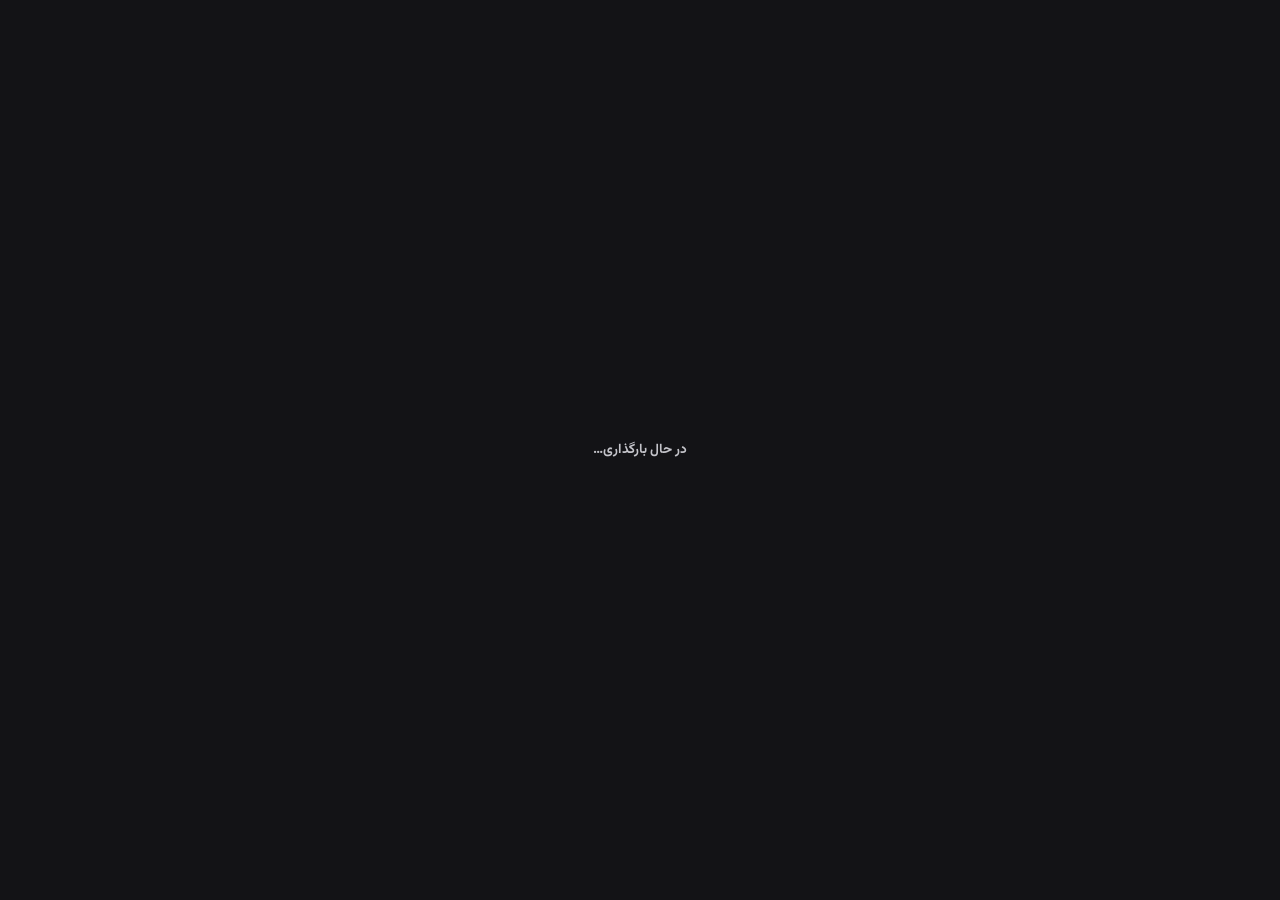
==== commit a9251a93: "پوسته‌ها: «شیشه‌ای» و «برجسته» کنار «کلاسیک»؛ پوسته‌های رنگی حذف شدن؛ پس‌زمینه از سیاه مطلق روشن‌تر " ====
--- a/index.html
+++ b/index.html
@@ -5,18 +5,35 @@
 <meta name="viewport" content="width=device-width, initial-scale=1.0, viewport-fit=cover">
 <title>مدار</title>
 <link rel="manifest" href="./manifest.json">
-<meta name="theme-color" content="#000000">
+<meta name="theme-color" content="#131316">
 <link rel="icon" type="image/png" sizes="32x32" href="./favicon-32.png">
 <link rel="icon" type="image/png" sizes="16x16" href="./favicon-16.png">
 <link rel="apple-touch-icon" href="./apple-touch-icon.png">
 <meta name="apple-mobile-web-app-capable" content="yes">
 <meta name="apple-mobile-web-app-status-bar-style" content="black-translucent">
 <meta name="apple-mobile-web-app-title" content="مدار">
+<script>
+/* پوسته (skins.css): قبل از هر CSS روی <html data-skin> می‌شینه تا صفحه یه لحظه هم با پوستهٔ
+   اشتباه دیده نشه. پوسته فقط شکل و عمق اجزاست، رنگ‌ها همیشه همون سیاه و زرشکی‌ان.
+   انتخاب مال همین دستگاهه (مثل ترتیب تب‌ها)، توی localStorage. medar-theme کلید پوسته‌های
+   رنگی حذف‌شده‌ست (نیمه‌شب/کاغذی، ۲۰۲۶-۱۱-۲۷) و پاک می‌شه. */
+const SKIN_KEY = 'medar-skin';
+const SKIN_IDS = ['classic', 'glass', 'bold'];
+function applySkin(id){
+  if(!SKIN_IDS.includes(id)) id = 'classic';
+  document.documentElement.dataset.skin = id;
+  return id;
+}
+try{ localStorage.removeItem('medar-theme'); applySkin(localStorage.getItem(SKIN_KEY)); }catch(_e){ applySkin('classic'); }
+</script>
 <link rel="preconnect" href="https://fonts.googleapis.com">
 <link rel="preconnect" href="https://fonts.gstatic.com" crossorigin>
 <link href="https://fonts.googleapis.com/css2?family=Vazirmatn:wght@100;300;400;500;700;900&display=swap" rel="stylesheet">
 <link rel="stylesheet" href="https://cdnjs.cloudflare.com/ajax/libs/font-awesome/6.4.0/css/all.min.css">
-<script src="https://cdn.jsdelivr.net/npm/@supabase/supabase-js@2"></script>
+<!-- pinned + integrity: a changed file on the CDN must never run with the signed-in session. To update: new
+     version here, its sha384 (openssl dgst -sha384 -binary file | openssl base64 -A), the same URL in sw.js
+     SUPABASE_JS, bump CACHE_NAME; oauth-consent.html uses the same file. -->
+<script src="https://cdn.jsdelivr.net/npm/@supabase/supabase-js@2.119.0/dist/umd/supabase.min.js" integrity="sha384-gnyZit14c5lnGcarmA166QQjjJXpucw25ogZXuwH3HxxY904zHkBqmxVpelsPorb" crossorigin="anonymous"></script>
 <script>
 /* Vendored from jalaali-js v2.0.1 (https://github.com/jalaali/jalaali-js)
    MIT License — Copyright (c) 2020 Behrang Norouzinia
@@ -363,9 +380,12 @@
 };
 })(window);
 </script>
-<!-- ui.css first, like the reference pages: their own <style> comes before the Tailwind output -->
+<!-- themes.css: the colour variables ui.css and tailwind.css read; skins.css: the skins (shape and depth only).
+     ui.css first, like the reference pages: their own <style> comes before the Tailwind output -->
+<link rel="stylesheet" href="./themes.css">
 <link rel="stylesheet" href="./ui.css">
 <link rel="stylesheet" href="./tailwind.css">
+<link rel="stylesheet" href="./skins.css">
 </head>
 <body class="text-slate-100">
 <div id="app">
@@ -3365,13 +3385,20 @@
   const b = new Date(dateStr + 'T00:00:00');
   return Math.round((b - a) / 86400000);
 }
+function addDaysKey(key, n){
+  const d = new Date(key + 'T00:00:00');
+  d.setDate(d.getDate() + n);
+  return dateKey(d);
+}
 const SUB_CYCLES = [
   { id:'monthly',    label:'ماهانه',   months:1 },
   { id:'bimonthly',  label:'دوماهه',   months:2 },
   { id:'quarterly',  label:'سه‌ماهه',  months:3 },
   { id:'semiannual', label:'شش‌ماهه',  months:6 },
   { id:'yearly',     label:'سالانه',   months:12 },
+  { id:'once',       label:'یک‌باره',  months:0 }, // ends on next_renewal; only a warning, no renewal
 ];
+const subIsOnce = sub => sub.cycle === 'once';
 function subCycle(id){ return SUB_CYCLES.find(c => c.id === id) || SUB_CYCLES[0]; }
 function advanceRenewal(dateStr, cycle){
   const d = new Date(dateStr + 'T00:00:00');
@@ -3385,6 +3412,13 @@
 }
 function subDueLabel(sub){
   const n = daysUntil(sub.nextRenewal);
+  if(subIsOnce(sub)){
+    if(n === null) return { text:'تاریخ پایان ثبت نشده', cls:'' };
+    if(n < 0) return { text:`${toFaDigits(Math.abs(n))} روزه تموم شده`, cls:'late' };
+    if(n === 0) return { text:'امروز تموم می‌شه', cls:'late' };
+    if(n === 1) return { text:'فردا تموم می‌شه', cls:'' };
+    return { text:`${toFaDigits(n)} روز تا پایان`, cls:'' };
+  }
   if(n === null) return { text:'تاریخ تمدید ثبت نشده', cls:'' };
   if(n < 0) return { text:`${toFaDigits(Math.abs(n))} روز از تمدید گذشته`, cls:'late' };
   if(n === 0) return { text:'امروز تمدید می‌شه', cls:'late' };
@@ -3395,7 +3429,7 @@
   if(!sub.active) return 'inactive';
   const n = daysUntil(sub.nextRenewal);
   if(n === null) return '';
-  if(n < 0) return 'overdue';
+  if(n < 0) return subIsOnce(sub) ? 'ended' : 'overdue';
   if(n <= (sub.notifyDaysBefore || 0)) return 'due';
   return '';
 }
@@ -3411,7 +3445,40 @@
 function subEditorSet(field, value){
   if(!state.subscriptionEditor) return;
   state.subscriptionEditor[field] = field === 'notifyDaysBefore' ? (parseInt(value,10) || 0) : value;
-  if(field === 'cycle') render();
+  if(field === 'cycle' || field === 'notifyDaysBefore') render();
+}
+/* Gregorian month grid for the renewal date: services bill on Gregorian dates,
+   and the native date input follows the phone's calendar (Jalali on a Persian iPhone). */
+function subCalToggle(){
+  const ed = state.subscriptionEditor;
+  if(!ed) return;
+  ed.calOpen = !ed.calOpen;
+  if(ed.calOpen){
+    const d = ed.nextRenewal ? new Date(ed.nextRenewal + 'T00:00:00') : new Date();
+    ed.calY = d.getFullYear(); ed.calM = d.getMonth();
+  }
+  render();
+}
+function subCalMove(delta){
+  const ed = state.subscriptionEditor;
+  if(!ed) return;
+  const d = new Date(ed.calY, ed.calM + delta, 1);
+  ed.calY = d.getFullYear(); ed.calM = d.getMonth();
+  render();
+}
+const subCalPrev = () => subCalMove(-1), subCalNext = () => subCalMove(1);
+function subCalPick(y, m, d){
+  const ed = state.subscriptionEditor;
+  if(!ed) return;
+  ed.nextRenewal = dateKey(new Date(y, m, d));
+  ed.calOpen = false;
+  render();
+}
+function subCalClear(){
+  const ed = state.subscriptionEditor;
+  if(!ed) return;
+  ed.nextRenewal = ''; ed.calOpen = false;
+  render();
 }
 async function confirmSubscriptionEditor(){
   const ed = state.subscriptionEditor;
@@ -3454,7 +3521,7 @@
 }
 async function markSubRenewed(subId){
   const sub = state.subscriptions.find(s => s.id === subId);
-  if(!sub || !sub.nextRenewal) return;
+  if(!sub || !sub.nextRenewal || subIsOnce(sub)) return;
   const before = sub.nextRenewal;
   sub.nextRenewal = advanceRenewal(sub.nextRenewal, sub.cycle);
   render();
@@ -3982,16 +4049,16 @@
   });
 }
 /* ---------- مادر ----------
-   Mom has MS. Months after an attack she looks well and it's easy to forget
+   Months after an attack she looks well and it's easy to forget
    she's still ill, so this page can't just wait to be opened: on the chosen
    weekdays one consideration comes to me — a card on امروز and a line in the
    08:00 push (send-push picks the same one; keep motherItemForDay in step with
    it). Settings live in mother_care (one row), the list in mother_care_items. */
-const DEFAULT_MOTHER_WHY = 'ام‌اس بیماری نامرئیه. وقتی مدتی از آخرین حمله گذشته و حالش خوب به نظر میاد، هنوز مریضه. خستگی، درد و ضعفش دیده نمی‌شه ولی هست.';
+const DEFAULT_MOTHER_WHY = 'بیماری‌اش از بیرون دیده نمی‌شه. وقتی مدتی از آخرین حمله گذشته و حالش خوب به نظر میاد، هنوز مریضه. خستگی، درد و ضعفش دیده نمی‌شه ولی هست.';
 const DEFAULT_MOTHER_SETTINGS = { why:DEFAULT_MOTHER_WHY, remindDays:[6,1,3], showOnToday:true, push:true };
-// general MS considerations — the starting list, edited freely afterwards
+// general considerations — the starting list, edited freely afterwards
 const DEFAULT_MOTHER_ITEMS = [
-  ['خستگی', 'do',   'خستگی ام‌اس با خستگی معمولی فرق داره؛ با یه چرت کوتاه رفع نمی‌شه و دیده هم نمی‌شه. اگه گفت خسته‌ام، باور کن.'],
+  ['خستگی', 'do',   'این خستگی با خستگی معمولی فرق داره؛ با یه چرت کوتاه رفع نمی‌شه و دیده هم نمی‌شه. اگه گفت خسته‌ام، باور کن.'],
   ['خستگی', 'dont', 'نگو «تو که امروز کاری نکردی» یا «منم خسته‌ام».'],
   ['خستگی', 'do',   'کارهای سنگین‌تر رو بذار برای ساعت‌هایی که انرژی داره (معمولاً صبح)، نه آخر روز.'],
   ['گرما', 'do',    'گرما (هوای داغ، حموم داغ، تب) علائمش رو موقتاً بدتر می‌کنه. خونه رو خنک نگه دار و آب خنک دمِ دستش باشه.'],
@@ -4008,7 +4075,7 @@
   ['بدن و حرکت', 'do',   'ممکنه تعادلش کم باشه یا پاش بی‌حس بشه. مسیرهای خونه رو خلوت نگه دار و تو پله‌ها کنارش باش.'],
   ['بدن و حرکت', 'dont', 'اگه آروم راه می‌ره یا دیر آماده می‌شه، عجله‌ش نده.'],
   ['بدن و حرکت', 'do',   'اگه علامت تازه‌ای دیدی (تاری دید، بی‌حسی، ضعف تازه) که بیشتر از یکی دو روز موند، تشویقش کن به دکترش خبر بده.'],
-  ['حال دل', 'do',   'افسردگی و زودرنجی هم می‌تونه بخشی از ام‌اس باشه. اگه بی‌حوصله یا دلخور بود، به خودت نگیر.'],
+  ['حال دل', 'do',   'افسردگی و زودرنجی هم می‌تونه بخشی از بیماری‌اش باشه. اگه بی‌حوصله یا دلخور بود، به خودت نگیر.'],
   ['حال دل', 'do',   'وقت بذار و کنارش باش؛ نذار حس کنه باره یا تنهاست.'],
 ];
 function motherSettingsFromRow(row){
--- a/themes.css
+++ b/themes.css
@@ -0,0 +1,163 @@
+/* رنگ‌های مدار (سیاه و زرشکی) — tailwind.css و ui.css همهٔ رنگ‌ها رو از همین متغیرها می‌خونن:
+     --c-<family>-<step>  پس‌زمینه، حاشیه، حلقه و سایه   (bg-slate-900، border-indigo-500/20، …)
+     --t-<family>-<step>  رنگ نوشته                      (text-slate-500، text-indigo-400، …)
+     --b-slate-<step>     حاشیه‌های خنثی                  (border-slate-800)
+     --t-white            «سفید»ِ نوشته
+     --page               پس‌زمینهٔ خود صفحه
+   هر مقدار سه عدد R G B است تا شفافیت‌های tailwind (/10، /50 …) کار کنن. indigo یعنی زرشکی.
+   بلوک پایین رو tools/themes.py از رنگ‌های hex می‌سازه؛ رنگ رو اونجا عوض کن و
+   python3 tools/themes.py  رو بزن. پوسته‌ها (شکل و عمق، نه رنگ) توی skins.css هستن. */
+
+:root {
+  --tag-text-filter: brightness(1.25) saturate(1.15);
+  --page: 19 19 22;
+  --c-white: 255 255 255;
+  --c-black: 0 0 0;
+  --t-white: 255 255 255;
+  --c-slate-50: 250 250 250;
+  --c-slate-100: 244 244 245;
+  --c-slate-200: 228 228 231;
+  --c-slate-300: 212 212 216;
+  --c-slate-400: 161 161 170;
+  --c-slate-500: 113 113 122;
+  --c-slate-600: 82 82 91;
+  --c-slate-700: 54 54 60;
+  --c-slate-800: 38 38 43;
+  --c-slate-900: 27 27 31;
+  --c-slate-950: 19 19 22;
+  --t-slate-50: 250 250 250;
+  --t-slate-100: 244 244 245;
+  --t-slate-200: 240 240 243;
+  --t-slate-300: 228 228 232;
+  --t-slate-400: 212 212 216;
+  --t-slate-500: 196 196 202;
+  --t-slate-600: 176 176 182;
+  --t-slate-700: 150 150 156;
+  --t-slate-800: 38 38 43;
+  --t-slate-900: 14 14 16;
+  --t-slate-950: 0 0 0;
+  --c-indigo-50: 255 241 241;
+  --c-indigo-100: 255 230 230;
+  --c-indigo-200: 251 201 200;
+  --c-indigo-300: 246 150 148;
+  --c-indigo-400: 240 104 104;
+  --c-indigo-500: 188 28 40;
+  --c-indigo-600: 142 16 28;
+  --c-indigo-700: 118 13 24;
+  --c-indigo-800: 92 11 20;
+  --c-indigo-900: 70 10 16;
+  --c-indigo-950: 40 6 10;
+  --t-indigo-50: 255 241 241;
+  --t-indigo-100: 255 230 230;
+  --t-indigo-200: 251 201 200;
+  --t-indigo-300: 246 150 148;
+  --t-indigo-400: 240 104 104;
+  --t-indigo-500: 226 78 80;
+  --t-indigo-600: 142 16 28;
+  --t-indigo-700: 118 13 24;
+  --t-indigo-800: 92 11 20;
+  --t-indigo-900: 70 10 16;
+  --t-indigo-950: 40 6 10;
+  --c-rose-50: 255 241 242;
+  --c-rose-100: 255 228 230;
+  --c-rose-200: 254 205 211;
+  --c-rose-300: 253 164 175;
+  --c-rose-400: 251 113 133;
+  --c-rose-500: 244 63 94;
+  --c-rose-600: 225 29 72;
+  --c-rose-700: 190 18 60;
+  --c-rose-800: 159 18 57;
+  --c-rose-900: 136 19 55;
+  --c-rose-950: 76 5 25;
+  --t-rose-50: 255 241 242;
+  --t-rose-100: 255 228 230;
+  --t-rose-200: 254 205 211;
+  --t-rose-300: 253 164 175;
+  --t-rose-400: 251 113 133;
+  --t-rose-500: 251 113 133;
+  --t-rose-600: 225 29 72;
+  --t-rose-700: 190 18 60;
+  --t-rose-800: 159 18 57;
+  --t-rose-900: 136 19 55;
+  --t-rose-950: 76 5 25;
+  --c-amber-50: 255 251 235;
+  --c-amber-100: 254 243 199;
+  --c-amber-200: 253 230 138;
+  --c-amber-300: 252 211 77;
+  --c-amber-400: 251 191 36;
+  --c-amber-500: 245 158 11;
+  --c-amber-600: 217 119 6;
+  --c-amber-700: 180 83 9;
+  --c-amber-800: 146 64 14;
+  --c-amber-900: 120 53 15;
+  --c-amber-950: 69 26 3;
+  --t-amber-50: 255 251 235;
+  --t-amber-100: 254 243 199;
+  --t-amber-200: 253 230 138;
+  --t-amber-300: 252 211 77;
+  --t-amber-400: 251 191 36;
+  --t-amber-500: 245 158 11;
+  --t-amber-600: 217 119 6;
+  --t-amber-700: 180 83 9;
+  --t-amber-800: 146 64 14;
+  --t-amber-900: 120 53 15;
+  --t-amber-950: 69 26 3;
+  --c-emerald-50: 236 253 245;
+  --c-emerald-100: 209 250 229;
+  --c-emerald-200: 167 243 208;
+  --c-emerald-300: 110 231 183;
+  --c-emerald-400: 52 211 153;
+  --c-emerald-500: 16 185 129;
+  --c-emerald-600: 5 150 105;
+  --c-emerald-700: 4 120 87;
+  --c-emerald-800: 6 95 70;
+  --c-emerald-900: 6 78 59;
+  --c-emerald-950: 2 44 34;
+  --t-emerald-50: 236 253 245;
+  --t-emerald-100: 209 250 229;
+  --t-emerald-200: 167 243 208;
+  --t-emerald-300: 110 231 183;
+  --t-emerald-400: 52 211 153;
+  --t-emerald-500: 16 185 129;
+  --t-emerald-600: 5 150 105;
+  --t-emerald-700: 4 120 87;
+  --t-emerald-800: 6 95 70;
+  --t-emerald-900: 6 78 59;
+  --t-emerald-950: 2 44 34;
+  --c-sky-50: 240 249 255;
+  --c-sky-100: 224 242 254;
+  --c-sky-200: 186 230 253;
+  --c-sky-300: 125 211 252;
+  --c-sky-400: 56 189 248;
+  --c-sky-500: 14 165 233;
+  --c-sky-600: 2 132 199;
+  --c-sky-700: 3 105 161;
+  --c-sky-800: 7 89 133;
+  --c-sky-900: 12 74 110;
+  --c-sky-950: 8 47 73;
+  --t-sky-50: 240 249 255;
+  --t-sky-100: 224 242 254;
+  --t-sky-200: 186 230 253;
+  --t-sky-300: 125 211 252;
+  --t-sky-400: 56 189 248;
+  --t-sky-500: 14 165 233;
+  --t-sky-600: 2 132 199;
+  --t-sky-700: 3 105 161;
+  --t-sky-800: 7 89 133;
+  --t-sky-900: 12 74 110;
+  --t-sky-950: 8 47 73;
+  --b-slate-50: 250 250 250;
+  --b-slate-100: 244 244 245;
+  --b-slate-200: 228 228 231;
+  --b-slate-300: 212 212 216;
+  --b-slate-400: 161 161 170;
+  --b-slate-500: 113 113 122;
+  --b-slate-600: 82 82 91;
+  --b-slate-700: 70 70 77;
+  --b-slate-800: 46 46 52;
+  --b-slate-900: 35 35 40;
+  --b-slate-950: 27 27 31;
+}
+
+/* ---------- پوسته‌ها ---------- */
+/* پوسته‌ها رنگ عوض نمی‌کنن؛ قانون‌هاشون توی skins.css است. */
--- a/ui.css
+++ b/ui.css
@@ -1,16 +1,16 @@
 /* Rules the UX Pilot screens define in their own <style> blocks, plus print and
    touch handling. Everything else comes from tailwind.css (see tailwind-build.html). */
-body { font-family: 'Vazirmatn', sans-serif; background-color: #000; -webkit-tap-highlight-color: transparent; }
+body { font-family: 'Vazirmatn', sans-serif; background-color: rgb(var(--page)); -webkit-tap-highlight-color: transparent; }
 /* real titles can be one long unbroken word (a URL, an English term); let them wrap instead of widening the page */
 #app :is(h1, h2, h3, h4, p) { overflow-wrap: anywhere; }
 .custom-scrollbar::-webkit-scrollbar { width: 4px; }
 .custom-scrollbar::-webkit-scrollbar-track { background: transparent; }
-.custom-scrollbar::-webkit-scrollbar-thumb { background: #26262a; border-radius: 10px; }
+.custom-scrollbar::-webkit-scrollbar-thumb { background: rgb(var(--b-slate-800)); border-radius: 10px; }
 .no-scrollbar::-webkit-scrollbar { display: none; }
 .no-scrollbar { scrollbar-width: none; }
-.bg-dark-surface { background-color: #0e0e10; }
-.bg-dark-card { background-color: #1c1c1f; }
-.border-dark { border-color: #404046; }
+.bg-dark-surface { background-color: rgb(var(--c-slate-900)); }
+.bg-dark-card { background-color: rgb(var(--c-slate-800)); }
+.border-dark { border-color: rgb(var(--b-slate-700)); }
 input[type="number"]::-webkit-inner-spin-button, input[type="number"]::-webkit-outer-spin-button { -webkit-appearance: none; margin: 0; }
 
 /* hover-revealed row actions (each reference page names its own pair) */
@@ -27,29 +27,29 @@
 }
 
 /* تسک‌ها (desktop) */
-.task-list-item.active { background-color: rgba(142, 16, 28, 0.12); border-right: 4px solid #8e101c; }
+.task-list-item.active { background-color: rgb(var(--c-indigo-600) / 0.12); border-right: 4px solid rgb(var(--c-indigo-600)); }
 /* تقویم (desktop) */
 .calendar-grid { display: grid; grid-template-columns: repeat(7, 1fr); }
-.calendar-day { min-height: 120px; border-bottom: 1px solid #26262a; border-left: 1px solid #26262a; padding: 12px; transition: all 0.2s; background-color: #000; position: relative; }
+.calendar-day { min-height: 120px; border-bottom: 1px solid rgb(var(--b-slate-800)); border-left: 1px solid rgb(var(--b-slate-800)); padding: 12px; transition: all 0.2s; background-color: rgb(var(--c-slate-950)); position: relative; }
 .calendar-day.out-month { opacity: .55; }
-.calendar-day:hover { background-color: #0e0e10; }
-.calendar-day.active { background-color: rgba(142, 16, 28, 0.12); box-shadow: inset 0 0 0 1px #bc1c28; z-index: 10; }
+.calendar-day:hover { background-color: rgb(var(--c-slate-900)); }
+.calendar-day.active { background-color: rgb(var(--c-indigo-600) / 0.12); box-shadow: inset 0 0 0 1px rgb(var(--c-indigo-500)); z-index: 10; }
 .task-dot { width: 4px; height: 4px; border-radius: 99px; }
 /* switches (settings, mother) */
-.switch-on { background-color: #8e101c; }
-.switch-on-rose { background-color: #f43f5e; }
-.switch-off { background-color: #404046; }
+.switch-on { background-color: rgb(var(--c-indigo-600)); }
+.switch-on-rose { background-color: rgb(var(--c-rose-500)); }
+.switch-off { background-color: rgb(var(--b-slate-700)); }
 /* phone */
-.active-tab { color: #f06868; }
-.pill-active { background-color: rgba(142, 16, 28, 0.25); color: #f06868; border-color: rgba(188, 28, 40, 0.4); }
-.tab-active { color: #f06868; border-bottom: 2px solid #bc1c28; }
+.active-tab { color: rgb(var(--t-indigo-400)); }
+.pill-active { background-color: rgb(var(--c-indigo-600) / 0.25); color: rgb(var(--t-indigo-400)); border-color: rgb(var(--c-indigo-500) / 0.4); }
+.tab-active { color: rgb(var(--t-indigo-400)); border-bottom: 2px solid rgb(var(--c-indigo-500)); }
 /* #app so a page's own p-4 / px-4 (tailwind.css loads after this file) can't
    shrink the room kept under the 80px tab bar and hide the last row behind it */
 #app .safe-area-bottom { padding-bottom: calc(env(safe-area-inset-bottom) + 104px); }
 #app .safe-area-bottom-sm { padding-bottom: calc(env(safe-area-inset-bottom) + 20px); }
 .pb-safe { padding-bottom: env(safe-area-inset-bottom); }
 .prompt-card:active { transform: scale(0.98); }
-.pick-chip.on { color: #f69694; background-color: rgb(188 28 40 / 0.2); border-color: rgb(188 28 40 / 0.2); }
+.pick-chip.on { color: rgb(var(--t-indigo-300)); background-color: rgb(var(--c-indigo-500) / 0.2); border-color: rgb(var(--c-indigo-500) / 0.2); }
 .dragging { opacity: .4; }
 /* «بخش‌ها» sheet: sits just above the tab bar; the list shows two rows (six
    tabs) and scrolls for the rest — taller while rearranging */
@@ -59,7 +59,7 @@
 .tab-sheet-list { max-height: calc(76px * 2 + 8px); }
 .tab-sheet-list--edit { max-height: calc(76px * 3 + 16px); }
 @keyframes tab-sheet-in { from { opacity: 0; transform: translateY(12px); } to { opacity: 1; transform: none; } }
-/* خوانایی (تم سیاه و زرشکی). نوشتهٔ ریز طرح مرجع روی نمایشگر واقعی خونده نمی‌شه،
+/* خوانایی (همهٔ پوسته‌ها). نوشتهٔ ریز طرح مرجع روی نمایشگر واقعی خونده نمی‌شه،
    پس اندازه‌ها یه پله بالاتر میان. #app از tailwind.css که بعد از این فایل لود می‌شه
    جلو می‌زنه. */
 @media (max-width: 1199.98px) {
@@ -91,8 +91,8 @@
 #app .opacity-60 { opacity: .92; }
 #app .opacity-50 { opacity: .88; }
 #app .opacity-40 { opacity: .8; }
-/* رنگ تگ‌ها رو کاربر انتخاب کرده؛ تیره‌هاش روی سیاه هم باید دیده بشن */
-#app span[style^="color:"] { filter: brightness(1.25) saturate(1.15); }
+/* رنگ تگ‌ها رو کاربر انتخاب کرده؛ تیره‌هاش روی پس‌زمینهٔ تیره هم باید دیده بشن (--tag-text-filter در themes.css) */
+#app span[style^="color:"] { filter: var(--tag-text-filter); }
 
 /* the print sheet is invisible on screen; only it is printed */
 .print-sheet { display: none; }
--- a/skins.css
+++ b/skins.css
@@ -0,0 +1,90 @@
+/* پوسته‌های مدار — فقط ظاهر اجزا (سطح، گوشه، عمق، دکمه)، نه رنگ و نه چیدمان.
+   رنگ‌ها از themes.css میان؛ اینجا هیچ چیزی جابه‌جا یا بزرگ و کوچیک نمی‌شه (نه padding،
+   نه width، نه margin) تا چیدمان دقیقاً همون بمونه.
+   پوسته روی <html data-skin="…"> می‌شینه (اسکریپت اول index.html)؛ classic یعنی بدون قانون اضافه.
+   «سطح» = کارت‌ها و ردیف‌هایی که حاشیه و پس‌زمینهٔ slate دارن (bg-slate-900/950/800/xx). */
+
+/* ================= شیشه‌ای ================= */
+/* شیشه بدون چیزی پشتش دیده نمی‌شه: یه نور زرشکی خیلی کم پشت صفحه */
+[data-skin="glass"] body {
+  background-image:
+    radial-gradient(900px 560px at 32% 0%, rgb(var(--c-indigo-600) / .5), transparent 65%),
+    radial-gradient(760px 560px at 100% 100%, rgb(var(--c-indigo-700) / .32), transparent 62%),
+    radial-gradient(640px 480px at 0% 75%, rgb(var(--c-indigo-800) / .3), transparent 62%);
+  background-attachment: fixed;
+}
+[data-skin="glass"] #app :is(.rounded-xl, .rounded-2xl, .rounded-3xl).border:is([class*="bg-slate-9"], [class*="bg-slate-800"]):not(input, textarea, select, .modal-overlay) {
+  background-color: rgb(255 255 255 / .045);
+  border-color: rgb(255 255 255 / .09);
+  box-shadow: inset 0 1px 0 rgb(255 255 255 / .06);
+}
+[data-skin="glass"] #app .rounded-xl { border-radius: 14px; }
+[data-skin="glass"] #app .rounded-2xl { border-radius: 20px; }
+[data-skin="glass"] #app .rounded-3xl { border-radius: 28px; }
+/* قاب‌ها: نوار کناری، سرصفحه، نوار تب‌ها و پنجرهٔ ویرایش مات و شیشه‌ای */
+[data-skin="glass"] #sidebar { background-color: rgb(var(--c-slate-950) / .55); backdrop-filter: blur(24px) saturate(140%); -webkit-backdrop-filter: blur(24px) saturate(140%); border-color: rgb(255 255 255 / .07); }
+[data-skin="glass"] #app main { background-color: transparent; }
+[data-skin="glass"] #header { background-color: rgb(var(--c-slate-950) / .5); border-color: rgb(255 255 255 / .07); }
+[data-skin="glass"] #app nav.fixed { background-color: rgb(var(--c-slate-950) / .6); border-color: rgb(255 255 255 / .08); }
+[data-skin="glass"] #app aside[role="dialog"] { background-color: rgb(var(--c-slate-950) / .78); backdrop-filter: blur(28px) saturate(140%); -webkit-backdrop-filter: blur(28px) saturate(140%); border-color: rgb(255 255 255 / .08); }
+[data-skin="glass"] #app .calendar-day { background-color: rgb(255 255 255 / .02); border-color: rgb(255 255 255 / .06); }
+/* فیلدها */
+[data-skin="glass"] #app :is(input:not([type="checkbox"]):not([type="radio"]):not([type="color"]), textarea, select).border {
+  background-color: rgb(255 255 255 / .05);
+  border-color: rgb(255 255 255 / .1);
+}
+/* دکمه‌های اصلی: کپسولی، با براقی بالا و یه درخشش زرشکی */
+[data-skin="glass"] #app :is(button, a).bg-indigo-600 {
+  border-radius: 999px;
+  background-image: linear-gradient(180deg, rgb(255 255 255 / .16), rgb(255 255 255 / 0) 60%);
+  box-shadow: inset 0 1px 0 rgb(255 255 255 / .2), 0 8px 24px -8px rgb(var(--c-indigo-500) / .75);
+}
+[data-skin="glass"] #app :is(button, a):is(.bg-amber-500, .bg-rose-600, .bg-emerald-600) {
+  border-radius: 999px;
+  background-image: linear-gradient(180deg, rgb(255 255 255 / .18), rgb(255 255 255 / 0) 60%);
+}
+
+/* ================= برجسته ================= */
+/* سطح‌ها توپر و کمی روشن‌تر از صفحه، با سایهٔ زیرشون؛ سطح توی سطح یه پله روشن‌تر */
+[data-skin="bold"] #app :is(.rounded-xl, .rounded-2xl, .rounded-3xl).border:is([class*="bg-slate-9"], [class*="bg-slate-800"]):not(input, textarea, select, .modal-overlay) {
+  background-color: rgb(var(--c-slate-900));
+  border-color: rgb(var(--b-slate-900));
+  box-shadow: inset 0 1px 0 rgb(255 255 255 / .05), 0 2px 0 rgb(0 0 0 / .45), 0 14px 26px -16px rgb(0 0 0 / .9);
+}
+[data-skin="bold"] #app :is(.rounded-xl, .rounded-2xl, .rounded-3xl).border:is([class*="bg-slate-9"], [class*="bg-slate-800"]) :is(.rounded-xl, .rounded-2xl, .rounded-3xl).border:is([class*="bg-slate-9"], [class*="bg-slate-800"]):not(input, textarea, select) {
+  background-color: rgb(var(--c-slate-800));
+  border-color: rgb(var(--b-slate-800));
+}
+[data-skin="bold"] #app .rounded-xl { border-radius: 10px; }
+[data-skin="bold"] #app .rounded-2xl { border-radius: 12px; }
+[data-skin="bold"] #app .rounded-3xl { border-radius: 16px; }
+/* هر ردیف کار، خرید، اشتراک، ایده… یه نوار زرشکی کنارش (سایهٔ داخلی، نه حاشیه، تا چیزی
+   جابه‌جا نشه)؛ انجام‌شده‌ها خاکستری. !important چون قانون کلی سطح‌ها (بالا) دقیق‌تره. */
+[data-skin="bold"] #app :is(.task-item, .task-list-item, .repair-item, .purchase-item, .sub-card, .idea-card, .prompt-card, .win-card, .care-item, .archive-item) {
+  box-shadow: inset -4px 0 0 rgb(var(--c-indigo-600)), inset 0 1px 0 rgb(255 255 255 / .05), 0 2px 0 rgb(0 0 0 / .45), 0 14px 26px -16px rgb(0 0 0 / .9) !important;
+}
+[data-skin="bold"] #app :is(.task-item, .archive-item, .care-item):is(.opacity-40, .opacity-50, .opacity-60) {
+  box-shadow: inset -4px 0 0 rgb(var(--b-slate-700)), 0 2px 0 rgb(0 0 0 / .45) !important;
+}
+/* قاب‌ها توپر */
+[data-skin="bold"] #sidebar { background-color: rgb(var(--c-slate-900)); box-shadow: 4px 0 24px -12px rgb(0 0 0 / .8); }
+[data-skin="bold"] #header { background-color: rgb(var(--c-slate-900) / .96); box-shadow: 0 6px 18px -12px rgb(0 0 0 / .9); }
+[data-skin="bold"] #app nav.fixed { background-color: rgb(var(--c-slate-900) / .97); box-shadow: 0 -6px 18px -12px rgb(0 0 0 / .9); }
+/* گزینهٔ فعال منوی کناری: زرشکی توپر */
+[data-skin="bold"] #sidebar button[aria-current="page"] {
+  background-color: rgb(var(--c-indigo-600)); border-color: transparent; color: #fff;
+  box-shadow: 0 3px 0 rgb(var(--c-indigo-800));
+}
+[data-skin="bold"] #sidebar button[aria-current="page"] * { color: #fff; }
+/* فیلدها: حاشیهٔ پررنگ‌تر، فوکوس زرشکی */
+[data-skin="bold"] #app :is(input:not([type="checkbox"]):not([type="radio"]):not([type="color"]), textarea, select).border {
+  background-color: rgb(var(--c-slate-950));
+  border-color: rgb(var(--b-slate-700));
+}
+[data-skin="bold"] #app :is(input, textarea, select).border:focus { border-color: rgb(var(--c-indigo-500)); }
+/* دکمه‌ها برجسته: لبهٔ پایینی تیره که موقع زدن پایین می‌ره */
+[data-skin="bold"] #app :is(button, a).bg-indigo-600 { box-shadow: 0 3px 0 rgb(var(--c-indigo-800)), 0 10px 18px -10px rgb(0 0 0 / .9); }
+[data-skin="bold"] #app :is(button, a).bg-amber-500 { box-shadow: 0 3px 0 rgb(var(--c-amber-700)); }
+[data-skin="bold"] #app :is(button, a):is(.bg-rose-600, .bg-rose-500) { box-shadow: 0 3px 0 rgb(var(--c-rose-800)); }
+[data-skin="bold"] #app button.bg-slate-800 { box-shadow: 0 2px 0 rgb(0 0 0 / .55); }
+[data-skin="bold"] #app :is(button, a):is(.bg-indigo-600, .bg-amber-500, .bg-rose-600, .bg-rose-500, .bg-slate-800):active { box-shadow: none; transform: translateY(2px); }
